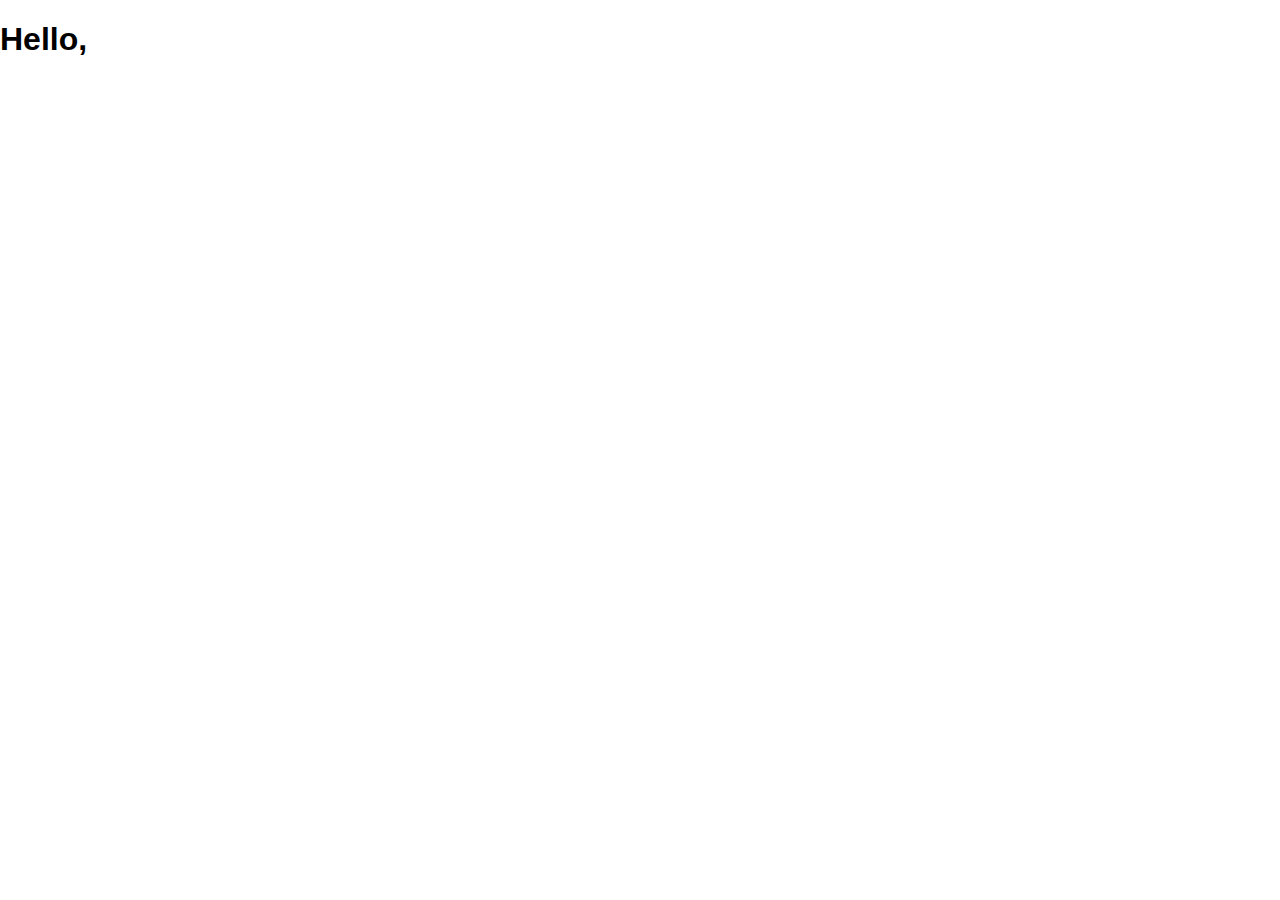
==== app/index.html @ 42dfd287 "Initial commit" ====
<!DOCTYPE html>
<html>
<head>
  <title>Hello, World</title>
  <link rel="stylesheet" type="text/css" href="css/normalize.css">
  <link rel="stylesheet" type="text/css" href="css/main.css">
</head>
<body>
  <h1>Hello, <i class="fa fa-globe"></i></h1>
  
  <script src="js/main.js"></script>
</body>
</html>
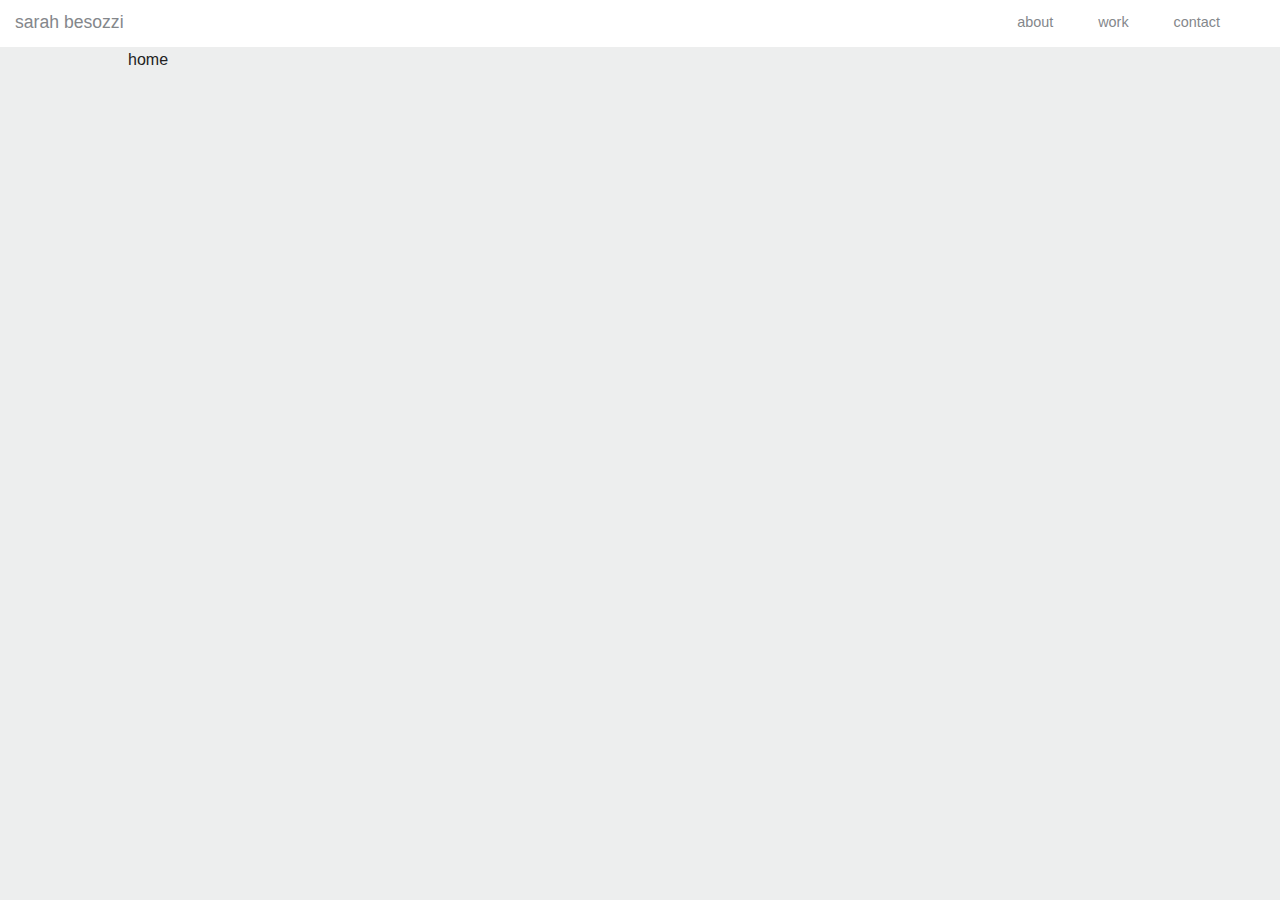
==== commit 31957634: "Set up modules & nav bar working" ====
--- a/app/index.html
+++ b/app/index.html
@@ -1,13 +1,14 @@
 <!DOCTYPE html>
-<html>
+<html ng-app="app">
 <head>
-  <title>Hello, World</title>
+  <title>Sarah Besozzi</title>
   <link rel="stylesheet" type="text/css" href="css/normalize.css">
   <link rel="stylesheet" type="text/css" href="css/main.css">
 </head>
 <body>
-  <h1>Hello, <i class="fa fa-globe"></i></h1>
-  
+
+  <div ui-view></div>
+
   <script src="js/main.js"></script>
 </body>
 </html>
--- a/app/css/main.css
+++ b/app/css/main.css
@@ -0,0 +1,8454 @@
+@charset "UTF-8";
+meta.foundation-version {
+  font-family: "/5.5.3/"; }
+
+meta.foundation-mq-small {
+  font-family: "/only screen/";
+  width: 0; }
+
+meta.foundation-mq-small-only {
+  font-family: "/only screen and (max-width: 40em)/";
+  width: 0; }
+
+meta.foundation-mq-medium {
+  font-family: "/only screen and (min-width:40.0625em)/";
+  width: 40.0625em; }
+
+meta.foundation-mq-medium-only {
+  font-family: "/only screen and (min-width:40.0625em) and (max-width:64em)/";
+  width: 40.0625em; }
+
+meta.foundation-mq-large {
+  font-family: "/only screen and (min-width:64.0625em)/";
+  width: 64.0625em; }
+
+meta.foundation-mq-large-only {
+  font-family: "/only screen and (min-width:64.0625em) and (max-width:90em)/";
+  width: 64.0625em; }
+
+meta.foundation-mq-xlarge {
+  font-family: "/only screen and (min-width:90.0625em)/";
+  width: 90.0625em; }
+
+meta.foundation-mq-xlarge-only {
+  font-family: "/only screen and (min-width:90.0625em) and (max-width:120em)/";
+  width: 90.0625em; }
+
+meta.foundation-mq-xxlarge {
+  font-family: "/only screen and (min-width:120.0625em)/";
+  width: 120.0625em; }
+
+meta.foundation-data-attribute-namespace {
+  font-family: false; }
+
+html, body {
+  height: 100%; }
+
+*,
+*:before,
+*:after {
+  -webkit-box-sizing: border-box;
+  -moz-box-sizing: border-box;
+  box-sizing: border-box; }
+
+html,
+body {
+  font-size: 100%; }
+
+body {
+  background: #fff;
+  color: #222;
+  cursor: auto;
+  font-family: "Helvetica Neue", Helvetica, Roboto, Arial, sans-serif;
+  font-style: normal;
+  font-weight: normal;
+  line-height: 1.5;
+  margin: 0;
+  padding: 0;
+  position: relative; }
+
+a:hover {
+  cursor: pointer; }
+
+img {
+  max-width: 100%;
+  height: auto; }
+
+img {
+  -ms-interpolation-mode: bicubic; }
+
+#map_canvas img,
+#map_canvas embed,
+#map_canvas object,
+.map_canvas img,
+.map_canvas embed,
+.map_canvas object,
+.mqa-display img,
+.mqa-display embed,
+.mqa-display object {
+  max-width: none !important; }
+
+.left {
+  float: left !important; }
+
+.right {
+  float: right !important; }
+
+.clearfix:before, .clearfix:after {
+  content: " ";
+  display: table; }
+
+.clearfix:after {
+  clear: both; }
+
+.hide {
+  display: none; }
+
+.invisible {
+  visibility: hidden; }
+
+.antialiased {
+  -webkit-font-smoothing: antialiased;
+  -moz-osx-font-smoothing: grayscale; }
+
+img {
+  display: inline-block;
+  vertical-align: middle; }
+
+textarea {
+  height: auto;
+  min-height: 50px; }
+
+select {
+  width: 100%; }
+
+.row {
+  margin: 0 auto;
+  max-width: 62.5rem;
+  width: 100%; }
+  .row:before, .row:after {
+    content: " ";
+    display: table; }
+  .row:after {
+    clear: both; }
+  .row.collapse > .column,
+  .row.collapse > .columns {
+    padding-left: 0;
+    padding-right: 0; }
+  .row.collapse .row {
+    margin-left: 0;
+    margin-right: 0; }
+  .row .row {
+    margin: 0 -0.9375rem;
+    max-width: none;
+    width: auto; }
+    .row .row:before, .row .row:after {
+      content: " ";
+      display: table; }
+    .row .row:after {
+      clear: both; }
+    .row .row.collapse {
+      margin: 0;
+      max-width: none;
+      width: auto; }
+      .row .row.collapse:before, .row .row.collapse:after {
+        content: " ";
+        display: table; }
+      .row .row.collapse:after {
+        clear: both; }
+
+.column,
+.columns {
+  padding-left: 0.9375rem;
+  padding-right: 0.9375rem;
+  width: 100%;
+  float: left; }
+
+.column + .column:last-child,
+.columns + .column:last-child, .column +
+.columns:last-child,
+.columns +
+.columns:last-child {
+  float: right; }
+
+.column + .column.end,
+.columns + .column.end, .column +
+.columns.end,
+.columns +
+.columns.end {
+  float: left; }
+
+@media only screen {
+  .small-push-0 {
+    position: relative;
+    left: 0;
+    right: auto; }
+  .small-pull-0 {
+    position: relative;
+    right: 0;
+    left: auto; }
+  .small-push-1 {
+    position: relative;
+    left: 8.33333%;
+    right: auto; }
+  .small-pull-1 {
+    position: relative;
+    right: 8.33333%;
+    left: auto; }
+  .small-push-2 {
+    position: relative;
+    left: 16.66667%;
+    right: auto; }
+  .small-pull-2 {
+    position: relative;
+    right: 16.66667%;
+    left: auto; }
+  .small-push-3 {
+    position: relative;
+    left: 25%;
+    right: auto; }
+  .small-pull-3 {
+    position: relative;
+    right: 25%;
+    left: auto; }
+  .small-push-4 {
+    position: relative;
+    left: 33.33333%;
+    right: auto; }
+  .small-pull-4 {
+    position: relative;
+    right: 33.33333%;
+    left: auto; }
+  .small-push-5 {
+    position: relative;
+    left: 41.66667%;
+    right: auto; }
+  .small-pull-5 {
+    position: relative;
+    right: 41.66667%;
+    left: auto; }
+  .small-push-6 {
+    position: relative;
+    left: 50%;
+    right: auto; }
+  .small-pull-6 {
+    position: relative;
+    right: 50%;
+    left: auto; }
+  .small-push-7 {
+    position: relative;
+    left: 58.33333%;
+    right: auto; }
+  .small-pull-7 {
+    position: relative;
+    right: 58.33333%;
+    left: auto; }
+  .small-push-8 {
+    position: relative;
+    left: 66.66667%;
+    right: auto; }
+  .small-pull-8 {
+    position: relative;
+    right: 66.66667%;
+    left: auto; }
+  .small-push-9 {
+    position: relative;
+    left: 75%;
+    right: auto; }
+  .small-pull-9 {
+    position: relative;
+    right: 75%;
+    left: auto; }
+  .small-push-10 {
+    position: relative;
+    left: 83.33333%;
+    right: auto; }
+  .small-pull-10 {
+    position: relative;
+    right: 83.33333%;
+    left: auto; }
+  .small-push-11 {
+    position: relative;
+    left: 91.66667%;
+    right: auto; }
+  .small-pull-11 {
+    position: relative;
+    right: 91.66667%;
+    left: auto; }
+  .column,
+  .columns {
+    position: relative;
+    padding-left: 0.9375rem;
+    padding-right: 0.9375rem;
+    float: left; }
+  .small-1 {
+    width: 8.33333%; }
+  .small-2 {
+    width: 16.66667%; }
+  .small-3 {
+    width: 25%; }
+  .small-4 {
+    width: 33.33333%; }
+  .small-5 {
+    width: 41.66667%; }
+  .small-6 {
+    width: 50%; }
+  .small-7 {
+    width: 58.33333%; }
+  .small-8 {
+    width: 66.66667%; }
+  .small-9 {
+    width: 75%; }
+  .small-10 {
+    width: 83.33333%; }
+  .small-11 {
+    width: 91.66667%; }
+  .small-12 {
+    width: 100%; }
+  .small-offset-0 {
+    margin-left: 0 !important; }
+  .small-offset-1 {
+    margin-left: 8.33333% !important; }
+  .small-offset-2 {
+    margin-left: 16.66667% !important; }
+  .small-offset-3 {
+    margin-left: 25% !important; }
+  .small-offset-4 {
+    margin-left: 33.33333% !important; }
+  .small-offset-5 {
+    margin-left: 41.66667% !important; }
+  .small-offset-6 {
+    margin-left: 50% !important; }
+  .small-offset-7 {
+    margin-left: 58.33333% !important; }
+  .small-offset-8 {
+    margin-left: 66.66667% !important; }
+  .small-offset-9 {
+    margin-left: 75% !important; }
+  .small-offset-10 {
+    margin-left: 83.33333% !important; }
+  .small-offset-11 {
+    margin-left: 91.66667% !important; }
+  .small-reset-order {
+    float: left;
+    left: auto;
+    margin-left: 0;
+    margin-right: 0;
+    right: auto; }
+  .column.small-centered,
+  .columns.small-centered {
+    margin-left: auto;
+    margin-right: auto;
+    float: none; }
+  .column.small-uncentered,
+  .columns.small-uncentered {
+    float: left;
+    margin-left: 0;
+    margin-right: 0; }
+  .column.small-centered:last-child,
+  .columns.small-centered:last-child {
+    float: none; }
+  .column.small-uncentered:last-child,
+  .columns.small-uncentered:last-child {
+    float: left; }
+  .column.small-uncentered.opposite,
+  .columns.small-uncentered.opposite {
+    float: right; }
+  .row.small-collapse > .column,
+  .row.small-collapse > .columns {
+    padding-left: 0;
+    padding-right: 0; }
+  .row.small-collapse .row {
+    margin-left: 0;
+    margin-right: 0; }
+  .row.small-uncollapse > .column,
+  .row.small-uncollapse > .columns {
+    padding-left: 0.9375rem;
+    padding-right: 0.9375rem;
+    float: left; } }
+
+@media only screen and (min-width: 40.0625em) {
+  .medium-push-0 {
+    position: relative;
+    left: 0;
+    right: auto; }
+  .medium-pull-0 {
+    position: relative;
+    right: 0;
+    left: auto; }
+  .medium-push-1 {
+    position: relative;
+    left: 8.33333%;
+    right: auto; }
+  .medium-pull-1 {
+    position: relative;
+    right: 8.33333%;
+    left: auto; }
+  .medium-push-2 {
+    position: relative;
+    left: 16.66667%;
+    right: auto; }
+  .medium-pull-2 {
+    position: relative;
+    right: 16.66667%;
+    left: auto; }
+  .medium-push-3 {
+    position: relative;
+    left: 25%;
+    right: auto; }
+  .medium-pull-3 {
+    position: relative;
+    right: 25%;
+    left: auto; }
+  .medium-push-4 {
+    position: relative;
+    left: 33.33333%;
+    right: auto; }
+  .medium-pull-4 {
+    position: relative;
+    right: 33.33333%;
+    left: auto; }
+  .medium-push-5 {
+    position: relative;
+    left: 41.66667%;
+    right: auto; }
+  .medium-pull-5 {
+    position: relative;
+    right: 41.66667%;
+    left: auto; }
+  .medium-push-6 {
+    position: relative;
+    left: 50%;
+    right: auto; }
+  .medium-pull-6 {
+    position: relative;
+    right: 50%;
+    left: auto; }
+  .medium-push-7 {
+    position: relative;
+    left: 58.33333%;
+    right: auto; }
+  .medium-pull-7 {
+    position: relative;
+    right: 58.33333%;
+    left: auto; }
+  .medium-push-8 {
+    position: relative;
+    left: 66.66667%;
+    right: auto; }
+  .medium-pull-8 {
+    position: relative;
+    right: 66.66667%;
+    left: auto; }
+  .medium-push-9 {
+    position: relative;
+    left: 75%;
+    right: auto; }
+  .medium-pull-9 {
+    position: relative;
+    right: 75%;
+    left: auto; }
+  .medium-push-10 {
+    position: relative;
+    left: 83.33333%;
+    right: auto; }
+  .medium-pull-10 {
+    position: relative;
+    right: 83.33333%;
+    left: auto; }
+  .medium-push-11 {
+    position: relative;
+    left: 91.66667%;
+    right: auto; }
+  .medium-pull-11 {
+    position: relative;
+    right: 91.66667%;
+    left: auto; }
+  .column,
+  .columns {
+    position: relative;
+    padding-left: 0.9375rem;
+    padding-right: 0.9375rem;
+    float: left; }
+  .medium-1 {
+    width: 8.33333%; }
+  .medium-2 {
+    width: 16.66667%; }
+  .medium-3 {
+    width: 25%; }
+  .medium-4 {
+    width: 33.33333%; }
+  .medium-5 {
+    width: 41.66667%; }
+  .medium-6 {
+    width: 50%; }
+  .medium-7 {
+    width: 58.33333%; }
+  .medium-8 {
+    width: 66.66667%; }
+  .medium-9 {
+    width: 75%; }
+  .medium-10 {
+    width: 83.33333%; }
+  .medium-11 {
+    width: 91.66667%; }
+  .medium-12 {
+    width: 100%; }
+  .medium-offset-0 {
+    margin-left: 0 !important; }
+  .medium-offset-1 {
+    margin-left: 8.33333% !important; }
+  .medium-offset-2 {
+    margin-left: 16.66667% !important; }
+  .medium-offset-3 {
+    margin-left: 25% !important; }
+  .medium-offset-4 {
+    margin-left: 33.33333% !important; }
+  .medium-offset-5 {
+    margin-left: 41.66667% !important; }
+  .medium-offset-6 {
+    margin-left: 50% !important; }
+  .medium-offset-7 {
+    margin-left: 58.33333% !important; }
+  .medium-offset-8 {
+    margin-left: 66.66667% !important; }
+  .medium-offset-9 {
+    margin-left: 75% !important; }
+  .medium-offset-10 {
+    margin-left: 83.33333% !important; }
+  .medium-offset-11 {
+    margin-left: 91.66667% !important; }
+  .medium-reset-order {
+    float: left;
+    left: auto;
+    margin-left: 0;
+    margin-right: 0;
+    right: auto; }
+  .column.medium-centered,
+  .columns.medium-centered {
+    margin-left: auto;
+    margin-right: auto;
+    float: none; }
+  .column.medium-uncentered,
+  .columns.medium-uncentered {
+    float: left;
+    margin-left: 0;
+    margin-right: 0; }
+  .column.medium-centered:last-child,
+  .columns.medium-centered:last-child {
+    float: none; }
+  .column.medium-uncentered:last-child,
+  .columns.medium-uncentered:last-child {
+    float: left; }
+  .column.medium-uncentered.opposite,
+  .columns.medium-uncentered.opposite {
+    float: right; }
+  .row.medium-collapse > .column,
+  .row.medium-collapse > .columns {
+    padding-left: 0;
+    padding-right: 0; }
+  .row.medium-collapse .row {
+    margin-left: 0;
+    margin-right: 0; }
+  .row.medium-uncollapse > .column,
+  .row.medium-uncollapse > .columns {
+    padding-left: 0.9375rem;
+    padding-right: 0.9375rem;
+    float: left; }
+  .push-0 {
+    position: relative;
+    left: 0;
+    right: auto; }
+  .pull-0 {
+    position: relative;
+    right: 0;
+    left: auto; }
+  .push-1 {
+    position: relative;
+    left: 8.33333%;
+    right: auto; }
+  .pull-1 {
+    position: relative;
+    right: 8.33333%;
+    left: auto; }
+  .push-2 {
+    position: relative;
+    left: 16.66667%;
+    right: auto; }
+  .pull-2 {
+    position: relative;
+    right: 16.66667%;
+    left: auto; }
+  .push-3 {
+    position: relative;
+    left: 25%;
+    right: auto; }
+  .pull-3 {
+    position: relative;
+    right: 25%;
+    left: auto; }
+  .push-4 {
+    position: relative;
+    left: 33.33333%;
+    right: auto; }
+  .pull-4 {
+    position: relative;
+    right: 33.33333%;
+    left: auto; }
+  .push-5 {
+    position: relative;
+    left: 41.66667%;
+    right: auto; }
+  .pull-5 {
+    position: relative;
+    right: 41.66667%;
+    left: auto; }
+  .push-6 {
+    position: relative;
+    left: 50%;
+    right: auto; }
+  .pull-6 {
+    position: relative;
+    right: 50%;
+    left: auto; }
+  .push-7 {
+    position: relative;
+    left: 58.33333%;
+    right: auto; }
+  .pull-7 {
+    position: relative;
+    right: 58.33333%;
+    left: auto; }
+  .push-8 {
+    position: relative;
+    left: 66.66667%;
+    right: auto; }
+  .pull-8 {
+    position: relative;
+    right: 66.66667%;
+    left: auto; }
+  .push-9 {
+    position: relative;
+    left: 75%;
+    right: auto; }
+  .pull-9 {
+    position: relative;
+    right: 75%;
+    left: auto; }
+  .push-10 {
+    position: relative;
+    left: 83.33333%;
+    right: auto; }
+  .pull-10 {
+    position: relative;
+    right: 83.33333%;
+    left: auto; }
+  .push-11 {
+    position: relative;
+    left: 91.66667%;
+    right: auto; }
+  .pull-11 {
+    position: relative;
+    right: 91.66667%;
+    left: auto; } }
+
+@media only screen and (min-width: 64.0625em) {
+  .large-push-0 {
+    position: relative;
+    left: 0;
+    right: auto; }
+  .large-pull-0 {
+    position: relative;
+    right: 0;
+    left: auto; }
+  .large-push-1 {
+    position: relative;
+    left: 8.33333%;
+    right: auto; }
+  .large-pull-1 {
+    position: relative;
+    right: 8.33333%;
+    left: auto; }
+  .large-push-2 {
+    position: relative;
+    left: 16.66667%;
+    right: auto; }
+  .large-pull-2 {
+    position: relative;
+    right: 16.66667%;
+    left: auto; }
+  .large-push-3 {
+    position: relative;
+    left: 25%;
+    right: auto; }
+  .large-pull-3 {
+    position: relative;
+    right: 25%;
+    left: auto; }
+  .large-push-4 {
+    position: relative;
+    left: 33.33333%;
+    right: auto; }
+  .large-pull-4 {
+    position: relative;
+    right: 33.33333%;
+    left: auto; }
+  .large-push-5 {
+    position: relative;
+    left: 41.66667%;
+    right: auto; }
+  .large-pull-5 {
+    position: relative;
+    right: 41.66667%;
+    left: auto; }
+  .large-push-6 {
+    position: relative;
+    left: 50%;
+    right: auto; }
+  .large-pull-6 {
+    position: relative;
+    right: 50%;
+    left: auto; }
+  .large-push-7 {
+    position: relative;
+    left: 58.33333%;
+    right: auto; }
+  .large-pull-7 {
+    position: relative;
+    right: 58.33333%;
+    left: auto; }
+  .large-push-8 {
+    position: relative;
+    left: 66.66667%;
+    right: auto; }
+  .large-pull-8 {
+    position: relative;
+    right: 66.66667%;
+    left: auto; }
+  .large-push-9 {
+    position: relative;
+    left: 75%;
+    right: auto; }
+  .large-pull-9 {
+    position: relative;
+    right: 75%;
+    left: auto; }
+  .large-push-10 {
+    position: relative;
+    left: 83.33333%;
+    right: auto; }
+  .large-pull-10 {
+    position: relative;
+    right: 83.33333%;
+    left: auto; }
+  .large-push-11 {
+    position: relative;
+    left: 91.66667%;
+    right: auto; }
+  .large-pull-11 {
+    position: relative;
+    right: 91.66667%;
+    left: auto; }
+  .column,
+  .columns {
+    position: relative;
+    padding-left: 0.9375rem;
+    padding-right: 0.9375rem;
+    float: left; }
+  .large-1 {
+    width: 8.33333%; }
+  .large-2 {
+    width: 16.66667%; }
+  .large-3 {
+    width: 25%; }
+  .large-4 {
+    width: 33.33333%; }
+  .large-5 {
+    width: 41.66667%; }
+  .large-6 {
+    width: 50%; }
+  .large-7 {
+    width: 58.33333%; }
+  .large-8 {
+    width: 66.66667%; }
+  .large-9 {
+    width: 75%; }
+  .large-10 {
+    width: 83.33333%; }
+  .large-11 {
+    width: 91.66667%; }
+  .large-12 {
+    width: 100%; }
+  .large-offset-0 {
+    margin-left: 0 !important; }
+  .large-offset-1 {
+    margin-left: 8.33333% !important; }
+  .large-offset-2 {
+    margin-left: 16.66667% !important; }
+  .large-offset-3 {
+    margin-left: 25% !important; }
+  .large-offset-4 {
+    margin-left: 33.33333% !important; }
+  .large-offset-5 {
+    margin-left: 41.66667% !important; }
+  .large-offset-6 {
+    margin-left: 50% !important; }
+  .large-offset-7 {
+    margin-left: 58.33333% !important; }
+  .large-offset-8 {
+    margin-left: 66.66667% !important; }
+  .large-offset-9 {
+    margin-left: 75% !important; }
+  .large-offset-10 {
+    margin-left: 83.33333% !important; }
+  .large-offset-11 {
+    margin-left: 91.66667% !important; }
+  .large-reset-order {
+    float: left;
+    left: auto;
+    margin-left: 0;
+    margin-right: 0;
+    right: auto; }
+  .column.large-centered,
+  .columns.large-centered {
+    margin-left: auto;
+    margin-right: auto;
+    float: none; }
+  .column.large-uncentered,
+  .columns.large-uncentered {
+    float: left;
+    margin-left: 0;
+    margin-right: 0; }
+  .column.large-centered:last-child,
+  .columns.large-centered:last-child {
+    float: none; }
+  .column.large-uncentered:last-child,
+  .columns.large-uncentered:last-child {
+    float: left; }
+  .column.large-uncentered.opposite,
+  .columns.large-uncentered.opposite {
+    float: right; }
+  .row.large-collapse > .column,
+  .row.large-collapse > .columns {
+    padding-left: 0;
+    padding-right: 0; }
+  .row.large-collapse .row {
+    margin-left: 0;
+    margin-right: 0; }
+  .row.large-uncollapse > .column,
+  .row.large-uncollapse > .columns {
+    padding-left: 0.9375rem;
+    padding-right: 0.9375rem;
+    float: left; }
+  .push-0 {
+    position: relative;
+    left: 0;
+    right: auto; }
+  .pull-0 {
+    position: relative;
+    right: 0;
+    left: auto; }
+  .push-1 {
+    position: relative;
+    left: 8.33333%;
+    right: auto; }
+  .pull-1 {
+    position: relative;
+    right: 8.33333%;
+    left: auto; }
+  .push-2 {
+    position: relative;
+    left: 16.66667%;
+    right: auto; }
+  .pull-2 {
+    position: relative;
+    right: 16.66667%;
+    left: auto; }
+  .push-3 {
+    position: relative;
+    left: 25%;
+    right: auto; }
+  .pull-3 {
+    position: relative;
+    right: 25%;
+    left: auto; }
+  .push-4 {
+    position: relative;
+    left: 33.33333%;
+    right: auto; }
+  .pull-4 {
+    position: relative;
+    right: 33.33333%;
+    left: auto; }
+  .push-5 {
+    position: relative;
+    left: 41.66667%;
+    right: auto; }
+  .pull-5 {
+    position: relative;
+    right: 41.66667%;
+    left: auto; }
+  .push-6 {
+    position: relative;
+    left: 50%;
+    right: auto; }
+  .pull-6 {
+    position: relative;
+    right: 50%;
+    left: auto; }
+  .push-7 {
+    position: relative;
+    left: 58.33333%;
+    right: auto; }
+  .pull-7 {
+    position: relative;
+    right: 58.33333%;
+    left: auto; }
+  .push-8 {
+    position: relative;
+    left: 66.66667%;
+    right: auto; }
+  .pull-8 {
+    position: relative;
+    right: 66.66667%;
+    left: auto; }
+  .push-9 {
+    position: relative;
+    left: 75%;
+    right: auto; }
+  .pull-9 {
+    position: relative;
+    right: 75%;
+    left: auto; }
+  .push-10 {
+    position: relative;
+    left: 83.33333%;
+    right: auto; }
+  .pull-10 {
+    position: relative;
+    right: 83.33333%;
+    left: auto; }
+  .push-11 {
+    position: relative;
+    left: 91.66667%;
+    right: auto; }
+  .pull-11 {
+    position: relative;
+    right: 91.66667%;
+    left: auto; } }
+
+.accordion {
+  margin-bottom: 0;
+  margin-left: 0; }
+  .accordion:before, .accordion:after {
+    content: " ";
+    display: table; }
+  .accordion:after {
+    clear: both; }
+  .accordion .accordion-navigation, .accordion dd {
+    display: block;
+    margin-bottom: 0 !important; }
+    .accordion .accordion-navigation.active > a, .accordion dd.active > a {
+      background: #e8e8e8;
+      color: #222222; }
+    .accordion .accordion-navigation > a, .accordion dd > a {
+      background: #EFEFEF;
+      color: #222222;
+      display: block;
+      font-family: "Helvetica Neue", Helvetica, Roboto, Arial, sans-serif;
+      font-size: 1rem;
+      padding: 1rem; }
+      .accordion .accordion-navigation > a:hover, .accordion dd > a:hover {
+        background: #e3e3e3; }
+    .accordion .accordion-navigation > .content, .accordion dd > .content {
+      display: none;
+      padding: 0.9375rem; }
+      .accordion .accordion-navigation > .content.active, .accordion dd > .content.active {
+        background: #FFFFFF;
+        display: block; }
+
+.alert-box {
+  border-style: solid;
+  border-width: 1px;
+  display: block;
+  font-size: 0.8125rem;
+  font-weight: normal;
+  margin-bottom: 1.25rem;
+  padding: 0.875rem 1.5rem 0.875rem 0.875rem;
+  position: relative;
+  transition: opacity 300ms ease-out;
+  background-color: #008CBA;
+  border-color: #0078a0;
+  color: #FFFFFF; }
+  .alert-box .close {
+    right: 0.25rem;
+    background: inherit;
+    color: #333333;
+    font-size: 1.375rem;
+    line-height: .9;
+    margin-top: -0.6875rem;
+    opacity: 0.3;
+    padding: 0 6px 4px;
+    position: absolute;
+    top: 50%; }
+    .alert-box .close:hover, .alert-box .close:focus {
+      opacity: 0.5; }
+  .alert-box.radius {
+    border-radius: 3px; }
+  .alert-box.round {
+    border-radius: 1000px; }
+  .alert-box.success {
+    background-color: #43AC6A;
+    border-color: #3a945b;
+    color: #FFFFFF; }
+  .alert-box.alert {
+    background-color: #f04124;
+    border-color: #de2d0f;
+    color: #FFFFFF; }
+  .alert-box.secondary {
+    background-color: #e7e7e7;
+    border-color: #c7c7c7;
+    color: #4f4f4f; }
+  .alert-box.warning {
+    background-color: #f08a24;
+    border-color: #de770f;
+    color: #FFFFFF; }
+  .alert-box.info {
+    background-color: #a0d3e8;
+    border-color: #74bfdd;
+    color: #4f4f4f; }
+  .alert-box.alert-close {
+    opacity: 0; }
+
+[class*="block-grid-"] {
+  display: block;
+  padding: 0;
+  margin: 0 -0.625rem; }
+  [class*="block-grid-"]:before, [class*="block-grid-"]:after {
+    content: " ";
+    display: table; }
+  [class*="block-grid-"]:after {
+    clear: both; }
+  [class*="block-grid-"] > li {
+    display: block;
+    float: left;
+    height: auto;
+    padding: 0 0.625rem 1.25rem; }
+
+@media only screen {
+  .small-block-grid-1 > li {
+    list-style: none;
+    width: 100%; }
+    .small-block-grid-1 > li:nth-of-type(1n) {
+      clear: none; }
+    .small-block-grid-1 > li:nth-of-type(1n+1) {
+      clear: both; }
+  .small-block-grid-2 > li {
+    list-style: none;
+    width: 50%; }
+    .small-block-grid-2 > li:nth-of-type(1n) {
+      clear: none; }
+    .small-block-grid-2 > li:nth-of-type(2n+1) {
+      clear: both; }
+  .small-block-grid-3 > li {
+    list-style: none;
+    width: 33.33333%; }
+    .small-block-grid-3 > li:nth-of-type(1n) {
+      clear: none; }
+    .small-block-grid-3 > li:nth-of-type(3n+1) {
+      clear: both; }
+  .small-block-grid-4 > li {
+    list-style: none;
+    width: 25%; }
+    .small-block-grid-4 > li:nth-of-type(1n) {
+      clear: none; }
+    .small-block-grid-4 > li:nth-of-type(4n+1) {
+      clear: both; }
+  .small-block-grid-5 > li {
+    list-style: none;
+    width: 20%; }
+    .small-block-grid-5 > li:nth-of-type(1n) {
+      clear: none; }
+    .small-block-grid-5 > li:nth-of-type(5n+1) {
+      clear: both; }
+  .small-block-grid-6 > li {
+    list-style: none;
+    width: 16.66667%; }
+    .small-block-grid-6 > li:nth-of-type(1n) {
+      clear: none; }
+    .small-block-grid-6 > li:nth-of-type(6n+1) {
+      clear: both; }
+  .small-block-grid-7 > li {
+    list-style: none;
+    width: 14.28571%; }
+    .small-block-grid-7 > li:nth-of-type(1n) {
+      clear: none; }
+    .small-block-grid-7 > li:nth-of-type(7n+1) {
+      clear: both; }
+  .small-block-grid-8 > li {
+    list-style: none;
+    width: 12.5%; }
+    .small-block-grid-8 > li:nth-of-type(1n) {
+      clear: none; }
+    .small-block-grid-8 > li:nth-of-type(8n+1) {
+      clear: both; }
+  .small-block-grid-9 > li {
+    list-style: none;
+    width: 11.11111%; }
+    .small-block-grid-9 > li:nth-of-type(1n) {
+      clear: none; }
+    .small-block-grid-9 > li:nth-of-type(9n+1) {
+      clear: both; }
+  .small-block-grid-10 > li {
+    list-style: none;
+    width: 10%; }
+    .small-block-grid-10 > li:nth-of-type(1n) {
+      clear: none; }
+    .small-block-grid-10 > li:nth-of-type(10n+1) {
+      clear: both; }
+  .small-block-grid-11 > li {
+    list-style: none;
+    width: 9.09091%; }
+    .small-block-grid-11 > li:nth-of-type(1n) {
+      clear: none; }
+    .small-block-grid-11 > li:nth-of-type(11n+1) {
+      clear: both; }
+  .small-block-grid-12 > li {
+    list-style: none;
+    width: 8.33333%; }
+    .small-block-grid-12 > li:nth-of-type(1n) {
+      clear: none; }
+    .small-block-grid-12 > li:nth-of-type(12n+1) {
+      clear: both; } }
+
+@media only screen and (min-width: 40.0625em) {
+  .medium-block-grid-1 > li {
+    list-style: none;
+    width: 100%; }
+    .medium-block-grid-1 > li:nth-of-type(1n) {
+      clear: none; }
+    .medium-block-grid-1 > li:nth-of-type(1n+1) {
+      clear: both; }
+  .medium-block-grid-2 > li {
+    list-style: none;
+    width: 50%; }
+    .medium-block-grid-2 > li:nth-of-type(1n) {
+      clear: none; }
+    .medium-block-grid-2 > li:nth-of-type(2n+1) {
+      clear: both; }
+  .medium-block-grid-3 > li {
+    list-style: none;
+    width: 33.33333%; }
+    .medium-block-grid-3 > li:nth-of-type(1n) {
+      clear: none; }
+    .medium-block-grid-3 > li:nth-of-type(3n+1) {
+      clear: both; }
+  .medium-block-grid-4 > li {
+    list-style: none;
+    width: 25%; }
+    .medium-block-grid-4 > li:nth-of-type(1n) {
+      clear: none; }
+    .medium-block-grid-4 > li:nth-of-type(4n+1) {
+      clear: both; }
+  .medium-block-grid-5 > li {
+    list-style: none;
+    width: 20%; }
+    .medium-block-grid-5 > li:nth-of-type(1n) {
+      clear: none; }
+    .medium-block-grid-5 > li:nth-of-type(5n+1) {
+      clear: both; }
+  .medium-block-grid-6 > li {
+    list-style: none;
+    width: 16.66667%; }
+    .medium-block-grid-6 > li:nth-of-type(1n) {
+      clear: none; }
+    .medium-block-grid-6 > li:nth-of-type(6n+1) {
+      clear: both; }
+  .medium-block-grid-7 > li {
+    list-style: none;
+    width: 14.28571%; }
+    .medium-block-grid-7 > li:nth-of-type(1n) {
+      clear: none; }
+    .medium-block-grid-7 > li:nth-of-type(7n+1) {
+      clear: both; }
+  .medium-block-grid-8 > li {
+    list-style: none;
+    width: 12.5%; }
+    .medium-block-grid-8 > li:nth-of-type(1n) {
+      clear: none; }
+    .medium-block-grid-8 > li:nth-of-type(8n+1) {
+      clear: both; }
+  .medium-block-grid-9 > li {
+    list-style: none;
+    width: 11.11111%; }
+    .medium-block-grid-9 > li:nth-of-type(1n) {
+      clear: none; }
+    .medium-block-grid-9 > li:nth-of-type(9n+1) {
+      clear: both; }
+  .medium-block-grid-10 > li {
+    list-style: none;
+    width: 10%; }
+    .medium-block-grid-10 > li:nth-of-type(1n) {
+      clear: none; }
+    .medium-block-grid-10 > li:nth-of-type(10n+1) {
+      clear: both; }
+  .medium-block-grid-11 > li {
+    list-style: none;
+    width: 9.09091%; }
+    .medium-block-grid-11 > li:nth-of-type(1n) {
+      clear: none; }
+    .medium-block-grid-11 > li:nth-of-type(11n+1) {
+      clear: both; }
+  .medium-block-grid-12 > li {
+    list-style: none;
+    width: 8.33333%; }
+    .medium-block-grid-12 > li:nth-of-type(1n) {
+      clear: none; }
+    .medium-block-grid-12 > li:nth-of-type(12n+1) {
+      clear: both; } }
+
+@media only screen and (min-width: 64.0625em) {
+  .large-block-grid-1 > li {
+    list-style: none;
+    width: 100%; }
+    .large-block-grid-1 > li:nth-of-type(1n) {
+      clear: none; }
+    .large-block-grid-1 > li:nth-of-type(1n+1) {
+      clear: both; }
+  .large-block-grid-2 > li {
+    list-style: none;
+    width: 50%; }
+    .large-block-grid-2 > li:nth-of-type(1n) {
+      clear: none; }
+    .large-block-grid-2 > li:nth-of-type(2n+1) {
+      clear: both; }
+  .large-block-grid-3 > li {
+    list-style: none;
+    width: 33.33333%; }
+    .large-block-grid-3 > li:nth-of-type(1n) {
+      clear: none; }
+    .large-block-grid-3 > li:nth-of-type(3n+1) {
+      clear: both; }
+  .large-block-grid-4 > li {
+    list-style: none;
+    width: 25%; }
+    .large-block-grid-4 > li:nth-of-type(1n) {
+      clear: none; }
+    .large-block-grid-4 > li:nth-of-type(4n+1) {
+      clear: both; }
+  .large-block-grid-5 > li {
+    list-style: none;
+    width: 20%; }
+    .large-block-grid-5 > li:nth-of-type(1n) {
+      clear: none; }
+    .large-block-grid-5 > li:nth-of-type(5n+1) {
+      clear: both; }
+  .large-block-grid-6 > li {
+    list-style: none;
+    width: 16.66667%; }
+    .large-block-grid-6 > li:nth-of-type(1n) {
+      clear: none; }
+    .large-block-grid-6 > li:nth-of-type(6n+1) {
+      clear: both; }
+  .large-block-grid-7 > li {
+    list-style: none;
+    width: 14.28571%; }
+    .large-block-grid-7 > li:nth-of-type(1n) {
+      clear: none; }
+    .large-block-grid-7 > li:nth-of-type(7n+1) {
+      clear: both; }
+  .large-block-grid-8 > li {
+    list-style: none;
+    width: 12.5%; }
+    .large-block-grid-8 > li:nth-of-type(1n) {
+      clear: none; }
+    .large-block-grid-8 > li:nth-of-type(8n+1) {
+      clear: both; }
+  .large-block-grid-9 > li {
+    list-style: none;
+    width: 11.11111%; }
+    .large-block-grid-9 > li:nth-of-type(1n) {
+      clear: none; }
+    .large-block-grid-9 > li:nth-of-type(9n+1) {
+      clear: both; }
+  .large-block-grid-10 > li {
+    list-style: none;
+    width: 10%; }
+    .large-block-grid-10 > li:nth-of-type(1n) {
+      clear: none; }
+    .large-block-grid-10 > li:nth-of-type(10n+1) {
+      clear: both; }
+  .large-block-grid-11 > li {
+    list-style: none;
+    width: 9.09091%; }
+    .large-block-grid-11 > li:nth-of-type(1n) {
+      clear: none; }
+    .large-block-grid-11 > li:nth-of-type(11n+1) {
+      clear: both; }
+  .large-block-grid-12 > li {
+    list-style: none;
+    width: 8.33333%; }
+    .large-block-grid-12 > li:nth-of-type(1n) {
+      clear: none; }
+    .large-block-grid-12 > li:nth-of-type(12n+1) {
+      clear: both; } }
+
+.breadcrumbs {
+  border-style: solid;
+  border-width: 1px;
+  display: block;
+  list-style: none;
+  margin-left: 0;
+  overflow: hidden;
+  padding: 0.5625rem 0.875rem 0.5625rem;
+  background-color: #f4f4f4;
+  border-color: gainsboro;
+  border-radius: 3px; }
+  .breadcrumbs > * {
+    color: #008CBA;
+    float: left;
+    font-size: 0.6875rem;
+    line-height: 0.6875rem;
+    margin: 0;
+    text-transform: uppercase; }
+    .breadcrumbs > *:hover a, .breadcrumbs > *:focus a {
+      text-decoration: underline; }
+    .breadcrumbs > * a {
+      color: #008CBA; }
+    .breadcrumbs > *.current {
+      color: #333333;
+      cursor: default; }
+      .breadcrumbs > *.current a {
+        color: #333333;
+        cursor: default; }
+      .breadcrumbs > *.current:hover, .breadcrumbs > *.current:hover a, .breadcrumbs > *.current:focus, .breadcrumbs > *.current:focus a {
+        text-decoration: none; }
+    .breadcrumbs > *.unavailable {
+      color: #999999; }
+      .breadcrumbs > *.unavailable a {
+        color: #999999; }
+      .breadcrumbs > *.unavailable:hover,
+      .breadcrumbs > *.unavailable:hover a, .breadcrumbs > *.unavailable:focus,
+      .breadcrumbs > *.unavailable a:focus {
+        color: #999999;
+        cursor: not-allowed;
+        text-decoration: none; }
+    .breadcrumbs > *:before {
+      color: #AAAAAA;
+      content: "/";
+      margin: 0 0.75rem;
+      position: relative;
+      top: 1px; }
+    .breadcrumbs > *:first-child:before {
+      content: " ";
+      margin: 0; }
+
+/* Accessibility - hides the forward slash */
+[aria-label="breadcrumbs"] [aria-hidden="true"]:after {
+  content: "/"; }
+
+button, .button {
+  -webkit-appearance: none;
+  -moz-appearance: none;
+  border-radius: 0;
+  border-style: solid;
+  border-width: 0;
+  cursor: pointer;
+  font-family: "Helvetica Neue", Helvetica, Roboto, Arial, sans-serif;
+  font-weight: normal;
+  line-height: normal;
+  margin: 0 0 1.25rem;
+  position: relative;
+  text-align: center;
+  text-decoration: none;
+  display: inline-block;
+  padding: 1rem 2rem 1.0625rem 2rem;
+  font-size: 1rem;
+  background-color: #008CBA;
+  border-color: #007095;
+  color: #FFFFFF;
+  transition: background-color 300ms ease-out; }
+  button:hover, button:focus, .button:hover, .button:focus {
+    background-color: #007095; }
+  button:hover, button:focus, .button:hover, .button:focus {
+    color: #FFFFFF; }
+  button.secondary, .button.secondary {
+    background-color: #e7e7e7;
+    border-color: #b9b9b9;
+    color: #333333; }
+    button.secondary:hover, button.secondary:focus, .button.secondary:hover, .button.secondary:focus {
+      background-color: #b9b9b9; }
+    button.secondary:hover, button.secondary:focus, .button.secondary:hover, .button.secondary:focus {
+      color: #333333; }
+  button.success, .button.success {
+    background-color: #43AC6A;
+    border-color: #368a55;
+    color: #FFFFFF; }
+    button.success:hover, button.success:focus, .button.success:hover, .button.success:focus {
+      background-color: #368a55; }
+    button.success:hover, button.success:focus, .button.success:hover, .button.success:focus {
+      color: #FFFFFF; }
+  button.alert, .button.alert {
+    background-color: #f04124;
+    border-color: #cf2a0e;
+    color: #FFFFFF; }
+    button.alert:hover, button.alert:focus, .button.alert:hover, .button.alert:focus {
+      background-color: #cf2a0e; }
+    button.alert:hover, button.alert:focus, .button.alert:hover, .button.alert:focus {
+      color: #FFFFFF; }
+  button.warning, .button.warning {
+    background-color: #f08a24;
+    border-color: #cf6e0e;
+    color: #FFFFFF; }
+    button.warning:hover, button.warning:focus, .button.warning:hover, .button.warning:focus {
+      background-color: #cf6e0e; }
+    button.warning:hover, button.warning:focus, .button.warning:hover, .button.warning:focus {
+      color: #FFFFFF; }
+  button.info, .button.info {
+    background-color: #a0d3e8;
+    border-color: #61b6d9;
+    color: #333333; }
+    button.info:hover, button.info:focus, .button.info:hover, .button.info:focus {
+      background-color: #61b6d9; }
+    button.info:hover, button.info:focus, .button.info:hover, .button.info:focus {
+      color: #FFFFFF; }
+  button.large, .button.large {
+    padding: 1.125rem 2.25rem 1.1875rem 2.25rem;
+    font-size: 1.25rem; }
+  button.small, .button.small {
+    padding: 0.875rem 1.75rem 0.9375rem 1.75rem;
+    font-size: 0.8125rem; }
+  button.tiny, .button.tiny {
+    padding: 0.625rem 1.25rem 0.6875rem 1.25rem;
+    font-size: 0.6875rem; }
+  button.expand, .button.expand {
+    padding: 1rem 2rem 1.0625rem 2rem;
+    font-size: 1rem;
+    padding-bottom: 1.0625rem;
+    padding-top: 1rem;
+    padding-left: 1rem;
+    padding-right: 1rem;
+    width: 100%; }
+  button.left-align, .button.left-align {
+    text-align: left;
+    text-indent: 0.75rem; }
+  button.right-align, .button.right-align {
+    text-align: right;
+    padding-right: 0.75rem; }
+  button.radius, .button.radius {
+    border-radius: 3px; }
+  button.round, .button.round {
+    border-radius: 1000px; }
+  button.disabled, button[disabled], .button.disabled, .button[disabled] {
+    background-color: #008CBA;
+    border-color: #007095;
+    color: #FFFFFF;
+    box-shadow: none;
+    cursor: default;
+    opacity: 0.7; }
+    button.disabled:hover, button.disabled:focus, button[disabled]:hover, button[disabled]:focus, .button.disabled:hover, .button.disabled:focus, .button[disabled]:hover, .button[disabled]:focus {
+      background-color: #007095; }
+    button.disabled:hover, button.disabled:focus, button[disabled]:hover, button[disabled]:focus, .button.disabled:hover, .button.disabled:focus, .button[disabled]:hover, .button[disabled]:focus {
+      color: #FFFFFF; }
+    button.disabled:hover, button.disabled:focus, button[disabled]:hover, button[disabled]:focus, .button.disabled:hover, .button.disabled:focus, .button[disabled]:hover, .button[disabled]:focus {
+      background-color: #008CBA; }
+    button.disabled.secondary, button[disabled].secondary, .button.disabled.secondary, .button[disabled].secondary {
+      background-color: #e7e7e7;
+      border-color: #b9b9b9;
+      color: #333333;
+      box-shadow: none;
+      cursor: default;
+      opacity: 0.7; }
+      button.disabled.secondary:hover, button.disabled.secondary:focus, button[disabled].secondary:hover, button[disabled].secondary:focus, .button.disabled.secondary:hover, .button.disabled.secondary:focus, .button[disabled].secondary:hover, .button[disabled].secondary:focus {
+        background-color: #b9b9b9; }
+      button.disabled.secondary:hover, button.disabled.secondary:focus, button[disabled].secondary:hover, button[disabled].secondary:focus, .button.disabled.secondary:hover, .button.disabled.secondary:focus, .button[disabled].secondary:hover, .button[disabled].secondary:focus {
+        color: #333333; }
+      button.disabled.secondary:hover, button.disabled.secondary:focus, button[disabled].secondary:hover, button[disabled].secondary:focus, .button.disabled.secondary:hover, .button.disabled.secondary:focus, .button[disabled].secondary:hover, .button[disabled].secondary:focus {
+        background-color: #e7e7e7; }
+    button.disabled.success, button[disabled].success, .button.disabled.success, .button[disabled].success {
+      background-color: #43AC6A;
+      border-color: #368a55;
+      color: #FFFFFF;
+      box-shadow: none;
+      cursor: default;
+      opacity: 0.7; }
+      button.disabled.success:hover, button.disabled.success:focus, button[disabled].success:hover, button[disabled].success:focus, .button.disabled.success:hover, .button.disabled.success:focus, .button[disabled].success:hover, .button[disabled].success:focus {
+        background-color: #368a55; }
+      button.disabled.success:hover, button.disabled.success:focus, button[disabled].success:hover, button[disabled].success:focus, .button.disabled.success:hover, .button.disabled.success:focus, .button[disabled].success:hover, .button[disabled].success:focus {
+        color: #FFFFFF; }
+      button.disabled.success:hover, button.disabled.success:focus, button[disabled].success:hover, button[disabled].success:focus, .button.disabled.success:hover, .button.disabled.success:focus, .button[disabled].success:hover, .button[disabled].success:focus {
+        background-color: #43AC6A; }
+    button.disabled.alert, button[disabled].alert, .button.disabled.alert, .button[disabled].alert {
+      background-color: #f04124;
+      border-color: #cf2a0e;
+      color: #FFFFFF;
+      box-shadow: none;
+      cursor: default;
+      opacity: 0.7; }
+      button.disabled.alert:hover, button.disabled.alert:focus, button[disabled].alert:hover, button[disabled].alert:focus, .button.disabled.alert:hover, .button.disabled.alert:focus, .button[disabled].alert:hover, .button[disabled].alert:focus {
+        background-color: #cf2a0e; }
+      button.disabled.alert:hover, button.disabled.alert:focus, button[disabled].alert:hover, button[disabled].alert:focus, .button.disabled.alert:hover, .button.disabled.alert:focus, .button[disabled].alert:hover, .button[disabled].alert:focus {
+        color: #FFFFFF; }
+      button.disabled.alert:hover, button.disabled.alert:focus, button[disabled].alert:hover, button[disabled].alert:focus, .button.disabled.alert:hover, .button.disabled.alert:focus, .button[disabled].alert:hover, .button[disabled].alert:focus {
+        background-color: #f04124; }
+    button.disabled.warning, button[disabled].warning, .button.disabled.warning, .button[disabled].warning {
+      background-color: #f08a24;
+      border-color: #cf6e0e;
+      color: #FFFFFF;
+      box-shadow: none;
+      cursor: default;
+      opacity: 0.7; }
+      button.disabled.warning:hover, button.disabled.warning:focus, button[disabled].warning:hover, button[disabled].warning:focus, .button.disabled.warning:hover, .button.disabled.warning:focus, .button[disabled].warning:hover, .button[disabled].warning:focus {
+        background-color: #cf6e0e; }
+      button.disabled.warning:hover, button.disabled.warning:focus, button[disabled].warning:hover, button[disabled].warning:focus, .button.disabled.warning:hover, .button.disabled.warning:focus, .button[disabled].warning:hover, .button[disabled].warning:focus {
+        color: #FFFFFF; }
+      button.disabled.warning:hover, button.disabled.warning:focus, button[disabled].warning:hover, button[disabled].warning:focus, .button.disabled.warning:hover, .button.disabled.warning:focus, .button[disabled].warning:hover, .button[disabled].warning:focus {
+        background-color: #f08a24; }
+    button.disabled.info, button[disabled].info, .button.disabled.info, .button[disabled].info {
+      background-color: #a0d3e8;
+      border-color: #61b6d9;
+      color: #333333;
+      box-shadow: none;
+      cursor: default;
+      opacity: 0.7; }
+      button.disabled.info:hover, button.disabled.info:focus, button[disabled].info:hover, button[disabled].info:focus, .button.disabled.info:hover, .button.disabled.info:focus, .button[disabled].info:hover, .button[disabled].info:focus {
+        background-color: #61b6d9; }
+      button.disabled.info:hover, button.disabled.info:focus, button[disabled].info:hover, button[disabled].info:focus, .button.disabled.info:hover, .button.disabled.info:focus, .button[disabled].info:hover, .button[disabled].info:focus {
+        color: #FFFFFF; }
+      button.disabled.info:hover, button.disabled.info:focus, button[disabled].info:hover, button[disabled].info:focus, .button.disabled.info:hover, .button.disabled.info:focus, .button[disabled].info:hover, .button[disabled].info:focus {
+        background-color: #a0d3e8; }
+
+button::-moz-focus-inner {
+  border: 0;
+  padding: 0; }
+
+@media only screen and (min-width: 40.0625em) {
+  button, .button {
+    display: inline-block; } }
+
+.button-group {
+  list-style: none;
+  margin: 0;
+  left: 0; }
+  .button-group:before, .button-group:after {
+    content: " ";
+    display: table; }
+  .button-group:after {
+    clear: both; }
+  .button-group.even-2 li {
+    display: inline-block;
+    margin: 0 -2px;
+    width: 50%; }
+    .button-group.even-2 li > button, .button-group.even-2 li .button {
+      border-left: 1px solid;
+      border-color: rgba(255, 255, 255, 0.5); }
+    .button-group.even-2 li:first-child button, .button-group.even-2 li:first-child .button {
+      border-left: 0; }
+    .button-group.even-2 li button, .button-group.even-2 li .button {
+      width: 100%; }
+  .button-group.even-3 li {
+    display: inline-block;
+    margin: 0 -2px;
+    width: 33.33333%; }
+    .button-group.even-3 li > button, .button-group.even-3 li .button {
+      border-left: 1px solid;
+      border-color: rgba(255, 255, 255, 0.5); }
+    .button-group.even-3 li:first-child button, .button-group.even-3 li:first-child .button {
+      border-left: 0; }
+    .button-group.even-3 li button, .button-group.even-3 li .button {
+      width: 100%; }
+  .button-group.even-4 li {
+    display: inline-block;
+    margin: 0 -2px;
+    width: 25%; }
+    .button-group.even-4 li > button, .button-group.even-4 li .button {
+      border-left: 1px solid;
+      border-color: rgba(255, 255, 255, 0.5); }
+    .button-group.even-4 li:first-child button, .button-group.even-4 li:first-child .button {
+      border-left: 0; }
+    .button-group.even-4 li button, .button-group.even-4 li .button {
+      width: 100%; }
+  .button-group.even-5 li {
+    display: inline-block;
+    margin: 0 -2px;
+    width: 20%; }
+    .button-group.even-5 li > button, .button-group.even-5 li .button {
+      border-left: 1px solid;
+      border-color: rgba(255, 255, 255, 0.5); }
+    .button-group.even-5 li:first-child button, .button-group.even-5 li:first-child .button {
+      border-left: 0; }
+    .button-group.even-5 li button, .button-group.even-5 li .button {
+      width: 100%; }
+  .button-group.even-6 li {
+    display: inline-block;
+    margin: 0 -2px;
+    width: 16.66667%; }
+    .button-group.even-6 li > button, .button-group.even-6 li .button {
+      border-left: 1px solid;
+      border-color: rgba(255, 255, 255, 0.5); }
+    .button-group.even-6 li:first-child button, .button-group.even-6 li:first-child .button {
+      border-left: 0; }
+    .button-group.even-6 li button, .button-group.even-6 li .button {
+      width: 100%; }
+  .button-group.even-7 li {
+    display: inline-block;
+    margin: 0 -2px;
+    width: 14.28571%; }
+    .button-group.even-7 li > button, .button-group.even-7 li .button {
+      border-left: 1px solid;
+      border-color: rgba(255, 255, 255, 0.5); }
+    .button-group.even-7 li:first-child button, .button-group.even-7 li:first-child .button {
+      border-left: 0; }
+    .button-group.even-7 li button, .button-group.even-7 li .button {
+      width: 100%; }
+  .button-group.even-8 li {
+    display: inline-block;
+    margin: 0 -2px;
+    width: 12.5%; }
+    .button-group.even-8 li > button, .button-group.even-8 li .button {
+      border-left: 1px solid;
+      border-color: rgba(255, 255, 255, 0.5); }
+    .button-group.even-8 li:first-child button, .button-group.even-8 li:first-child .button {
+      border-left: 0; }
+    .button-group.even-8 li button, .button-group.even-8 li .button {
+      width: 100%; }
+  .button-group > li {
+    display: inline-block;
+    margin: 0 -2px; }
+    .button-group > li > button, .button-group > li .button {
+      border-left: 1px solid;
+      border-color: rgba(255, 255, 255, 0.5); }
+    .button-group > li:first-child button, .button-group > li:first-child .button {
+      border-left: 0; }
+  .button-group.stack > li {
+    display: block;
+    margin: 0;
+    float: none; }
+    .button-group.stack > li > button, .button-group.stack > li .button {
+      border-left: 1px solid;
+      border-color: rgba(255, 255, 255, 0.5); }
+    .button-group.stack > li:first-child button, .button-group.stack > li:first-child .button {
+      border-left: 0; }
+    .button-group.stack > li > button, .button-group.stack > li .button {
+      border-color: rgba(255, 255, 255, 0.5);
+      border-left-width: 0;
+      border-top: 1px solid;
+      display: block;
+      margin: 0; }
+    .button-group.stack > li > button {
+      width: 100%; }
+    .button-group.stack > li:first-child button, .button-group.stack > li:first-child .button {
+      border-top: 0; }
+  .button-group.stack-for-small > li {
+    display: inline-block;
+    margin: 0 -2px; }
+    .button-group.stack-for-small > li > button, .button-group.stack-for-small > li .button {
+      border-left: 1px solid;
+      border-color: rgba(255, 255, 255, 0.5); }
+    .button-group.stack-for-small > li:first-child button, .button-group.stack-for-small > li:first-child .button {
+      border-left: 0; }
+    @media only screen and (max-width: 40em) {
+      .button-group.stack-for-small > li {
+        display: block;
+        margin: 0;
+        width: 100%; }
+        .button-group.stack-for-small > li > button, .button-group.stack-for-small > li .button {
+          border-left: 1px solid;
+          border-color: rgba(255, 255, 255, 0.5); }
+        .button-group.stack-for-small > li:first-child button, .button-group.stack-for-small > li:first-child .button {
+          border-left: 0; }
+        .button-group.stack-for-small > li > button, .button-group.stack-for-small > li .button {
+          border-color: rgba(255, 255, 255, 0.5);
+          border-left-width: 0;
+          border-top: 1px solid;
+          display: block;
+          margin: 0; }
+        .button-group.stack-for-small > li > button {
+          width: 100%; }
+        .button-group.stack-for-small > li:first-child button, .button-group.stack-for-small > li:first-child .button {
+          border-top: 0; } }
+  .button-group.radius > * {
+    display: inline-block;
+    margin: 0 -2px; }
+    .button-group.radius > * > button, .button-group.radius > * .button {
+      border-left: 1px solid;
+      border-color: rgba(255, 255, 255, 0.5); }
+    .button-group.radius > *:first-child button, .button-group.radius > *:first-child .button {
+      border-left: 0; }
+    .button-group.radius > *,
+    .button-group.radius > * > a,
+    .button-group.radius > * > button,
+    .button-group.radius > * > .button {
+      border-radius: 0; }
+    .button-group.radius > *:first-child,
+    .button-group.radius > *:first-child > a,
+    .button-group.radius > *:first-child > button,
+    .button-group.radius > *:first-child > .button {
+      -webkit-border-bottom-left-radius: 3px;
+      -webkit-border-top-left-radius: 3px;
+      border-bottom-left-radius: 3px;
+      border-top-left-radius: 3px; }
+    .button-group.radius > *:last-child,
+    .button-group.radius > *:last-child > a,
+    .button-group.radius > *:last-child > button,
+    .button-group.radius > *:last-child > .button {
+      -webkit-border-bottom-right-radius: 3px;
+      -webkit-border-top-right-radius: 3px;
+      border-bottom-right-radius: 3px;
+      border-top-right-radius: 3px; }
+  .button-group.radius.stack > * {
+    display: block;
+    margin: 0; }
+    .button-group.radius.stack > * > button, .button-group.radius.stack > * .button {
+      border-left: 1px solid;
+      border-color: rgba(255, 255, 255, 0.5); }
+    .button-group.radius.stack > *:first-child button, .button-group.radius.stack > *:first-child .button {
+      border-left: 0; }
+    .button-group.radius.stack > * > button, .button-group.radius.stack > * .button {
+      border-color: rgba(255, 255, 255, 0.5);
+      border-left-width: 0;
+      border-top: 1px solid;
+      display: block;
+      margin: 0; }
+    .button-group.radius.stack > * > button {
+      width: 100%; }
+    .button-group.radius.stack > *:first-child button, .button-group.radius.stack > *:first-child .button {
+      border-top: 0; }
+    .button-group.radius.stack > *,
+    .button-group.radius.stack > * > a,
+    .button-group.radius.stack > * > button,
+    .button-group.radius.stack > * > .button {
+      border-radius: 0; }
+    .button-group.radius.stack > *:first-child,
+    .button-group.radius.stack > *:first-child > a,
+    .button-group.radius.stack > *:first-child > button,
+    .button-group.radius.stack > *:first-child > .button {
+      -webkit-top-left-radius: 3px;
+      -webkit-top-right-radius: 3px;
+      border-top-left-radius: 3px;
+      border-top-right-radius: 3px; }
+    .button-group.radius.stack > *:last-child,
+    .button-group.radius.stack > *:last-child > a,
+    .button-group.radius.stack > *:last-child > button,
+    .button-group.radius.stack > *:last-child > .button {
+      -webkit-bottom-left-radius: 3px;
+      -webkit-bottom-right-radius: 3px;
+      border-bottom-left-radius: 3px;
+      border-bottom-right-radius: 3px; }
+  @media only screen and (min-width: 40.0625em) {
+    .button-group.radius.stack-for-small > * {
+      display: inline-block;
+      margin: 0 -2px; }
+      .button-group.radius.stack-for-small > * > button, .button-group.radius.stack-for-small > * .button {
+        border-left: 1px solid;
+        border-color: rgba(255, 255, 255, 0.5); }
+      .button-group.radius.stack-for-small > *:first-child button, .button-group.radius.stack-for-small > *:first-child .button {
+        border-left: 0; }
+      .button-group.radius.stack-for-small > *,
+      .button-group.radius.stack-for-small > * > a,
+      .button-group.radius.stack-for-small > * > button,
+      .button-group.radius.stack-for-small > * > .button {
+        border-radius: 0; }
+      .button-group.radius.stack-for-small > *:first-child,
+      .button-group.radius.stack-for-small > *:first-child > a,
+      .button-group.radius.stack-for-small > *:first-child > button,
+      .button-group.radius.stack-for-small > *:first-child > .button {
+        -webkit-border-bottom-left-radius: 3px;
+        -webkit-border-top-left-radius: 3px;
+        border-bottom-left-radius: 3px;
+        border-top-left-radius: 3px; }
+      .button-group.radius.stack-for-small > *:last-child,
+      .button-group.radius.stack-for-small > *:last-child > a,
+      .button-group.radius.stack-for-small > *:last-child > button,
+      .button-group.radius.stack-for-small > *:last-child > .button {
+        -webkit-border-bottom-right-radius: 3px;
+        -webkit-border-top-right-radius: 3px;
+        border-bottom-right-radius: 3px;
+        border-top-right-radius: 3px; } }
+  @media only screen and (max-width: 40em) {
+    .button-group.radius.stack-for-small > * {
+      display: block;
+      margin: 0; }
+      .button-group.radius.stack-for-small > * > button, .button-group.radius.stack-for-small > * .button {
+        border-left: 1px solid;
+        border-color: rgba(255, 255, 255, 0.5); }
+      .button-group.radius.stack-for-small > *:first-child button, .button-group.radius.stack-for-small > *:first-child .button {
+        border-left: 0; }
+      .button-group.radius.stack-for-small > * > button, .button-group.radius.stack-for-small > * .button {
+        border-color: rgba(255, 255, 255, 0.5);
+        border-left-width: 0;
+        border-top: 1px solid;
+        display: block;
+        margin: 0; }
+      .button-group.radius.stack-for-small > * > button {
+        width: 100%; }
+      .button-group.radius.stack-for-small > *:first-child button, .button-group.radius.stack-for-small > *:first-child .button {
+        border-top: 0; }
+      .button-group.radius.stack-for-small > *,
+      .button-group.radius.stack-for-small > * > a,
+      .button-group.radius.stack-for-small > * > button,
+      .button-group.radius.stack-for-small > * > .button {
+        border-radius: 0; }
+      .button-group.radius.stack-for-small > *:first-child,
+      .button-group.radius.stack-for-small > *:first-child > a,
+      .button-group.radius.stack-for-small > *:first-child > button,
+      .button-group.radius.stack-for-small > *:first-child > .button {
+        -webkit-top-left-radius: 3px;
+        -webkit-top-right-radius: 3px;
+        border-top-left-radius: 3px;
+        border-top-right-radius: 3px; }
+      .button-group.radius.stack-for-small > *:last-child,
+      .button-group.radius.stack-for-small > *:last-child > a,
+      .button-group.radius.stack-for-small > *:last-child > button,
+      .button-group.radius.stack-for-small > *:last-child > .button {
+        -webkit-bottom-left-radius: 3px;
+        -webkit-bottom-right-radius: 3px;
+        border-bottom-left-radius: 3px;
+        border-bottom-right-radius: 3px; } }
+  .button-group.round > * {
+    display: inline-block;
+    margin: 0 -2px; }
+    .button-group.round > * > button, .button-group.round > * .button {
+      border-left: 1px solid;
+      border-color: rgba(255, 255, 255, 0.5); }
+    .button-group.round > *:first-child button, .button-group.round > *:first-child .button {
+      border-left: 0; }
+    .button-group.round > *,
+    .button-group.round > * > a,
+    .button-group.round > * > button,
+    .button-group.round > * > .button {
+      border-radius: 0; }
+    .button-group.round > *:first-child,
+    .button-group.round > *:first-child > a,
+    .button-group.round > *:first-child > button,
+    .button-group.round > *:first-child > .button {
+      -webkit-border-bottom-left-radius: 1000px;
+      -webkit-border-top-left-radius: 1000px;
+      border-bottom-left-radius: 1000px;
+      border-top-left-radius: 1000px; }
+    .button-group.round > *:last-child,
+    .button-group.round > *:last-child > a,
+    .button-group.round > *:last-child > button,
+    .button-group.round > *:last-child > .button {
+      -webkit-border-bottom-right-radius: 1000px;
+      -webkit-border-top-right-radius: 1000px;
+      border-bottom-right-radius: 1000px;
+      border-top-right-radius: 1000px; }
+  .button-group.round.stack > * {
+    display: block;
+    margin: 0; }
+    .button-group.round.stack > * > button, .button-group.round.stack > * .button {
+      border-left: 1px solid;
+      border-color: rgba(255, 255, 255, 0.5); }
+    .button-group.round.stack > *:first-child button, .button-group.round.stack > *:first-child .button {
+      border-left: 0; }
+    .button-group.round.stack > * > button, .button-group.round.stack > * .button {
+      border-color: rgba(255, 255, 255, 0.5);
+      border-left-width: 0;
+      border-top: 1px solid;
+      display: block;
+      margin: 0; }
+    .button-group.round.stack > * > button {
+      width: 100%; }
+    .button-group.round.stack > *:first-child button, .button-group.round.stack > *:first-child .button {
+      border-top: 0; }
+    .button-group.round.stack > *,
+    .button-group.round.stack > * > a,
+    .button-group.round.stack > * > button,
+    .button-group.round.stack > * > .button {
+      border-radius: 0; }
+    .button-group.round.stack > *:first-child,
+    .button-group.round.stack > *:first-child > a,
+    .button-group.round.stack > *:first-child > button,
+    .button-group.round.stack > *:first-child > .button {
+      -webkit-top-left-radius: 1rem;
+      -webkit-top-right-radius: 1rem;
+      border-top-left-radius: 1rem;
+      border-top-right-radius: 1rem; }
+    .button-group.round.stack > *:last-child,
+    .button-group.round.stack > *:last-child > a,
+    .button-group.round.stack > *:last-child > button,
+    .button-group.round.stack > *:last-child > .button {
+      -webkit-bottom-left-radius: 1rem;
+      -webkit-bottom-right-radius: 1rem;
+      border-bottom-left-radius: 1rem;
+      border-bottom-right-radius: 1rem; }
+  @media only screen and (min-width: 40.0625em) {
+    .button-group.round.stack-for-small > * {
+      display: inline-block;
+      margin: 0 -2px; }
+      .button-group.round.stack-for-small > * > button, .button-group.round.stack-for-small > * .button {
+        border-left: 1px solid;
+        border-color: rgba(255, 255, 255, 0.5); }
+      .button-group.round.stack-for-small > *:first-child button, .button-group.round.stack-for-small > *:first-child .button {
+        border-left: 0; }
+      .button-group.round.stack-for-small > *,
+      .button-group.round.stack-for-small > * > a,
+      .button-group.round.stack-for-small > * > button,
+      .button-group.round.stack-for-small > * > .button {
+        border-radius: 0; }
+      .button-group.round.stack-for-small > *:first-child,
+      .button-group.round.stack-for-small > *:first-child > a,
+      .button-group.round.stack-for-small > *:first-child > button,
+      .button-group.round.stack-for-small > *:first-child > .button {
+        -webkit-border-bottom-left-radius: 1000px;
+        -webkit-border-top-left-radius: 1000px;
+        border-bottom-left-radius: 1000px;
+        border-top-left-radius: 1000px; }
+      .button-group.round.stack-for-small > *:last-child,
+      .button-group.round.stack-for-small > *:last-child > a,
+      .button-group.round.stack-for-small > *:last-child > button,
+      .button-group.round.stack-for-small > *:last-child > .button {
+        -webkit-border-bottom-right-radius: 1000px;
+        -webkit-border-top-right-radius: 1000px;
+        border-bottom-right-radius: 1000px;
+        border-top-right-radius: 1000px; } }
+  @media only screen and (max-width: 40em) {
+    .button-group.round.stack-for-small > * {
+      display: block;
+      margin: 0; }
+      .button-group.round.stack-for-small > * > button, .button-group.round.stack-for-small > * .button {
+        border-left: 1px solid;
+        border-color: rgba(255, 255, 255, 0.5); }
+      .button-group.round.stack-for-small > *:first-child button, .button-group.round.stack-for-small > *:first-child .button {
+        border-left: 0; }
+      .button-group.round.stack-for-small > * > button, .button-group.round.stack-for-small > * .button {
+        border-color: rgba(255, 255, 255, 0.5);
+        border-left-width: 0;
+        border-top: 1px solid;
+        display: block;
+        margin: 0; }
+      .button-group.round.stack-for-small > * > button {
+        width: 100%; }
+      .button-group.round.stack-for-small > *:first-child button, .button-group.round.stack-for-small > *:first-child .button {
+        border-top: 0; }
+      .button-group.round.stack-for-small > *,
+      .button-group.round.stack-for-small > * > a,
+      .button-group.round.stack-for-small > * > button,
+      .button-group.round.stack-for-small > * > .button {
+        border-radius: 0; }
+      .button-group.round.stack-for-small > *:first-child,
+      .button-group.round.stack-for-small > *:first-child > a,
+      .button-group.round.stack-for-small > *:first-child > button,
+      .button-group.round.stack-for-small > *:first-child > .button {
+        -webkit-top-left-radius: 1rem;
+        -webkit-top-right-radius: 1rem;
+        border-top-left-radius: 1rem;
+        border-top-right-radius: 1rem; }
+      .button-group.round.stack-for-small > *:last-child,
+      .button-group.round.stack-for-small > *:last-child > a,
+      .button-group.round.stack-for-small > *:last-child > button,
+      .button-group.round.stack-for-small > *:last-child > .button {
+        -webkit-bottom-left-radius: 1rem;
+        -webkit-bottom-right-radius: 1rem;
+        border-bottom-left-radius: 1rem;
+        border-bottom-right-radius: 1rem; } }
+
+.button-bar:before, .button-bar:after {
+  content: " ";
+  display: table; }
+
+.button-bar:after {
+  clear: both; }
+
+.button-bar .button-group {
+  float: left;
+  margin-right: 0.625rem; }
+  .button-bar .button-group div {
+    overflow: hidden; }
+
+/* Clearing Styles */
+.clearing-thumbs, [data-clearing] {
+  list-style: none;
+  margin-left: 0;
+  margin-bottom: 0; }
+  .clearing-thumbs:before, .clearing-thumbs:after, [data-clearing]:before, [data-clearing]:after {
+    content: " ";
+    display: table; }
+  .clearing-thumbs:after, [data-clearing]:after {
+    clear: both; }
+  .clearing-thumbs li, [data-clearing] li {
+    float: left;
+    margin-right: 10px; }
+  .clearing-thumbs[class*="block-grid-"] li, [data-clearing][class*="block-grid-"] li {
+    margin-right: 0; }
+
+.clearing-blackout {
+  background: #333333;
+  height: 100%;
+  position: fixed;
+  top: 0;
+  width: 100%;
+  z-index: 998;
+  left: 0; }
+  .clearing-blackout .clearing-close {
+    display: block; }
+
+.clearing-container {
+  height: 100%;
+  margin: 0;
+  overflow: hidden;
+  position: relative;
+  z-index: 998; }
+
+.clearing-touch-label {
+  color: #AAAAAA;
+  font-size: .6em;
+  left: 50%;
+  position: absolute;
+  top: 50%; }
+
+.visible-img {
+  height: 95%;
+  position: relative; }
+  .visible-img img {
+    position: absolute;
+    left: 50%;
+    top: 50%;
+    -webkit-transform: translateY(-50%) translateX(-50%);
+    -moz-transform: translateY(-50%) translateX(-50%);
+    -ms-transform: translateY(-50%) translateX(-50%);
+    -o-transform: translateY(-50%) translateX(-50%);
+    transform: translateY(-50%) translateX(-50%);
+    max-height: 100%;
+    max-width: 100%; }
+
+.clearing-caption {
+  background: #333333;
+  bottom: 0;
+  color: #CCCCCC;
+  font-size: 0.875em;
+  line-height: 1.3;
+  margin-bottom: 0;
+  padding: 10px 30px 20px;
+  position: absolute;
+  text-align: center;
+  width: 100%;
+  left: 0; }
+
+.clearing-close {
+  color: #CCCCCC;
+  display: none;
+  font-size: 30px;
+  line-height: 1;
+  padding-left: 20px;
+  padding-top: 10px;
+  z-index: 999; }
+  .clearing-close:hover, .clearing-close:focus {
+    color: #CCCCCC; }
+
+.clearing-assembled .clearing-container {
+  height: 100%; }
+  .clearing-assembled .clearing-container .carousel > ul {
+    display: none; }
+
+.clearing-feature li {
+  display: none; }
+  .clearing-feature li.clearing-featured-img {
+    display: block; }
+
+@media only screen and (min-width: 40.0625em) {
+  .clearing-main-prev,
+  .clearing-main-next {
+    height: 100%;
+    position: absolute;
+    top: 0;
+    width: 40px; }
+    .clearing-main-prev > span,
+    .clearing-main-next > span {
+      border: solid 12px;
+      display: block;
+      height: 0;
+      position: absolute;
+      top: 50%;
+      width: 0; }
+      .clearing-main-prev > span:hover,
+      .clearing-main-next > span:hover {
+        opacity: .8; }
+  .clearing-main-prev {
+    left: 0; }
+    .clearing-main-prev > span {
+      left: 5px;
+      border-color: transparent;
+      border-right-color: #CCCCCC; }
+  .clearing-main-next {
+    right: 0; }
+    .clearing-main-next > span {
+      border-color: transparent;
+      border-left-color: #CCCCCC; }
+  .clearing-main-prev.disabled,
+  .clearing-main-next.disabled {
+    opacity: .3; }
+  .clearing-assembled .clearing-container .carousel {
+    background: rgba(51, 51, 51, 0.8);
+    height: 120px;
+    margin-top: 10px;
+    text-align: center; }
+    .clearing-assembled .clearing-container .carousel > ul {
+      display: inline-block;
+      z-index: 999;
+      height: 100%;
+      position: relative;
+      float: none; }
+      .clearing-assembled .clearing-container .carousel > ul li {
+        clear: none;
+        cursor: pointer;
+        display: block;
+        float: left;
+        margin-right: 0;
+        min-height: inherit;
+        opacity: .4;
+        overflow: hidden;
+        padding: 0;
+        position: relative;
+        width: 120px; }
+        .clearing-assembled .clearing-container .carousel > ul li.fix-height img {
+          height: 100%;
+          max-width: none; }
+        .clearing-assembled .clearing-container .carousel > ul li a.th {
+          border: none;
+          box-shadow: none;
+          display: block; }
+        .clearing-assembled .clearing-container .carousel > ul li img {
+          cursor: pointer !important;
+          width: 100% !important; }
+        .clearing-assembled .clearing-container .carousel > ul li.visible {
+          opacity: 1; }
+        .clearing-assembled .clearing-container .carousel > ul li:hover {
+          opacity: .8; }
+  .clearing-assembled .clearing-container .visible-img {
+    background: #333333;
+    height: 85%;
+    overflow: hidden; }
+  .clearing-close {
+    padding-left: 0;
+    padding-top: 0;
+    position: absolute;
+    top: 10px;
+    right: 20px; } }
+
+/* Foundation Dropdowns */
+.f-dropdown {
+  display: none;
+  left: -9999px;
+  list-style: none;
+  margin-left: 0;
+  position: absolute;
+  background: #FFFFFF;
+  border: solid 1px #cccccc;
+  font-size: 0.875rem;
+  height: auto;
+  max-height: none;
+  width: 100%;
+  z-index: 89;
+  margin-top: 2px;
+  max-width: 200px; }
+  .f-dropdown.open {
+    display: block; }
+  .f-dropdown > *:first-child {
+    margin-top: 0; }
+  .f-dropdown > *:last-child {
+    margin-bottom: 0; }
+  .f-dropdown:before {
+    border: inset 6px;
+    content: "";
+    display: block;
+    height: 0;
+    width: 0;
+    border-color: transparent transparent #FFFFFF transparent;
+    border-bottom-style: solid;
+    position: absolute;
+    top: -12px;
+    left: 10px;
+    z-index: 89; }
+  .f-dropdown:after {
+    border: inset 7px;
+    content: "";
+    display: block;
+    height: 0;
+    width: 0;
+    border-color: transparent transparent #cccccc transparent;
+    border-bottom-style: solid;
+    position: absolute;
+    top: -14px;
+    left: 9px;
+    z-index: 88; }
+  .f-dropdown.right:before {
+    left: auto;
+    right: 10px; }
+  .f-dropdown.right:after {
+    left: auto;
+    right: 9px; }
+  .f-dropdown.drop-right {
+    display: none;
+    left: -9999px;
+    list-style: none;
+    margin-left: 0;
+    position: absolute;
+    background: #FFFFFF;
+    border: solid 1px #cccccc;
+    font-size: 0.875rem;
+    height: auto;
+    max-height: none;
+    width: 100%;
+    z-index: 89;
+    margin-top: 0;
+    margin-left: 2px;
+    max-width: 200px; }
+    .f-dropdown.drop-right.open {
+      display: block; }
+    .f-dropdown.drop-right > *:first-child {
+      margin-top: 0; }
+    .f-dropdown.drop-right > *:last-child {
+      margin-bottom: 0; }
+    .f-dropdown.drop-right:before {
+      border: inset 6px;
+      content: "";
+      display: block;
+      height: 0;
+      width: 0;
+      border-color: transparent #FFFFFF transparent transparent;
+      border-right-style: solid;
+      position: absolute;
+      top: 10px;
+      left: -12px;
+      z-index: 89; }
+    .f-dropdown.drop-right:after {
+      border: inset 7px;
+      content: "";
+      display: block;
+      height: 0;
+      width: 0;
+      border-color: transparent #cccccc transparent transparent;
+      border-right-style: solid;
+      position: absolute;
+      top: 9px;
+      left: -14px;
+      z-index: 88; }
+  .f-dropdown.drop-left {
+    display: none;
+    left: -9999px;
+    list-style: none;
+    margin-left: 0;
+    position: absolute;
+    background: #FFFFFF;
+    border: solid 1px #cccccc;
+    font-size: 0.875rem;
+    height: auto;
+    max-height: none;
+    width: 100%;
+    z-index: 89;
+    margin-top: 0;
+    margin-left: -2px;
+    max-width: 200px; }
+    .f-dropdown.drop-left.open {
+      display: block; }
+    .f-dropdown.drop-left > *:first-child {
+      margin-top: 0; }
+    .f-dropdown.drop-left > *:last-child {
+      margin-bottom: 0; }
+    .f-dropdown.drop-left:before {
+      border: inset 6px;
+      content: "";
+      display: block;
+      height: 0;
+      width: 0;
+      border-color: transparent transparent transparent #FFFFFF;
+      border-left-style: solid;
+      position: absolute;
+      top: 10px;
+      right: -12px;
+      left: auto;
+      z-index: 89; }
+    .f-dropdown.drop-left:after {
+      border: inset 7px;
+      content: "";
+      display: block;
+      height: 0;
+      width: 0;
+      border-color: transparent transparent transparent #cccccc;
+      border-left-style: solid;
+      position: absolute;
+      top: 9px;
+      right: -14px;
+      left: auto;
+      z-index: 88; }
+  .f-dropdown.drop-top {
+    display: none;
+    left: -9999px;
+    list-style: none;
+    margin-left: 0;
+    position: absolute;
+    background: #FFFFFF;
+    border: solid 1px #cccccc;
+    font-size: 0.875rem;
+    height: auto;
+    max-height: none;
+    width: 100%;
+    z-index: 89;
+    margin-left: 0;
+    margin-top: -2px;
+    max-width: 200px; }
+    .f-dropdown.drop-top.open {
+      display: block; }
+    .f-dropdown.drop-top > *:first-child {
+      margin-top: 0; }
+    .f-dropdown.drop-top > *:last-child {
+      margin-bottom: 0; }
+    .f-dropdown.drop-top:before {
+      border: inset 6px;
+      content: "";
+      display: block;
+      height: 0;
+      width: 0;
+      border-color: #FFFFFF transparent transparent transparent;
+      border-top-style: solid;
+      bottom: -12px;
+      position: absolute;
+      top: auto;
+      left: 10px;
+      right: auto;
+      z-index: 89; }
+    .f-dropdown.drop-top:after {
+      border: inset 7px;
+      content: "";
+      display: block;
+      height: 0;
+      width: 0;
+      border-color: #cccccc transparent transparent transparent;
+      border-top-style: solid;
+      bottom: -14px;
+      position: absolute;
+      top: auto;
+      left: 9px;
+      right: auto;
+      z-index: 88; }
+  .f-dropdown li {
+    cursor: pointer;
+    font-size: 0.875rem;
+    line-height: 1.125rem;
+    margin: 0; }
+    .f-dropdown li:hover, .f-dropdown li:focus {
+      background: #EEEEEE; }
+    .f-dropdown li a {
+      display: block;
+      padding: 0.5rem;
+      color: #555555; }
+  .f-dropdown.content {
+    display: none;
+    left: -9999px;
+    list-style: none;
+    margin-left: 0;
+    position: absolute;
+    background: #FFFFFF;
+    border: solid 1px #cccccc;
+    font-size: 0.875rem;
+    height: auto;
+    max-height: none;
+    padding: 1.25rem;
+    width: 100%;
+    z-index: 89;
+    max-width: 200px; }
+    .f-dropdown.content.open {
+      display: block; }
+    .f-dropdown.content > *:first-child {
+      margin-top: 0; }
+    .f-dropdown.content > *:last-child {
+      margin-bottom: 0; }
+  .f-dropdown.radius {
+    border-radius: 3px; }
+  .f-dropdown.tiny {
+    max-width: 200px; }
+  .f-dropdown.small {
+    max-width: 300px; }
+  .f-dropdown.medium {
+    max-width: 500px; }
+  .f-dropdown.large {
+    max-width: 800px; }
+  .f-dropdown.mega {
+    width: 100% !important;
+    max-width: 100% !important; }
+    .f-dropdown.mega.open {
+      left: 0 !important; }
+
+.dropdown.button, button.dropdown {
+  position: relative;
+  padding-right: 3.5625rem; }
+  .dropdown.button::after, button.dropdown::after {
+    border-color: #FFFFFF transparent transparent transparent;
+    border-style: solid;
+    content: "";
+    display: block;
+    height: 0;
+    position: absolute;
+    top: 50%;
+    width: 0; }
+  .dropdown.button::after, button.dropdown::after {
+    border-width: 0.375rem;
+    right: 1.40625rem;
+    margin-top: -0.15625rem; }
+  .dropdown.button::after, button.dropdown::after {
+    border-color: #FFFFFF transparent transparent transparent; }
+  .dropdown.button.tiny, button.dropdown.tiny {
+    padding-right: 2.625rem; }
+    .dropdown.button.tiny:after, button.dropdown.tiny:after {
+      border-width: 0.375rem;
+      right: 1.125rem;
+      margin-top: -0.125rem; }
+    .dropdown.button.tiny::after, button.dropdown.tiny::after {
+      border-color: #FFFFFF transparent transparent transparent; }
+  .dropdown.button.small, button.dropdown.small {
+    padding-right: 3.0625rem; }
+    .dropdown.button.small::after, button.dropdown.small::after {
+      border-width: 0.4375rem;
+      right: 1.3125rem;
+      margin-top: -0.15625rem; }
+    .dropdown.button.small::after, button.dropdown.small::after {
+      border-color: #FFFFFF transparent transparent transparent; }
+  .dropdown.button.large, button.dropdown.large {
+    padding-right: 3.625rem; }
+    .dropdown.button.large::after, button.dropdown.large::after {
+      border-width: 0.3125rem;
+      right: 1.71875rem;
+      margin-top: -0.15625rem; }
+    .dropdown.button.large::after, button.dropdown.large::after {
+      border-color: #FFFFFF transparent transparent transparent; }
+  .dropdown.button.secondary:after, button.dropdown.secondary:after {
+    border-color: #333333 transparent transparent transparent; }
+
+.flex-video {
+  height: 0;
+  margin-bottom: 1rem;
+  overflow: hidden;
+  padding-bottom: 67.5%;
+  padding-top: 1.5625rem;
+  position: relative; }
+  .flex-video.widescreen {
+    padding-bottom: 56.34%; }
+  .flex-video.vimeo {
+    padding-top: 0; }
+  .flex-video iframe,
+  .flex-video object,
+  .flex-video embed,
+  .flex-video video {
+    height: 100%;
+    position: absolute;
+    top: 0;
+    width: 100%;
+    left: 0; }
+
+/* Standard Forms */
+form {
+  margin: 0 0 1rem; }
+
+/* Using forms within rows, we need to set some defaults */
+form .row .row {
+  margin: 0 -0.5rem; }
+  form .row .row .column,
+  form .row .row .columns {
+    padding: 0 0.5rem; }
+  form .row .row.collapse {
+    margin: 0; }
+    form .row .row.collapse .column,
+    form .row .row.collapse .columns {
+      padding: 0; }
+    form .row .row.collapse input {
+      -webkit-border-bottom-right-radius: 0;
+      -webkit-border-top-right-radius: 0;
+      border-bottom-right-radius: 0;
+      border-top-right-radius: 0; }
+
+form .row input.column,
+form .row input.columns,
+form .row textarea.column,
+form .row textarea.columns {
+  padding-left: 0.5rem; }
+
+/* Label Styles */
+label {
+  color: #4d4d4d;
+  cursor: pointer;
+  display: block;
+  font-size: 0.875rem;
+  font-weight: normal;
+  line-height: 1.5;
+  margin-bottom: 0;
+  /* Styles for required inputs */ }
+  label.right {
+    float: none !important;
+    text-align: right; }
+  label.inline {
+    margin: 0 0 1rem 0;
+    padding: 0.5625rem 0; }
+  label small {
+    text-transform: capitalize;
+    color: #676767; }
+
+/* Attach elements to the beginning or end of an input */
+.prefix,
+.postfix {
+  border-style: solid;
+  border-width: 1px;
+  display: block;
+  font-size: 0.875rem;
+  height: 2.3125rem;
+  line-height: 2.3125rem;
+  overflow: visible;
+  padding-bottom: 0;
+  padding-top: 0;
+  position: relative;
+  text-align: center;
+  width: 100%;
+  z-index: 2; }
+
+/* Adjust padding, alignment and radius if pre/post element is a button */
+.postfix.button {
+  border: none;
+  padding-left: 0;
+  padding-right: 0;
+  padding-bottom: 0;
+  padding-top: 0;
+  text-align: center; }
+
+.prefix.button {
+  border: none;
+  padding-left: 0;
+  padding-right: 0;
+  padding-bottom: 0;
+  padding-top: 0;
+  text-align: center; }
+
+.prefix.button.radius {
+  border-radius: 0;
+  -webkit-border-bottom-left-radius: 3px;
+  -webkit-border-top-left-radius: 3px;
+  border-bottom-left-radius: 3px;
+  border-top-left-radius: 3px; }
+
+.postfix.button.radius {
+  border-radius: 0;
+  -webkit-border-bottom-right-radius: 3px;
+  -webkit-border-top-right-radius: 3px;
+  border-bottom-right-radius: 3px;
+  border-top-right-radius: 3px; }
+
+.prefix.button.round {
+  border-radius: 0;
+  -webkit-border-bottom-left-radius: 1000px;
+  -webkit-border-top-left-radius: 1000px;
+  border-bottom-left-radius: 1000px;
+  border-top-left-radius: 1000px; }
+
+.postfix.button.round {
+  border-radius: 0;
+  -webkit-border-bottom-right-radius: 1000px;
+  -webkit-border-top-right-radius: 1000px;
+  border-bottom-right-radius: 1000px;
+  border-top-right-radius: 1000px; }
+
+/* Separate prefix and postfix styles when on span or label so buttons keep their own */
+span.prefix, label.prefix {
+  background: #f2f2f2;
+  border-right: none;
+  color: #333333;
+  border-color: #cccccc; }
+
+span.postfix, label.postfix {
+  background: #f2f2f2;
+  border-left: none;
+  color: #333333;
+  border-color: #cccccc; }
+
+/* We use this to get basic styling on all basic form elements */
+input:not([type]), input[type="text"], input[type="password"], input[type="date"], input[type="datetime"], input[type="datetime-local"], input[type="month"], input[type="week"], input[type="email"], input[type="number"], input[type="search"], input[type="tel"], input[type="time"], input[type="url"], input[type="color"], textarea {
+  -webkit-appearance: none;
+  -moz-appearance: none;
+  border-radius: 0;
+  background-color: #FFFFFF;
+  border-style: solid;
+  border-width: 1px;
+  border-color: #cccccc;
+  box-shadow: inset 0 1px 2px rgba(0, 0, 0, 0.1);
+  color: rgba(0, 0, 0, 0.75);
+  display: block;
+  font-family: inherit;
+  font-size: 0.875rem;
+  height: 2.3125rem;
+  margin: 0 0 1rem 0;
+  padding: 0.5rem;
+  width: 100%;
+  -webkit-box-sizing: border-box;
+  -moz-box-sizing: border-box;
+  box-sizing: border-box;
+  -webkit-transition: border-color 0.15s linear, background 0.15s linear;
+  -moz-transition: border-color 0.15s linear, background 0.15s linear;
+  -ms-transition: border-color 0.15s linear, background 0.15s linear;
+  -o-transition: border-color 0.15s linear, background 0.15s linear;
+  transition: border-color 0.15s linear, background 0.15s linear; }
+  input:not([type]):focus, input[type="text"]:focus, input[type="password"]:focus, input[type="date"]:focus, input[type="datetime"]:focus, input[type="datetime-local"]:focus, input[type="month"]:focus, input[type="week"]:focus, input[type="email"]:focus, input[type="number"]:focus, input[type="search"]:focus, input[type="tel"]:focus, input[type="time"]:focus, input[type="url"]:focus, input[type="color"]:focus, textarea:focus {
+    background: #fafafa;
+    border-color: #999999;
+    outline: none; }
+  input:not([type]):disabled, input[type="text"]:disabled, input[type="password"]:disabled, input[type="date"]:disabled, input[type="datetime"]:disabled, input[type="datetime-local"]:disabled, input[type="month"]:disabled, input[type="week"]:disabled, input[type="email"]:disabled, input[type="number"]:disabled, input[type="search"]:disabled, input[type="tel"]:disabled, input[type="time"]:disabled, input[type="url"]:disabled, input[type="color"]:disabled, textarea:disabled {
+    background-color: #DDDDDD;
+    cursor: default; }
+  input:not([type])[disabled], input:not([type])[readonly],
+  fieldset[disabled] input:not([type]), input[type="text"][disabled], input[type="text"][readonly],
+  fieldset[disabled] input[type="text"], input[type="password"][disabled], input[type="password"][readonly],
+  fieldset[disabled] input[type="password"], input[type="date"][disabled], input[type="date"][readonly],
+  fieldset[disabled] input[type="date"], input[type="datetime"][disabled], input[type="datetime"][readonly],
+  fieldset[disabled] input[type="datetime"], input[type="datetime-local"][disabled], input[type="datetime-local"][readonly],
+  fieldset[disabled] input[type="datetime-local"], input[type="month"][disabled], input[type="month"][readonly],
+  fieldset[disabled] input[type="month"], input[type="week"][disabled], input[type="week"][readonly],
+  fieldset[disabled] input[type="week"], input[type="email"][disabled], input[type="email"][readonly],
+  fieldset[disabled] input[type="email"], input[type="number"][disabled], input[type="number"][readonly],
+  fieldset[disabled] input[type="number"], input[type="search"][disabled], input[type="search"][readonly],
+  fieldset[disabled] input[type="search"], input[type="tel"][disabled], input[type="tel"][readonly],
+  fieldset[disabled] input[type="tel"], input[type="time"][disabled], input[type="time"][readonly],
+  fieldset[disabled] input[type="time"], input[type="url"][disabled], input[type="url"][readonly],
+  fieldset[disabled] input[type="url"], input[type="color"][disabled], input[type="color"][readonly],
+  fieldset[disabled] input[type="color"], textarea[disabled], textarea[readonly],
+  fieldset[disabled] textarea {
+    background-color: #DDDDDD;
+    cursor: default; }
+  input:not([type]).radius, input[type="text"].radius, input[type="password"].radius, input[type="date"].radius, input[type="datetime"].radius, input[type="datetime-local"].radius, input[type="month"].radius, input[type="week"].radius, input[type="email"].radius, input[type="number"].radius, input[type="search"].radius, input[type="tel"].radius, input[type="time"].radius, input[type="url"].radius, input[type="color"].radius, textarea.radius {
+    border-radius: 3px; }
+
+form .row .prefix-radius.row.collapse input,
+form .row .prefix-radius.row.collapse textarea,
+form .row .prefix-radius.row.collapse select,
+form .row .prefix-radius.row.collapse button {
+  border-radius: 0;
+  -webkit-border-bottom-right-radius: 3px;
+  -webkit-border-top-right-radius: 3px;
+  border-bottom-right-radius: 3px;
+  border-top-right-radius: 3px; }
+
+form .row .prefix-radius.row.collapse .prefix {
+  border-radius: 0;
+  -webkit-border-bottom-left-radius: 3px;
+  -webkit-border-top-left-radius: 3px;
+  border-bottom-left-radius: 3px;
+  border-top-left-radius: 3px; }
+
+form .row .postfix-radius.row.collapse input,
+form .row .postfix-radius.row.collapse textarea,
+form .row .postfix-radius.row.collapse select,
+form .row .postfix-radius.row.collapse button {
+  border-radius: 0;
+  -webkit-border-bottom-left-radius: 3px;
+  -webkit-border-top-left-radius: 3px;
+  border-bottom-left-radius: 3px;
+  border-top-left-radius: 3px; }
+
+form .row .postfix-radius.row.collapse .postfix {
+  border-radius: 0;
+  -webkit-border-bottom-right-radius: 3px;
+  -webkit-border-top-right-radius: 3px;
+  border-bottom-right-radius: 3px;
+  border-top-right-radius: 3px; }
+
+form .row .prefix-round.row.collapse input,
+form .row .prefix-round.row.collapse textarea,
+form .row .prefix-round.row.collapse select,
+form .row .prefix-round.row.collapse button {
+  border-radius: 0;
+  -webkit-border-bottom-right-radius: 1000px;
+  -webkit-border-top-right-radius: 1000px;
+  border-bottom-right-radius: 1000px;
+  border-top-right-radius: 1000px; }
+
+form .row .prefix-round.row.collapse .prefix {
+  border-radius: 0;
+  -webkit-border-bottom-left-radius: 1000px;
+  -webkit-border-top-left-radius: 1000px;
+  border-bottom-left-radius: 1000px;
+  border-top-left-radius: 1000px; }
+
+form .row .postfix-round.row.collapse input,
+form .row .postfix-round.row.collapse textarea,
+form .row .postfix-round.row.collapse select,
+form .row .postfix-round.row.collapse button {
+  border-radius: 0;
+  -webkit-border-bottom-left-radius: 1000px;
+  -webkit-border-top-left-radius: 1000px;
+  border-bottom-left-radius: 1000px;
+  border-top-left-radius: 1000px; }
+
+form .row .postfix-round.row.collapse .postfix {
+  border-radius: 0;
+  -webkit-border-bottom-right-radius: 1000px;
+  -webkit-border-top-right-radius: 1000px;
+  border-bottom-right-radius: 1000px;
+  border-top-right-radius: 1000px; }
+
+input[type="submit"] {
+  -webkit-appearance: none;
+  -moz-appearance: none;
+  border-radius: 0; }
+
+/* Respect enforced amount of rows for textarea */
+textarea[rows] {
+  height: auto; }
+
+/* Not allow resize out of parent */
+textarea {
+  max-width: 100%; }
+
+::-webkit-input-placeholder {
+  color: #666666; }
+
+:-moz-placeholder {
+  /* Firefox 18- */
+  color: #666666; }
+
+::-moz-placeholder {
+  /* Firefox 19+ */
+  color: #666666; }
+
+:-ms-input-placeholder {
+  color: #666666; }
+
+/* Add height value for select elements to match text input height */
+select {
+  -webkit-appearance: none !important;
+  -moz-appearance: none !important;
+  background-color: #FAFAFA;
+  border-radius: 0;
+  background-image: url("[data-uri]");
+  background-position: 100% center;
+  background-repeat: no-repeat;
+  border-style: solid;
+  border-width: 1px;
+  border-color: #cccccc;
+  color: rgba(0, 0, 0, 0.75);
+  font-family: inherit;
+  font-size: 0.875rem;
+  line-height: normal;
+  padding: 0.5rem;
+  border-radius: 0;
+  height: 2.3125rem; }
+  select::-ms-expand {
+    display: none; }
+  select.radius {
+    border-radius: 3px; }
+  select:focus {
+    background-color: #f3f3f3;
+    border-color: #999999; }
+  select:disabled {
+    background-color: #DDDDDD;
+    cursor: default; }
+  select[multiple] {
+    height: auto; }
+
+/* Adjust margin for form elements below */
+input[type="file"],
+input[type="checkbox"],
+input[type="radio"],
+select {
+  margin: 0 0 1rem 0; }
+
+input[type="checkbox"] + label,
+input[type="radio"] + label {
+  display: inline-block;
+  margin-left: 0.5rem;
+  margin-right: 1rem;
+  margin-bottom: 0;
+  vertical-align: baseline; }
+
+/* Normalize file input width */
+input[type="file"] {
+  width: 100%; }
+
+/* HTML5 Number spinners settings */
+/* We add basic fieldset styling */
+fieldset {
+  border: 1px solid #DDDDDD;
+  margin: 1.125rem 0;
+  padding: 1.25rem; }
+  fieldset legend {
+    font-weight: bold;
+    margin: 0;
+    margin-left: -0.1875rem;
+    padding: 0 0.1875rem; }
+
+/* Error Handling */
+[data-abide] .error small.error, [data-abide] .error span.error, [data-abide] span.error, [data-abide] small.error {
+  display: block;
+  font-size: 0.75rem;
+  font-style: italic;
+  font-weight: normal;
+  margin-bottom: 1rem;
+  margin-top: -1px;
+  padding: 0.375rem 0.5625rem 0.5625rem;
+  background: #f04124;
+  color: #FFFFFF; }
+
+[data-abide] span.error, [data-abide] small.error {
+  display: none; }
+
+span.error, small.error {
+  display: block;
+  font-size: 0.75rem;
+  font-style: italic;
+  font-weight: normal;
+  margin-bottom: 1rem;
+  margin-top: -1px;
+  padding: 0.375rem 0.5625rem 0.5625rem;
+  background: #f04124;
+  color: #FFFFFF; }
+
+.error input,
+.error textarea,
+.error select {
+  margin-bottom: 0; }
+
+.error input[type="checkbox"],
+.error input[type="radio"] {
+  margin-bottom: 1rem; }
+
+.error label,
+.error label.error {
+  color: #f04124; }
+
+.error small.error {
+  display: block;
+  font-size: 0.75rem;
+  font-style: italic;
+  font-weight: normal;
+  margin-bottom: 1rem;
+  margin-top: -1px;
+  padding: 0.375rem 0.5625rem 0.5625rem;
+  background: #f04124;
+  color: #FFFFFF; }
+
+.error > label > small {
+  background: transparent;
+  color: #676767;
+  display: inline;
+  font-size: 60%;
+  font-style: normal;
+  margin: 0;
+  padding: 0;
+  text-transform: capitalize; }
+
+.error span.error-message {
+  display: block; }
+
+input.error,
+textarea.error,
+select.error {
+  margin-bottom: 0; }
+
+label.error {
+  color: #f04124; }
+
+.icon-bar {
+  display: inline-block;
+  font-size: 0;
+  width: 100%;
+  background: #333333; }
+  .icon-bar > * {
+    display: block;
+    float: left;
+    font-size: 1rem;
+    margin: 0 auto;
+    padding: 1.25rem;
+    text-align: center;
+    width: 25%; }
+    .icon-bar > * i, .icon-bar > * img {
+      display: block;
+      margin: 0 auto; }
+      .icon-bar > * i + label, .icon-bar > * img + label {
+        margin-top: .0625rem; }
+    .icon-bar > * i {
+      font-size: 1.875rem;
+      vertical-align: middle; }
+    .icon-bar > * img {
+      height: 1.875rem;
+      width: 1.875rem; }
+  .icon-bar.label-right > * i, .icon-bar.label-right > * img {
+    display: inline-block;
+    margin: 0 .0625rem 0 0; }
+    .icon-bar.label-right > * i + label, .icon-bar.label-right > * img + label {
+      margin-top: 0; }
+  .icon-bar.label-right > * label {
+    display: inline-block; }
+  .icon-bar.vertical.label-right > * {
+    text-align: left; }
+  .icon-bar.vertical, .icon-bar.small-vertical {
+    height: 100%;
+    width: auto; }
+    .icon-bar.vertical .item, .icon-bar.small-vertical .item {
+      float: none;
+      margin: auto;
+      width: auto; }
+  @media only screen and (min-width: 40.0625em) {
+    .icon-bar.medium-vertical {
+      height: 100%;
+      width: auto; }
+      .icon-bar.medium-vertical .item {
+        float: none;
+        margin: auto;
+        width: auto; } }
+  @media only screen and (min-width: 64.0625em) {
+    .icon-bar.large-vertical {
+      height: 100%;
+      width: auto; }
+      .icon-bar.large-vertical .item {
+        float: none;
+        margin: auto;
+        width: auto; } }
+  .icon-bar > * {
+    font-size: 1rem;
+    padding: 1.25rem; }
+    .icon-bar > * i + label, .icon-bar > * img + label {
+      margin-top: .0625rem;
+      font-size: 1rem; }
+    .icon-bar > * i {
+      font-size: 1.875rem; }
+    .icon-bar > * img {
+      height: 1.875rem;
+      width: 1.875rem; }
+  .icon-bar > * label {
+    color: #FFFFFF; }
+  .icon-bar > * i {
+    color: #FFFFFF; }
+  .icon-bar > a:hover {
+    background: #008CBA; }
+    .icon-bar > a:hover label {
+      color: #FFFFFF; }
+    .icon-bar > a:hover i {
+      color: #FFFFFF; }
+  .icon-bar > a.active {
+    background: #008CBA; }
+    .icon-bar > a.active label {
+      color: #FFFFFF; }
+    .icon-bar > a.active i {
+      color: #FFFFFF; }
+  .icon-bar .item.disabled {
+    cursor: not-allowed;
+    opacity: 0.7;
+    pointer-events: none; }
+    .icon-bar .item.disabled > * {
+      opacity: 0.7;
+      cursor: not-allowed; }
+  .icon-bar.two-up .item {
+    width: 50%; }
+  .icon-bar.two-up.vertical .item, .icon-bar.two-up.small-vertical .item {
+    width: auto; }
+  @media only screen and (min-width: 40.0625em) {
+    .icon-bar.two-up.medium-vertical .item {
+      width: auto; } }
+  @media only screen and (min-width: 64.0625em) {
+    .icon-bar.two-up.large-vertical .item {
+      width: auto; } }
+  .icon-bar.three-up .item {
+    width: 33.3333%; }
+  .icon-bar.three-up.vertical .item, .icon-bar.three-up.small-vertical .item {
+    width: auto; }
+  @media only screen and (min-width: 40.0625em) {
+    .icon-bar.three-up.medium-vertical .item {
+      width: auto; } }
+  @media only screen and (min-width: 64.0625em) {
+    .icon-bar.three-up.large-vertical .item {
+      width: auto; } }
+  .icon-bar.four-up .item {
+    width: 25%; }
+  .icon-bar.four-up.vertical .item, .icon-bar.four-up.small-vertical .item {
+    width: auto; }
+  @media only screen and (min-width: 40.0625em) {
+    .icon-bar.four-up.medium-vertical .item {
+      width: auto; } }
+  @media only screen and (min-width: 64.0625em) {
+    .icon-bar.four-up.large-vertical .item {
+      width: auto; } }
+  .icon-bar.five-up .item {
+    width: 20%; }
+  .icon-bar.five-up.vertical .item, .icon-bar.five-up.small-vertical .item {
+    width: auto; }
+  @media only screen and (min-width: 40.0625em) {
+    .icon-bar.five-up.medium-vertical .item {
+      width: auto; } }
+  @media only screen and (min-width: 64.0625em) {
+    .icon-bar.five-up.large-vertical .item {
+      width: auto; } }
+  .icon-bar.six-up .item {
+    width: 16.66667%; }
+  .icon-bar.six-up.vertical .item, .icon-bar.six-up.small-vertical .item {
+    width: auto; }
+  @media only screen and (min-width: 40.0625em) {
+    .icon-bar.six-up.medium-vertical .item {
+      width: auto; } }
+  @media only screen and (min-width: 64.0625em) {
+    .icon-bar.six-up.large-vertical .item {
+      width: auto; } }
+  .icon-bar.seven-up .item {
+    width: 14.28571%; }
+  .icon-bar.seven-up.vertical .item, .icon-bar.seven-up.small-vertical .item {
+    width: auto; }
+  @media only screen and (min-width: 40.0625em) {
+    .icon-bar.seven-up.medium-vertical .item {
+      width: auto; } }
+  @media only screen and (min-width: 64.0625em) {
+    .icon-bar.seven-up.large-vertical .item {
+      width: auto; } }
+  .icon-bar.eight-up .item {
+    width: 12.5%; }
+  .icon-bar.eight-up.vertical .item, .icon-bar.eight-up.small-vertical .item {
+    width: auto; }
+  @media only screen and (min-width: 40.0625em) {
+    .icon-bar.eight-up.medium-vertical .item {
+      width: auto; } }
+  @media only screen and (min-width: 64.0625em) {
+    .icon-bar.eight-up.large-vertical .item {
+      width: auto; } }
+
+.icon-bar.two-up .item {
+  width: 50%; }
+
+.icon-bar.two-up.vertical .item, .icon-bar.two-up.small-vertical .item {
+  width: auto; }
+
+@media only screen and (min-width: 40.0625em) {
+  .icon-bar.two-up.medium-vertical .item {
+    width: auto; } }
+
+@media only screen and (min-width: 64.0625em) {
+  .icon-bar.two-up.large-vertical .item {
+    width: auto; } }
+
+.icon-bar.three-up .item {
+  width: 33.3333%; }
+
+.icon-bar.three-up.vertical .item, .icon-bar.three-up.small-vertical .item {
+  width: auto; }
+
+@media only screen and (min-width: 40.0625em) {
+  .icon-bar.three-up.medium-vertical .item {
+    width: auto; } }
+
+@media only screen and (min-width: 64.0625em) {
+  .icon-bar.three-up.large-vertical .item {
+    width: auto; } }
+
+.icon-bar.four-up .item {
+  width: 25%; }
+
+.icon-bar.four-up.vertical .item, .icon-bar.four-up.small-vertical .item {
+  width: auto; }
+
+@media only screen and (min-width: 40.0625em) {
+  .icon-bar.four-up.medium-vertical .item {
+    width: auto; } }
+
+@media only screen and (min-width: 64.0625em) {
+  .icon-bar.four-up.large-vertical .item {
+    width: auto; } }
+
+.icon-bar.five-up .item {
+  width: 20%; }
+
+.icon-bar.five-up.vertical .item, .icon-bar.five-up.small-vertical .item {
+  width: auto; }
+
+@media only screen and (min-width: 40.0625em) {
+  .icon-bar.five-up.medium-vertical .item {
+    width: auto; } }
+
+@media only screen and (min-width: 64.0625em) {
+  .icon-bar.five-up.large-vertical .item {
+    width: auto; } }
+
+.icon-bar.six-up .item {
+  width: 16.66667%; }
+
+.icon-bar.six-up.vertical .item, .icon-bar.six-up.small-vertical .item {
+  width: auto; }
+
+@media only screen and (min-width: 40.0625em) {
+  .icon-bar.six-up.medium-vertical .item {
+    width: auto; } }
+
+@media only screen and (min-width: 64.0625em) {
+  .icon-bar.six-up.large-vertical .item {
+    width: auto; } }
+
+.icon-bar.seven-up .item {
+  width: 14.28571%; }
+
+.icon-bar.seven-up.vertical .item, .icon-bar.seven-up.small-vertical .item {
+  width: auto; }
+
+@media only screen and (min-width: 40.0625em) {
+  .icon-bar.seven-up.medium-vertical .item {
+    width: auto; } }
+
+@media only screen and (min-width: 64.0625em) {
+  .icon-bar.seven-up.large-vertical .item {
+    width: auto; } }
+
+.icon-bar.eight-up .item {
+  width: 12.5%; }
+
+.icon-bar.eight-up.vertical .item, .icon-bar.eight-up.small-vertical .item {
+  width: auto; }
+
+@media only screen and (min-width: 40.0625em) {
+  .icon-bar.eight-up.medium-vertical .item {
+    width: auto; } }
+
+@media only screen and (min-width: 64.0625em) {
+  .icon-bar.eight-up.large-vertical .item {
+    width: auto; } }
+
+.inline-list {
+  list-style: none;
+  margin-top: 0;
+  margin-bottom: 1.0625rem;
+  margin-left: -1.375rem;
+  margin-right: 0;
+  overflow: hidden;
+  padding: 0; }
+  .inline-list > li {
+    display: block;
+    float: left;
+    list-style: none;
+    margin-left: 1.375rem; }
+    .inline-list > li > * {
+      display: block; }
+
+/* Foundation Joyride */
+.joyride-list {
+  display: none; }
+
+/* Default styles for the container */
+.joyride-tip-guide {
+  background: #333333;
+  color: #FFFFFF;
+  display: none;
+  font-family: inherit;
+  font-weight: normal;
+  position: absolute;
+  top: 0;
+  width: 95%;
+  z-index: 103;
+  left: 2.5%; }
+
+.lt-ie9 .joyride-tip-guide {
+  margin-left: -400px;
+  max-width: 800px;
+  left: 50%; }
+
+.joyride-content-wrapper {
+  padding: 1.125rem 1.25rem 1.5rem;
+  width: 100%; }
+  .joyride-content-wrapper .button {
+    margin-bottom: 0 !important; }
+  .joyride-content-wrapper .joyride-prev-tip {
+    margin-right: 10px; }
+
+/* Add a little css triangle pip, older browser just miss out on the fanciness of it */
+.joyride-tip-guide .joyride-nub {
+  border: 10px solid #333333;
+  display: block;
+  height: 0;
+  position: absolute;
+  width: 0;
+  left: 22px; }
+  .joyride-tip-guide .joyride-nub.top {
+    border-color: #333333;
+    border-top-color: transparent !important;
+    border-top-style: solid;
+    border-left-color: transparent !important;
+    border-right-color: transparent !important;
+    top: -20px; }
+  .joyride-tip-guide .joyride-nub.bottom {
+    border-color: #333333 !important;
+    border-bottom-color: transparent !important;
+    border-bottom-style: solid;
+    border-left-color: transparent !important;
+    border-right-color: transparent !important;
+    bottom: -20px; }
+  .joyride-tip-guide .joyride-nub.right {
+    right: -20px; }
+  .joyride-tip-guide .joyride-nub.left {
+    left: -20px; }
+
+/* Typography */
+.joyride-tip-guide h1,
+.joyride-tip-guide h2,
+.joyride-tip-guide h3,
+.joyride-tip-guide h4,
+.joyride-tip-guide h5,
+.joyride-tip-guide h6 {
+  color: #FFFFFF;
+  font-weight: bold;
+  line-height: 1.25;
+  margin: 0; }
+
+.joyride-tip-guide p {
+  font-size: 0.875rem;
+  line-height: 1.3;
+  margin: 0 0 1.125rem 0; }
+
+.joyride-timer-indicator-wrap {
+  border: solid 1px #555555;
+  bottom: 1rem;
+  height: 3px;
+  position: absolute;
+  width: 50px;
+  right: 1.0625rem; }
+
+.joyride-timer-indicator {
+  background: #666666;
+  display: block;
+  height: inherit;
+  width: 0; }
+
+.joyride-close-tip {
+  color: #777777 !important;
+  font-size: 24px;
+  font-weight: normal;
+  line-height: .5 !important;
+  position: absolute;
+  text-decoration: none;
+  top: 10px;
+  right: 12px; }
+  .joyride-close-tip:hover, .joyride-close-tip:focus {
+    color: #EEEEEE !important; }
+
+.joyride-modal-bg {
+  background: rgba(0, 0, 0, 0.5);
+  cursor: pointer;
+  display: none;
+  height: 100%;
+  position: fixed;
+  top: 0;
+  width: 100%;
+  z-index: 100;
+  left: 0; }
+
+.joyride-expose-wrapper {
+  background-color: #FFFFFF;
+  border-radius: 3px;
+  box-shadow: 0 0 15px #FFFFFF;
+  position: absolute;
+  z-index: 102; }
+
+.joyride-expose-cover {
+  background: transparent;
+  border-radius: 3px;
+  left: 0;
+  position: absolute;
+  top: 0;
+  z-index: 9999; }
+
+/* Styles for screens that are at least 768px; */
+@media only screen {
+  .joyride-tip-guide {
+    width: 300px;
+    left: inherit; }
+    .joyride-tip-guide .joyride-nub.bottom {
+      border-color: #333333 !important;
+      border-bottom-color: transparent !important;
+      border-left-color: transparent !important;
+      border-right-color: transparent !important;
+      bottom: -20px; }
+    .joyride-tip-guide .joyride-nub.right {
+      border-color: #333333 !important;
+      border-right-color: transparent !important;
+      border-bottom-color: transparent !important;
+      border-top-color: transparent !important;
+      left: auto;
+      right: -20px;
+      top: 22px; }
+    .joyride-tip-guide .joyride-nub.left {
+      border-color: #333333 !important;
+      border-bottom-color: transparent !important;
+      border-left-color: transparent !important;
+      border-top-color: transparent !important;
+      left: -20px;
+      right: auto;
+      top: 22px; } }
+
+.keystroke,
+kbd {
+  background-color: #ededed;
+  border-color: #dddddd;
+  color: #222222;
+  border-style: solid;
+  border-width: 1px;
+  font-family: "Consolas", "Menlo", "Courier", monospace;
+  font-size: inherit;
+  margin: 0;
+  padding: 0.125rem 0.25rem 0;
+  border-radius: 3px; }
+
+.label {
+  display: inline-block;
+  font-family: "Helvetica Neue", Helvetica, Roboto, Arial, sans-serif;
+  font-weight: normal;
+  line-height: 1;
+  margin-bottom: auto;
+  position: relative;
+  text-align: center;
+  text-decoration: none;
+  white-space: nowrap;
+  padding: 0.25rem 0.5rem 0.25rem;
+  font-size: 0.6875rem;
+  background-color: #008CBA;
+  color: #FFFFFF; }
+  .label.radius {
+    border-radius: 3px; }
+  .label.round {
+    border-radius: 1000px; }
+  .label.alert {
+    background-color: #f04124;
+    color: #FFFFFF; }
+  .label.warning {
+    background-color: #f08a24;
+    color: #FFFFFF; }
+  .label.success {
+    background-color: #43AC6A;
+    color: #FFFFFF; }
+  .label.secondary {
+    background-color: #e7e7e7;
+    color: #333333; }
+  .label.info {
+    background-color: #a0d3e8;
+    color: #333333; }
+
+"[data-magellan-expedition]", [data-magellan-expedition-clone] {
+  background: #FFFFFF;
+  min-width: 100%;
+  padding: 10px;
+  z-index: 50; }
+  "[data-magellan-expedition]" .sub-nav, [data-magellan-expedition-clone] .sub-nav {
+    margin-bottom: 0; }
+    "[data-magellan-expedition]" .sub-nav dd, [data-magellan-expedition-clone] .sub-nav dd {
+      margin-bottom: 0; }
+    "[data-magellan-expedition]" .sub-nav a, [data-magellan-expedition-clone] .sub-nav a {
+      line-height: 1.8em; }
+
+@-webkit-keyframes rotate {
+  from {
+    -webkit-transform: rotate(0deg);
+    transform: rotate(0deg); }
+  to {
+    -webkit-transform: rotate(360deg);
+    transform: rotate(360deg); } }
+
+@keyframes rotate {
+  from {
+    -webkit-transform: rotate(0deg);
+    -moz-transform: rotate(0deg);
+    -ms-transform: rotate(0deg);
+    transform: rotate(0deg); }
+  to {
+    -webkit-transform: rotate(360deg);
+    -moz-transform: rotate(360deg);
+    -ms-transform: rotate(360deg);
+    transform: rotate(360deg); } }
+
+/* Orbit Graceful Loading */
+.slideshow-wrapper {
+  position: relative; }
+  .slideshow-wrapper ul {
+    list-style-type: none;
+    margin: 0; }
+    .slideshow-wrapper ul li,
+    .slideshow-wrapper ul li .orbit-caption {
+      display: none; }
+    .slideshow-wrapper ul li:first-child {
+      display: block; }
+  .slideshow-wrapper .orbit-container {
+    background-color: transparent; }
+    .slideshow-wrapper .orbit-container li {
+      display: block; }
+      .slideshow-wrapper .orbit-container li .orbit-caption {
+        display: block; }
+    .slideshow-wrapper .orbit-container .orbit-bullets li {
+      display: inline-block; }
+  .slideshow-wrapper .preloader {
+    border-radius: 1000px;
+    animation-duration: 1.5s;
+    animation-iteration-count: infinite;
+    animation-name: rotate;
+    animation-timing-function: linear;
+    border-color: #555555 #FFFFFF;
+    border: solid 3px;
+    display: block;
+    height: 40px;
+    left: 50%;
+    margin-left: -20px;
+    margin-top: -20px;
+    position: absolute;
+    top: 50%;
+    width: 40px; }
+
+.orbit-container {
+  background: none;
+  overflow: hidden;
+  position: relative;
+  width: 100%; }
+  .orbit-container .orbit-slides-container {
+    list-style: none;
+    margin: 0;
+    padding: 0;
+    position: relative;
+    -webkit-transform: translateZ(0);
+    -moz-transform: translateZ(0);
+    -ms-transform: translateZ(0);
+    -o-transform: translateZ(0);
+    transform: translateZ(0); }
+    .orbit-container .orbit-slides-container img {
+      display: block;
+      max-width: 100%; }
+    .orbit-container .orbit-slides-container > * {
+      position: absolute;
+      top: 0;
+      width: 100%;
+      margin-left: 100%; }
+      .orbit-container .orbit-slides-container > *:first-child {
+        margin-left: 0; }
+      .orbit-container .orbit-slides-container > * .orbit-caption {
+        bottom: 0;
+        position: absolute;
+        background-color: rgba(51, 51, 51, 0.8);
+        color: #FFFFFF;
+        font-size: 0.875rem;
+        padding: 0.625rem 0.875rem;
+        width: 100%; }
+  .orbit-container .orbit-slide-number {
+    left: 10px;
+    background: transparent;
+    color: #FFFFFF;
+    font-size: 12px;
+    position: absolute;
+    top: 10px;
+    z-index: 10; }
+    .orbit-container .orbit-slide-number span {
+      font-weight: 700;
+      padding: 0.3125rem; }
+  .orbit-container .orbit-timer {
+    position: absolute;
+    top: 12px;
+    right: 10px;
+    height: 6px;
+    width: 100px;
+    z-index: 10; }
+    .orbit-container .orbit-timer .orbit-progress {
+      height: 3px;
+      background-color: rgba(255, 255, 255, 0.3);
+      display: block;
+      width: 0;
+      position: relative;
+      right: 20px;
+      top: 5px; }
+    .orbit-container .orbit-timer > span {
+      border: solid 4px #FFFFFF;
+      border-bottom: none;
+      border-top: none;
+      display: none;
+      height: 14px;
+      position: absolute;
+      top: 0;
+      width: 11px;
+      right: 0; }
+    .orbit-container .orbit-timer.paused > span {
+      top: 0;
+      width: 11px;
+      height: 14px;
+      border: inset 8px;
+      border-left-style: solid;
+      border-color: transparent;
+      border-left-color: #FFFFFF;
+      right: -4px; }
+      .orbit-container .orbit-timer.paused > span.dark {
+        border-left-color: #333333; }
+  .orbit-container:hover .orbit-timer > span {
+    display: block; }
+  .orbit-container .orbit-prev,
+  .orbit-container .orbit-next {
+    background-color: transparent;
+    color: white;
+    height: 60px;
+    line-height: 50px;
+    margin-top: -25px;
+    position: absolute;
+    text-indent: -9999px !important;
+    top: 45%;
+    width: 36px;
+    z-index: 10; }
+    .orbit-container .orbit-prev:hover,
+    .orbit-container .orbit-next:hover {
+      background-color: rgba(0, 0, 0, 0.3); }
+    .orbit-container .orbit-prev > span,
+    .orbit-container .orbit-next > span {
+      border: inset 10px;
+      display: block;
+      height: 0;
+      margin-top: -10px;
+      position: absolute;
+      top: 50%;
+      width: 0; }
+  .orbit-container .orbit-prev {
+    left: 0; }
+    .orbit-container .orbit-prev > span {
+      border-right-style: solid;
+      border-color: transparent;
+      border-right-color: #FFFFFF; }
+    .orbit-container .orbit-prev:hover > span {
+      border-right-color: #FFFFFF; }
+  .orbit-container .orbit-next {
+    right: 0; }
+    .orbit-container .orbit-next > span {
+      border-color: transparent;
+      border-left-style: solid;
+      border-left-color: #FFFFFF;
+      left: 50%;
+      margin-left: -4px; }
+    .orbit-container .orbit-next:hover > span {
+      border-left-color: #FFFFFF; }
+
+.orbit-bullets-container {
+  text-align: center; }
+
+.orbit-bullets {
+  display: block;
+  float: none;
+  margin: 0 auto 30px auto;
+  overflow: hidden;
+  position: relative;
+  text-align: center;
+  top: 10px; }
+  .orbit-bullets li {
+    background: #CCCCCC;
+    cursor: pointer;
+    display: inline-block;
+    float: none;
+    height: 0.5625rem;
+    margin-right: 6px;
+    width: 0.5625rem;
+    border-radius: 1000px; }
+    .orbit-bullets li.active {
+      background: #999999; }
+    .orbit-bullets li:last-child {
+      margin-right: 0; }
+
+.touch .orbit-container .orbit-prev,
+.touch .orbit-container .orbit-next {
+  display: none; }
+
+.touch .orbit-bullets {
+  display: none; }
+
+@media only screen and (min-width: 40.0625em) {
+  .touch .orbit-container .orbit-prev,
+  .touch .orbit-container .orbit-next {
+    display: inherit; }
+  .touch .orbit-bullets {
+    display: block; } }
+
+@media only screen and (max-width: 40em) {
+  .orbit-stack-on-small .orbit-slides-container {
+    height: auto !important; }
+  .orbit-stack-on-small .orbit-slides-container > * {
+    margin: 0  !important;
+    opacity: 1 !important;
+    position: relative; }
+  .orbit-stack-on-small .orbit-slide-number {
+    display: none; }
+  .orbit-timer {
+    display: none; }
+  .orbit-next, .orbit-prev {
+    display: none; }
+  .orbit-bullets {
+    display: none; } }
+
+ul.pagination {
+  display: block;
+  margin-left: -0.3125rem;
+  min-height: 1.5rem; }
+  ul.pagination li {
+    color: #222222;
+    font-size: 0.875rem;
+    height: 1.5rem;
+    margin-left: 0.3125rem; }
+    ul.pagination li a, ul.pagination li button {
+      border-radius: 3px;
+      transition: background-color 300ms ease-out;
+      background: none;
+      color: #999999;
+      display: block;
+      font-size: 1em;
+      font-weight: normal;
+      line-height: inherit;
+      padding: 0.0625rem 0.625rem 0.0625rem; }
+    ul.pagination li:hover a,
+    ul.pagination li a:focus,
+    ul.pagination li:hover button,
+    ul.pagination li button:focus {
+      background: #e6e6e6; }
+    ul.pagination li.unavailable a, ul.pagination li.unavailable button {
+      cursor: default;
+      color: #999999;
+      pointer-events: none; }
+    ul.pagination li.unavailable:hover a,
+    ul.pagination li.unavailable a:focus,
+    ul.pagination li.unavailable:hover button,
+    ul.pagination li.unavailable button:focus {
+      background: transparent; }
+    ul.pagination li.current a, ul.pagination li.current button {
+      background: #008CBA;
+      color: #FFFFFF;
+      cursor: default;
+      font-weight: bold; }
+      ul.pagination li.current a:hover, ul.pagination li.current a:focus, ul.pagination li.current button:hover, ul.pagination li.current button:focus {
+        background: #008CBA; }
+  ul.pagination li {
+    display: block;
+    float: left; }
+
+/* Pagination centred wrapper */
+.pagination-centered {
+  text-align: center; }
+  .pagination-centered ul.pagination li {
+    display: inline-block;
+    float: none; }
+
+/* Panels */
+.panel {
+  border-style: solid;
+  border-width: 1px;
+  border-color: #d8d8d8;
+  margin-bottom: 1.25rem;
+  padding: 1.25rem;
+  background: #f2f2f2;
+  color: #333333; }
+  .panel > :first-child {
+    margin-top: 0; }
+  .panel > :last-child {
+    margin-bottom: 0; }
+  .panel h1, .panel h2, .panel h3, .panel h4, .panel h5, .panel h6, .panel p, .panel li, .panel dl {
+    color: #333333; }
+  .panel h1, .panel h2, .panel h3, .panel h4, .panel h5, .panel h6 {
+    line-height: 1;
+    margin-bottom: 0.625rem; }
+    .panel h1.subheader, .panel h2.subheader, .panel h3.subheader, .panel h4.subheader, .panel h5.subheader, .panel h6.subheader {
+      line-height: 1.4; }
+  .panel.callout {
+    border-style: solid;
+    border-width: 1px;
+    border-color: #d8d8d8;
+    margin-bottom: 1.25rem;
+    padding: 1.25rem;
+    background: #ecfaff;
+    color: #333333; }
+    .panel.callout > :first-child {
+      margin-top: 0; }
+    .panel.callout > :last-child {
+      margin-bottom: 0; }
+    .panel.callout h1, .panel.callout h2, .panel.callout h3, .panel.callout h4, .panel.callout h5, .panel.callout h6, .panel.callout p, .panel.callout li, .panel.callout dl {
+      color: #333333; }
+    .panel.callout h1, .panel.callout h2, .panel.callout h3, .panel.callout h4, .panel.callout h5, .panel.callout h6 {
+      line-height: 1;
+      margin-bottom: 0.625rem; }
+      .panel.callout h1.subheader, .panel.callout h2.subheader, .panel.callout h3.subheader, .panel.callout h4.subheader, .panel.callout h5.subheader, .panel.callout h6.subheader {
+        line-height: 1.4; }
+    .panel.callout a:not(.button) {
+      color: #008CBA; }
+      .panel.callout a:not(.button):hover, .panel.callout a:not(.button):focus {
+        color: #0078a0; }
+  .panel.radius {
+    border-radius: 3px; }
+
+/* Pricing Tables */
+.pricing-table {
+  border: solid 1px #DDDDDD;
+  margin-left: 0;
+  margin-bottom: 1.25rem; }
+  .pricing-table * {
+    list-style: none;
+    line-height: 1; }
+  .pricing-table .title {
+    background-color: #333333;
+    color: #EEEEEE;
+    font-family: "Helvetica Neue", Helvetica, Roboto, Arial, sans-serif;
+    font-size: 1rem;
+    font-weight: normal;
+    padding: 0.9375rem 1.25rem;
+    text-align: center; }
+  .pricing-table .price {
+    background-color: #F6F6F6;
+    color: #333333;
+    font-family: "Helvetica Neue", Helvetica, Roboto, Arial, sans-serif;
+    font-size: 2rem;
+    font-weight: normal;
+    padding: 0.9375rem 1.25rem;
+    text-align: center; }
+  .pricing-table .description {
+    background-color: #FFFFFF;
+    border-bottom: dotted 1px #DDDDDD;
+    color: #777777;
+    font-size: 0.75rem;
+    font-weight: normal;
+    line-height: 1.4;
+    padding: 0.9375rem;
+    text-align: center; }
+  .pricing-table .bullet-item {
+    background-color: #FFFFFF;
+    border-bottom: dotted 1px #DDDDDD;
+    color: #333333;
+    font-size: 0.875rem;
+    font-weight: normal;
+    padding: 0.9375rem;
+    text-align: center; }
+  .pricing-table .cta-button {
+    background-color: #FFFFFF;
+    padding: 1.25rem 1.25rem 0;
+    text-align: center; }
+
+/* Progress Bar */
+.progress {
+  background-color: #F6F6F6;
+  border: 1px solid white;
+  height: 1.5625rem;
+  margin-bottom: 0.625rem;
+  padding: 0.125rem; }
+  .progress .meter {
+    background: #008CBA;
+    display: block;
+    height: 100%;
+    float: left;
+    width: 0%; }
+    .progress .meter.secondary {
+      background: #e7e7e7;
+      display: block;
+      height: 100%;
+      float: left;
+      width: 0%; }
+    .progress .meter.success {
+      background: #43AC6A;
+      display: block;
+      height: 100%;
+      float: left;
+      width: 0%; }
+    .progress .meter.alert {
+      background: #f04124;
+      display: block;
+      height: 100%;
+      float: left;
+      width: 0%; }
+  .progress.secondary .meter {
+    background: #e7e7e7;
+    display: block;
+    height: 100%;
+    float: left;
+    width: 0%; }
+  .progress.success .meter {
+    background: #43AC6A;
+    display: block;
+    height: 100%;
+    float: left;
+    width: 0%; }
+  .progress.alert .meter {
+    background: #f04124;
+    display: block;
+    height: 100%;
+    float: left;
+    width: 0%; }
+  .progress.radius {
+    border-radius: 3px; }
+    .progress.radius .meter {
+      border-radius: 2px; }
+  .progress.round {
+    border-radius: 1000px; }
+    .progress.round .meter {
+      border-radius: 999px; }
+
+.range-slider {
+  border: 1px solid #DDDDDD;
+  margin: 1.25rem 0;
+  position: relative;
+  -ms-touch-action: none;
+  touch-action: none;
+  display: block;
+  height: 1rem;
+  width: 100%;
+  background: #FAFAFA; }
+  .range-slider.vertical-range {
+    border: 1px solid #DDDDDD;
+    margin: 1.25rem 0;
+    position: relative;
+    -ms-touch-action: none;
+    touch-action: none;
+    display: inline-block;
+    height: 12.5rem;
+    width: 1rem; }
+    .range-slider.vertical-range .range-slider-handle {
+      bottom: -10.5rem;
+      margin-left: -0.5rem;
+      margin-top: 0;
+      position: absolute; }
+    .range-slider.vertical-range .range-slider-active-segment {
+      border-bottom-left-radius: inherit;
+      border-bottom-right-radius: inherit;
+      border-top-left-radius: initial;
+      bottom: 0;
+      height: auto;
+      width: 0.875rem; }
+  .range-slider.radius {
+    background: #FAFAFA;
+    border-radius: 3px; }
+    .range-slider.radius .range-slider-handle {
+      background: #008CBA;
+      border-radius: 3px; }
+      .range-slider.radius .range-slider-handle:hover {
+        background: #007ba4; }
+  .range-slider.round {
+    background: #FAFAFA;
+    border-radius: 1000px; }
+    .range-slider.round .range-slider-handle {
+      background: #008CBA;
+      border-radius: 1000px; }
+      .range-slider.round .range-slider-handle:hover {
+        background: #007ba4; }
+  .range-slider.disabled, .range-slider[disabled] {
+    background: #FAFAFA;
+    cursor: not-allowed;
+    opacity: 0.7; }
+    .range-slider.disabled .range-slider-handle, .range-slider[disabled] .range-slider-handle {
+      background: #008CBA;
+      cursor: default;
+      opacity: 0.7; }
+      .range-slider.disabled .range-slider-handle:hover, .range-slider[disabled] .range-slider-handle:hover {
+        background: #007ba4; }
+
+.range-slider-active-segment {
+  background: #e5e5e5;
+  border-bottom-left-radius: inherit;
+  border-top-left-radius: inherit;
+  display: inline-block;
+  height: 0.875rem;
+  position: absolute; }
+
+.range-slider-handle {
+  border: 1px solid none;
+  cursor: pointer;
+  display: inline-block;
+  height: 1.375rem;
+  position: absolute;
+  top: -0.3125rem;
+  width: 2rem;
+  z-index: 1;
+  -ms-touch-action: manipulation;
+  touch-action: manipulation;
+  background: #008CBA; }
+  .range-slider-handle:hover {
+    background: #007ba4; }
+
+.reveal-modal-bg {
+  background: #000000;
+  background: rgba(0, 0, 0, 0.45);
+  bottom: 0;
+  display: none;
+  left: 0;
+  position: fixed;
+  right: 0;
+  top: 0;
+  z-index: 1004;
+  left: 0; }
+
+.reveal-modal {
+  border-radius: 3px;
+  display: none;
+  position: absolute;
+  top: 0;
+  visibility: hidden;
+  width: 100%;
+  z-index: 1005;
+  left: 0;
+  background-color: #FFFFFF;
+  padding: 1.875rem;
+  border: solid 1px #666666;
+  box-shadow: 0 0 10px rgba(0, 0, 0, 0.4); }
+  @media only screen and (max-width: 40em) {
+    .reveal-modal {
+      min-height: 100vh; } }
+  .reveal-modal .column, .reveal-modal .columns {
+    min-width: 0; }
+  .reveal-modal > :first-child {
+    margin-top: 0; }
+  .reveal-modal > :last-child {
+    margin-bottom: 0; }
+  @media only screen and (min-width: 40.0625em) {
+    .reveal-modal {
+      left: 0;
+      margin: 0 auto;
+      max-width: 62.5rem;
+      right: 0;
+      width: 80%; } }
+  @media only screen and (min-width: 40.0625em) {
+    .reveal-modal {
+      top: 6.25rem; } }
+  .reveal-modal.radius {
+    box-shadow: none;
+    border-radius: 3px; }
+  .reveal-modal.round {
+    box-shadow: none;
+    border-radius: 1000px; }
+  .reveal-modal.collapse {
+    padding: 0;
+    box-shadow: none; }
+  @media only screen and (min-width: 40.0625em) {
+    .reveal-modal.tiny {
+      left: 0;
+      margin: 0 auto;
+      max-width: 62.5rem;
+      right: 0;
+      width: 30%; } }
+  @media only screen and (min-width: 40.0625em) {
+    .reveal-modal.small {
+      left: 0;
+      margin: 0 auto;
+      max-width: 62.5rem;
+      right: 0;
+      width: 40%; } }
+  @media only screen and (min-width: 40.0625em) {
+    .reveal-modal.medium {
+      left: 0;
+      margin: 0 auto;
+      max-width: 62.5rem;
+      right: 0;
+      width: 60%; } }
+  @media only screen and (min-width: 40.0625em) {
+    .reveal-modal.large {
+      left: 0;
+      margin: 0 auto;
+      max-width: 62.5rem;
+      right: 0;
+      width: 70%; } }
+  @media only screen and (min-width: 40.0625em) {
+    .reveal-modal.xlarge {
+      left: 0;
+      margin: 0 auto;
+      max-width: 62.5rem;
+      right: 0;
+      width: 95%; } }
+  .reveal-modal.full {
+    height: 100vh;
+    height: 100%;
+    left: 0;
+    margin-left: 0 !important;
+    max-width: none !important;
+    min-height: 100vh;
+    top: 0; }
+    @media only screen and (min-width: 40.0625em) {
+      .reveal-modal.full {
+        left: 0;
+        margin: 0 auto;
+        max-width: 62.5rem;
+        right: 0;
+        width: 100%; } }
+  .reveal-modal.toback {
+    z-index: 1003; }
+  .reveal-modal .close-reveal-modal {
+    color: #AAAAAA;
+    cursor: pointer;
+    font-size: 2.5rem;
+    font-weight: bold;
+    line-height: 1;
+    position: absolute;
+    top: 0.625rem;
+    right: 1.375rem; }
+
+.side-nav {
+  display: block;
+  font-family: "Helvetica Neue", Helvetica, Roboto, Arial, sans-serif;
+  list-style-position: outside;
+  list-style-type: none;
+  margin: 0;
+  padding: 0.875rem 0; }
+  .side-nav li {
+    font-size: 0.875rem;
+    font-weight: normal;
+    margin: 0 0 0.4375rem 0; }
+    .side-nav li a:not(.button) {
+      color: #008CBA;
+      display: block;
+      margin: 0;
+      padding: 0.4375rem 0.875rem; }
+      .side-nav li a:not(.button):hover, .side-nav li a:not(.button):focus {
+        background: rgba(0, 0, 0, 0.025);
+        color: #1cc7ff; }
+      .side-nav li a:not(.button):active {
+        color: #1cc7ff; }
+    .side-nav li.active > a:first-child:not(.button) {
+      color: #1cc7ff;
+      font-family: "Helvetica Neue", Helvetica, Roboto, Arial, sans-serif;
+      font-weight: normal; }
+    .side-nav li.divider {
+      border-top: 1px solid;
+      height: 0;
+      list-style: none;
+      padding: 0;
+      border-top-color: #e6e6e6; }
+    .side-nav li.heading {
+      color: #008CBA;
+      font-size: 0.875rem;
+      font-weight: bold;
+      text-transform: uppercase; }
+
+.split.button {
+  position: relative;
+  padding-right: 5.0625rem; }
+  .split.button span {
+    display: block;
+    height: 100%;
+    position: absolute;
+    right: 0;
+    top: 0;
+    border-left: solid 1px; }
+    .split.button span:after {
+      position: absolute;
+      content: "";
+      width: 0;
+      height: 0;
+      display: block;
+      border-style: inset;
+      top: 50%;
+      left: 50%; }
+    .split.button span:active {
+      background-color: rgba(0, 0, 0, 0.1); }
+  .split.button span {
+    border-left-color: rgba(255, 255, 255, 0.5); }
+  .split.button span {
+    width: 3.09375rem; }
+    .split.button span:after {
+      border-top-style: solid;
+      border-width: 0.375rem;
+      margin-left: -0.375rem;
+      top: 48%; }
+  .split.button span:after {
+    border-color: #FFFFFF transparent transparent transparent; }
+  .split.button.secondary span {
+    border-left-color: rgba(255, 255, 255, 0.5); }
+  .split.button.secondary span:after {
+    border-color: #FFFFFF transparent transparent transparent; }
+  .split.button.alert span {
+    border-left-color: rgba(255, 255, 255, 0.5); }
+  .split.button.success span {
+    border-left-color: rgba(255, 255, 255, 0.5); }
+  .split.button.tiny {
+    padding-right: 3.75rem; }
+    .split.button.tiny span {
+      width: 2.25rem; }
+      .split.button.tiny span:after {
+        border-top-style: solid;
+        border-width: 0.375rem;
+        margin-left: -0.375rem;
+        top: 48%; }
+  .split.button.small {
+    padding-right: 4.375rem; }
+    .split.button.small span {
+      width: 2.625rem; }
+      .split.button.small span:after {
+        border-top-style: solid;
+        border-width: 0.4375rem;
+        margin-left: -0.375rem;
+        top: 48%; }
+  .split.button.large {
+    padding-right: 5.5rem; }
+    .split.button.large span {
+      width: 3.4375rem; }
+      .split.button.large span:after {
+        border-top-style: solid;
+        border-width: 0.3125rem;
+        margin-left: -0.375rem;
+        top: 48%; }
+  .split.button.expand {
+    padding-left: 2rem; }
+  .split.button.secondary span:after {
+    border-color: #333333 transparent transparent transparent; }
+  .split.button.radius span {
+    -webkit-border-bottom-right-radius: 3px;
+    -webkit-border-top-right-radius: 3px;
+    border-bottom-right-radius: 3px;
+    border-top-right-radius: 3px; }
+  .split.button.round span {
+    -webkit-border-bottom-right-radius: 1000px;
+    -webkit-border-top-right-radius: 1000px;
+    border-bottom-right-radius: 1000px;
+    border-top-right-radius: 1000px; }
+  .split.button.no-pip span:before {
+    border-style: none; }
+  .split.button.no-pip span:after {
+    border-style: none; }
+  .split.button.no-pip span > i {
+    display: block;
+    left: 50%;
+    margin-left: -0.28889em;
+    margin-top: -0.48889em;
+    position: absolute;
+    top: 50%; }
+
+.sub-nav {
+  display: block;
+  margin: -0.25rem 0 1.125rem;
+  overflow: hidden;
+  padding-top: 0.25rem;
+  width: auto; }
+  .sub-nav dt {
+    text-transform: uppercase; }
+  .sub-nav dt,
+  .sub-nav dd,
+  .sub-nav li {
+    color: #999999;
+    float: left;
+    font-family: "Helvetica Neue", Helvetica, Roboto, Arial, sans-serif;
+    font-size: 0.875rem;
+    font-weight: normal;
+    margin-left: 1rem;
+    margin-bottom: 0; }
+    .sub-nav dt a,
+    .sub-nav dd a,
+    .sub-nav li a {
+      color: #999999;
+      padding: 0.1875rem 1rem;
+      text-decoration: none; }
+      .sub-nav dt a:hover,
+      .sub-nav dd a:hover,
+      .sub-nav li a:hover {
+        color: #737373; }
+    .sub-nav dt.active a,
+    .sub-nav dd.active a,
+    .sub-nav li.active a {
+      border-radius: 3px;
+      background: #008CBA;
+      color: #FFFFFF;
+      cursor: default;
+      font-weight: normal;
+      padding: 0.1875rem 1rem; }
+      .sub-nav dt.active a:hover,
+      .sub-nav dd.active a:hover,
+      .sub-nav li.active a:hover {
+        background: #0078a0; }
+
+.switch {
+  border: none;
+  margin-bottom: 1.5rem;
+  outline: 0;
+  padding: 0;
+  position: relative;
+  -webkit-user-select: none;
+  -moz-user-select: none;
+  -ms-user-select: none;
+  user-select: none; }
+  .switch label {
+    background: #DDDDDD;
+    color: transparent;
+    cursor: pointer;
+    display: block;
+    margin-bottom: 1rem;
+    position: relative;
+    text-indent: 100%;
+    width: 4rem;
+    height: 2rem;
+    transition: left 0.15s ease-out; }
+  .switch input {
+    left: 10px;
+    opacity: 0;
+    padding: 0;
+    position: absolute;
+    top: 9px; }
+    .switch input + label {
+      margin-left: 0;
+      margin-right: 0; }
+  .switch label:after {
+    background: #FFFFFF;
+    content: "";
+    display: block;
+    height: 1.5rem;
+    left: .25rem;
+    position: absolute;
+    top: .25rem;
+    width: 1.5rem;
+    -webkit-transition: left 0.15s ease-out;
+    -moz-transition: left 0.15s ease-out;
+    -o-transition: translate3d(0, 0, 0);
+    transition: left 0.15s ease-out;
+    -webkit-transform: translate3d(0, 0, 0);
+    -moz-transform: translate3d(0, 0, 0);
+    -ms-transform: translate3d(0, 0, 0);
+    -o-transform: translate3d(0, 0, 0);
+    transform: translate3d(0, 0, 0); }
+  .switch input:checked + label {
+    background: #008CBA; }
+  .switch input:checked + label:after {
+    left: 2.25rem; }
+  .switch label {
+    height: 2rem;
+    width: 4rem; }
+  .switch label:after {
+    height: 1.5rem;
+    width: 1.5rem; }
+  .switch input:checked + label:after {
+    left: 2.25rem; }
+  .switch label {
+    color: transparent;
+    background: #DDDDDD; }
+  .switch label:after {
+    background: #FFFFFF; }
+  .switch input:checked + label {
+    background: #008CBA; }
+  .switch.large label {
+    height: 2.5rem;
+    width: 5rem; }
+  .switch.large label:after {
+    height: 2rem;
+    width: 2rem; }
+  .switch.large input:checked + label:after {
+    left: 2.75rem; }
+  .switch.small label {
+    height: 1.75rem;
+    width: 3.5rem; }
+  .switch.small label:after {
+    height: 1.25rem;
+    width: 1.25rem; }
+  .switch.small input:checked + label:after {
+    left: 2rem; }
+  .switch.tiny label {
+    height: 1.5rem;
+    width: 3rem; }
+  .switch.tiny label:after {
+    height: 1rem;
+    width: 1rem; }
+  .switch.tiny input:checked + label:after {
+    left: 1.75rem; }
+  .switch.radius label {
+    border-radius: 4px; }
+  .switch.radius label:after {
+    border-radius: 3px; }
+  .switch.round {
+    border-radius: 1000px; }
+    .switch.round label {
+      border-radius: 2rem; }
+    .switch.round label:after {
+      border-radius: 2rem; }
+
+table {
+  background: #FFFFFF;
+  border: solid 1px #DDDDDD;
+  margin-bottom: 1.25rem;
+  table-layout: auto; }
+  table caption {
+    background: transparent;
+    color: #222222;
+    font-size: 1rem;
+    font-weight: bold; }
+  table thead {
+    background: #F5F5F5; }
+    table thead tr th,
+    table thead tr td {
+      color: #222222;
+      font-size: 0.875rem;
+      font-weight: bold;
+      padding: 0.5rem 0.625rem 0.625rem; }
+  table tfoot {
+    background: #F5F5F5; }
+    table tfoot tr th,
+    table tfoot tr td {
+      color: #222222;
+      font-size: 0.875rem;
+      font-weight: bold;
+      padding: 0.5rem 0.625rem 0.625rem; }
+  table tr th,
+  table tr td {
+    color: #222222;
+    font-size: 0.875rem;
+    padding: 0.5625rem 0.625rem;
+    text-align: left; }
+  table tr.even, table tr.alt, table tr:nth-of-type(even) {
+    background: #F9F9F9; }
+  table thead tr th,
+  table tfoot tr th,
+  table tfoot tr td,
+  table tbody tr th,
+  table tbody tr td,
+  table tr td {
+    display: table-cell;
+    line-height: 1.125rem; }
+
+.tabs {
+  margin-bottom: 0 !important;
+  margin-left: 0; }
+  .tabs:before, .tabs:after {
+    content: " ";
+    display: table; }
+  .tabs:after {
+    clear: both; }
+  .tabs dd,
+  .tabs .tab-title {
+    float: left;
+    list-style: none;
+    margin-bottom: 0 !important;
+    position: relative; }
+    .tabs dd > a,
+    .tabs .tab-title > a {
+      display: block;
+      background-color: #EFEFEF;
+      color: #222222;
+      font-family: "Helvetica Neue", Helvetica, Roboto, Arial, sans-serif;
+      font-size: 1rem;
+      padding: 1rem 2rem; }
+      .tabs dd > a:hover,
+      .tabs .tab-title > a:hover {
+        background-color: #e1e1e1; }
+    .tabs dd.active > a,
+    .tabs .tab-title.active > a {
+      background-color: #FFFFFF;
+      color: #222222; }
+  .tabs.radius dd:first-child a,
+  .tabs.radius .tab:first-child a {
+    -webkit-border-bottom-left-radius: 3px;
+    -webkit-border-top-left-radius: 3px;
+    border-bottom-left-radius: 3px;
+    border-top-left-radius: 3px; }
+  .tabs.radius dd:last-child a,
+  .tabs.radius .tab:last-child a {
+    -webkit-border-bottom-right-radius: 3px;
+    -webkit-border-top-right-radius: 3px;
+    border-bottom-right-radius: 3px;
+    border-top-right-radius: 3px; }
+  .tabs.vertical dd,
+  .tabs.vertical .tab-title {
+    position: inherit;
+    float: none;
+    display: block;
+    top: auto; }
+
+.tabs-content {
+  margin-bottom: 1.5rem;
+  width: 100%; }
+  .tabs-content:before, .tabs-content:after {
+    content: " ";
+    display: table; }
+  .tabs-content:after {
+    clear: both; }
+  .tabs-content > .content {
+    display: none;
+    float: left;
+    padding: 0.9375rem 0;
+    width: 100%; }
+    .tabs-content > .content.active {
+      display: block;
+      float: none; }
+    .tabs-content > .content.contained {
+      padding: 0.9375rem; }
+  .tabs-content.vertical {
+    display: block; }
+    .tabs-content.vertical > .content {
+      padding: 0 0.9375rem; }
+
+@media only screen and (min-width: 40.0625em) {
+  .tabs.vertical {
+    float: left;
+    margin: 0;
+    margin-bottom: 1.25rem !important;
+    max-width: 20%;
+    width: 20%; }
+  .tabs-content.vertical {
+    float: left;
+    margin-left: -1px;
+    max-width: 80%;
+    padding-left: 1rem;
+    width: 80%; } }
+
+.no-js .tabs-content > .content {
+  display: block;
+  float: none; }
+
+/* Image Thumbnails */
+.th {
+  border: solid 4px #FFFFFF;
+  box-shadow: 0 0 0 1px rgba(0, 0, 0, 0.2);
+  display: inline-block;
+  line-height: 0;
+  max-width: 100%;
+  transition: all 200ms ease-out; }
+  .th:hover, .th:focus {
+    box-shadow: 0 0 6px 1px rgba(0, 140, 186, 0.5); }
+  .th.radius {
+    border-radius: 3px; }
+
+/* Tooltips */
+.has-tip {
+  border-bottom: dotted 1px #CCCCCC;
+  color: #333333;
+  cursor: help;
+  font-weight: bold; }
+  .has-tip:hover, .has-tip:focus {
+    border-bottom: dotted 1px #003f54;
+    color: #008CBA; }
+  .has-tip.tip-left, .has-tip.tip-right {
+    float: none !important; }
+
+.tooltip {
+  background: #333333;
+  color: #FFFFFF;
+  display: none;
+  font-size: 0.875rem;
+  font-weight: normal;
+  line-height: 1.3;
+  max-width: 300px;
+  padding: 0.75rem;
+  position: absolute;
+  width: 100%;
+  z-index: 1006;
+  left: 50%; }
+  .tooltip > .nub {
+    border: solid 5px;
+    border-color: transparent transparent #333333 transparent;
+    display: block;
+    height: 0;
+    pointer-events: none;
+    position: absolute;
+    top: -10px;
+    width: 0;
+    left: 5px; }
+    .tooltip > .nub.rtl {
+      left: auto;
+      right: 5px; }
+  .tooltip.radius {
+    border-radius: 3px; }
+  .tooltip.round {
+    border-radius: 1000px; }
+    .tooltip.round > .nub {
+      left: 2rem; }
+  .tooltip.opened {
+    border-bottom: dotted 1px #003f54 !important;
+    color: #008CBA !important; }
+
+.tap-to-close {
+  color: #777777;
+  display: block;
+  font-size: 0.625rem;
+  font-weight: normal; }
+
+@media only screen {
+  .tooltip > .nub {
+    border-color: transparent transparent #333333 transparent;
+    top: -10px; }
+  .tooltip.tip-top > .nub {
+    border-color: #333333 transparent transparent transparent;
+    bottom: -10px;
+    top: auto; }
+  .tooltip.tip-left, .tooltip.tip-right {
+    float: none !important; }
+  .tooltip.tip-left > .nub {
+    border-color: transparent transparent transparent #333333;
+    left: auto;
+    margin-top: -5px;
+    right: -10px;
+    top: 50%; }
+  .tooltip.tip-right > .nub {
+    border-color: transparent #333333 transparent transparent;
+    left: -10px;
+    margin-top: -5px;
+    right: auto;
+    top: 50%; } }
+
+meta.foundation-mq-topbar {
+  font-family: "/only screen and (min-width:40.0625em)/";
+  width: 40.0625em; }
+
+/* Wrapped around .top-bar to contain to grid width */
+.contain-to-grid {
+  width: 100%;
+  background: #333333; }
+  .contain-to-grid .top-bar {
+    margin-bottom: 0; }
+
+.fixed {
+  position: fixed;
+  top: 0;
+  width: 100%;
+  z-index: 99;
+  left: 0; }
+  .fixed.expanded:not(.top-bar) {
+    height: auto;
+    max-height: 100%;
+    overflow-y: auto;
+    width: 100%; }
+    .fixed.expanded:not(.top-bar) .title-area {
+      position: fixed;
+      width: 100%;
+      z-index: 99; }
+    .fixed.expanded:not(.top-bar) .top-bar-section {
+      margin-top: 2.8125rem;
+      z-index: 98; }
+
+.top-bar {
+  background: #333333;
+  height: 2.8125rem;
+  line-height: 2.8125rem;
+  margin-bottom: 0;
+  overflow: hidden;
+  position: relative; }
+  .top-bar ul {
+    list-style: none;
+    margin-bottom: 0; }
+  .top-bar .row {
+    max-width: none; }
+  .top-bar form,
+  .top-bar input,
+  .top-bar select {
+    margin-bottom: 0; }
+  .top-bar input,
+  .top-bar select {
+    font-size: 0.75rem;
+    height: 1.75rem;
+    padding-bottom: .35rem;
+    padding-top: .35rem; }
+  .top-bar .button, .top-bar button {
+    font-size: 0.75rem;
+    margin-bottom: 0;
+    padding-bottom: 0.4125rem;
+    padding-top: 0.4125rem; }
+    @media only screen and (max-width: 40em) {
+      .top-bar .button, .top-bar button {
+        position: relative;
+        top: -1px; } }
+  .top-bar .title-area {
+    margin: 0;
+    position: relative; }
+  .top-bar .name {
+    font-size: 16px;
+    height: 2.8125rem;
+    margin: 0; }
+    .top-bar .name h1, .top-bar .name h2, .top-bar .name h3, .top-bar .name h4, .top-bar .name p, .top-bar .name span {
+      font-size: 1.0625rem;
+      line-height: 2.8125rem;
+      margin: 0; }
+      .top-bar .name h1 a, .top-bar .name h2 a, .top-bar .name h3 a, .top-bar .name h4 a, .top-bar .name p a, .top-bar .name span a {
+        color: #FFFFFF;
+        display: block;
+        font-weight: normal;
+        padding: 0 0.9375rem;
+        width: 75%; }
+  .top-bar .toggle-topbar {
+    position: absolute;
+    right: 0;
+    top: 0; }
+    .top-bar .toggle-topbar a {
+      color: #FFFFFF;
+      display: block;
+      font-size: 0.8125rem;
+      font-weight: bold;
+      height: 2.8125rem;
+      line-height: 2.8125rem;
+      padding: 0 0.9375rem;
+      position: relative;
+      text-transform: uppercase; }
+    .top-bar .toggle-topbar.menu-icon {
+      margin-top: -16px;
+      top: 50%; }
+      .top-bar .toggle-topbar.menu-icon a {
+        color: #FFFFFF;
+        height: 34px;
+        line-height: 33px;
+        padding: 0 2.5rem 0 0.9375rem;
+        position: relative; }
+        .top-bar .toggle-topbar.menu-icon a span::after {
+          content: "";
+          display: block;
+          height: 0;
+          position: absolute;
+          margin-top: -8px;
+          top: 50%;
+          right: 0.9375rem;
+          box-shadow: 0 0 0 1px #FFFFFF, 0 7px 0 1px #FFFFFF, 0 14px 0 1px #FFFFFF;
+          width: 16px; }
+        .top-bar .toggle-topbar.menu-icon a span:hover:after {
+          box-shadow: 0 0 0 1px "", 0 7px 0 1px "", 0 14px 0 1px ""; }
+  .top-bar.expanded {
+    background: transparent;
+    height: auto; }
+    .top-bar.expanded .title-area {
+      background: #333333; }
+    .top-bar.expanded .toggle-topbar a {
+      color: #888888; }
+      .top-bar.expanded .toggle-topbar a span::after {
+        box-shadow: 0 0 0 1px #888888, 0 7px 0 1px #888888, 0 14px 0 1px #888888; }
+    @media screen and (-webkit-min-device-pixel-ratio: 0) {
+      .top-bar.expanded .top-bar-section .has-dropdown.moved > .dropdown,
+      .top-bar.expanded .top-bar-section .dropdown {
+        clip: initial; }
+      .top-bar.expanded .top-bar-section .has-dropdown:not(.moved) > ul {
+        padding: 0; } }
+
+.top-bar-section {
+  left: 0;
+  position: relative;
+  width: auto;
+  transition: left 300ms ease-out; }
+  .top-bar-section ul {
+    display: block;
+    font-size: 16px;
+    height: auto;
+    margin: 0;
+    padding: 0;
+    width: 100%; }
+  .top-bar-section .divider,
+  .top-bar-section [role="separator"] {
+    border-top: solid 1px #1a1a1a;
+    clear: both;
+    height: 1px;
+    width: 100%; }
+  .top-bar-section ul li {
+    background: #333333; }
+    .top-bar-section ul li > a {
+      color: #FFFFFF;
+      display: block;
+      font-family: "Helvetica Neue", Helvetica, Roboto, Arial, sans-serif;
+      font-size: 0.8125rem;
+      font-weight: normal;
+      padding-left: 0.9375rem;
+      padding: 12px 0 12px 0.9375rem;
+      text-transform: none;
+      width: 100%; }
+      .top-bar-section ul li > a.button {
+        font-size: 0.8125rem;
+        padding-left: 0.9375rem;
+        padding-right: 0.9375rem;
+        background-color: #008CBA;
+        border-color: #007095;
+        color: #FFFFFF; }
+        .top-bar-section ul li > a.button:hover, .top-bar-section ul li > a.button:focus {
+          background-color: #007095; }
+        .top-bar-section ul li > a.button:hover, .top-bar-section ul li > a.button:focus {
+          color: #FFFFFF; }
+      .top-bar-section ul li > a.button.secondary {
+        background-color: #e7e7e7;
+        border-color: #b9b9b9;
+        color: #333333; }
+        .top-bar-section ul li > a.button.secondary:hover, .top-bar-section ul li > a.button.secondary:focus {
+          background-color: #b9b9b9; }
+        .top-bar-section ul li > a.button.secondary:hover, .top-bar-section ul li > a.button.secondary:focus {
+          color: #333333; }
+      .top-bar-section ul li > a.button.success {
+        background-color: #43AC6A;
+        border-color: #368a55;
+        color: #FFFFFF; }
+        .top-bar-section ul li > a.button.success:hover, .top-bar-section ul li > a.button.success:focus {
+          background-color: #368a55; }
+        .top-bar-section ul li > a.button.success:hover, .top-bar-section ul li > a.button.success:focus {
+          color: #FFFFFF; }
+      .top-bar-section ul li > a.button.alert {
+        background-color: #f04124;
+        border-color: #cf2a0e;
+        color: #FFFFFF; }
+        .top-bar-section ul li > a.button.alert:hover, .top-bar-section ul li > a.button.alert:focus {
+          background-color: #cf2a0e; }
+        .top-bar-section ul li > a.button.alert:hover, .top-bar-section ul li > a.button.alert:focus {
+          color: #FFFFFF; }
+      .top-bar-section ul li > a.button.warning {
+        background-color: #f08a24;
+        border-color: #cf6e0e;
+        color: #FFFFFF; }
+        .top-bar-section ul li > a.button.warning:hover, .top-bar-section ul li > a.button.warning:focus {
+          background-color: #cf6e0e; }
+        .top-bar-section ul li > a.button.warning:hover, .top-bar-section ul li > a.button.warning:focus {
+          color: #FFFFFF; }
+      .top-bar-section ul li > a.button.info {
+        background-color: #a0d3e8;
+        border-color: #61b6d9;
+        color: #333333; }
+        .top-bar-section ul li > a.button.info:hover, .top-bar-section ul li > a.button.info:focus {
+          background-color: #61b6d9; }
+        .top-bar-section ul li > a.button.info:hover, .top-bar-section ul li > a.button.info:focus {
+          color: #FFFFFF; }
+    .top-bar-section ul li > button {
+      font-size: 0.8125rem;
+      padding-left: 0.9375rem;
+      padding-right: 0.9375rem;
+      background-color: #008CBA;
+      border-color: #007095;
+      color: #FFFFFF; }
+      .top-bar-section ul li > button:hover, .top-bar-section ul li > button:focus {
+        background-color: #007095; }
+      .top-bar-section ul li > button:hover, .top-bar-section ul li > button:focus {
+        color: #FFFFFF; }
+      .top-bar-section ul li > button.secondary {
+        background-color: #e7e7e7;
+        border-color: #b9b9b9;
+        color: #333333; }
+        .top-bar-section ul li > button.secondary:hover, .top-bar-section ul li > button.secondary:focus {
+          background-color: #b9b9b9; }
+        .top-bar-section ul li > button.secondary:hover, .top-bar-section ul li > button.secondary:focus {
+          color: #333333; }
+      .top-bar-section ul li > button.success {
+        background-color: #43AC6A;
+        border-color: #368a55;
+        color: #FFFFFF; }
+        .top-bar-section ul li > button.success:hover, .top-bar-section ul li > button.success:focus {
+          background-color: #368a55; }
+        .top-bar-section ul li > button.success:hover, .top-bar-section ul li > button.success:focus {
+          color: #FFFFFF; }
+      .top-bar-section ul li > button.alert {
+        background-color: #f04124;
+        border-color: #cf2a0e;
+        color: #FFFFFF; }
+        .top-bar-section ul li > button.alert:hover, .top-bar-section ul li > button.alert:focus {
+          background-color: #cf2a0e; }
+        .top-bar-section ul li > button.alert:hover, .top-bar-section ul li > button.alert:focus {
+          color: #FFFFFF; }
+      .top-bar-section ul li > button.warning {
+        background-color: #f08a24;
+        border-color: #cf6e0e;
+        color: #FFFFFF; }
+        .top-bar-section ul li > button.warning:hover, .top-bar-section ul li > button.warning:focus {
+          background-color: #cf6e0e; }
+        .top-bar-section ul li > button.warning:hover, .top-bar-section ul li > button.warning:focus {
+          color: #FFFFFF; }
+      .top-bar-section ul li > button.info {
+        background-color: #a0d3e8;
+        border-color: #61b6d9;
+        color: #333333; }
+        .top-bar-section ul li > button.info:hover, .top-bar-section ul li > button.info:focus {
+          background-color: #61b6d9; }
+        .top-bar-section ul li > button.info:hover, .top-bar-section ul li > button.info:focus {
+          color: #FFFFFF; }
+    .top-bar-section ul li:hover:not(.has-form) > a {
+      background-color: #555555;
+      color: #FFFFFF;
+      background: #222222; }
+    .top-bar-section ul li.active > a {
+      background: #008CBA;
+      color: #FFFFFF; }
+      .top-bar-section ul li.active > a:hover {
+        background: #0078a0;
+        color: #FFFFFF; }
+  .top-bar-section .has-form {
+    padding: 0.9375rem; }
+  .top-bar-section .has-dropdown {
+    position: relative; }
+    .top-bar-section .has-dropdown > a:after {
+      border: inset 5px;
+      content: "";
+      display: block;
+      height: 0;
+      width: 0;
+      border-color: transparent transparent transparent rgba(255, 255, 255, 0.4);
+      border-left-style: solid;
+      margin-right: 0.9375rem;
+      margin-top: -4.5px;
+      position: absolute;
+      top: 50%;
+      right: 0; }
+    .top-bar-section .has-dropdown.moved {
+      position: static; }
+      .top-bar-section .has-dropdown.moved > .dropdown {
+        position: static !important;
+        height: auto;
+        width: auto;
+        overflow: visible;
+        clip: auto;
+        display: block;
+        position: absolute !important;
+        width: 100%; }
+      .top-bar-section .has-dropdown.moved > a:after {
+        display: none; }
+  .top-bar-section .dropdown {
+    clip: rect(1px, 1px, 1px, 1px);
+    height: 1px;
+    overflow: hidden;
+    position: absolute !important;
+    width: 1px;
+    display: block;
+    padding: 0;
+    position: absolute;
+    top: 0;
+    z-index: 99;
+    left: 100%; }
+    .top-bar-section .dropdown li {
+      height: auto;
+      width: 100%; }
+      .top-bar-section .dropdown li a {
+        font-weight: normal;
+        padding: 8px 0.9375rem; }
+        .top-bar-section .dropdown li a.parent-link {
+          font-weight: normal; }
+      .top-bar-section .dropdown li.title h5, .top-bar-section .dropdown li.parent-link {
+        margin-bottom: 0;
+        margin-top: 0;
+        font-size: 1.125rem; }
+        .top-bar-section .dropdown li.title h5 a, .top-bar-section .dropdown li.parent-link a {
+          color: #FFFFFF;
+          display: block; }
+          .top-bar-section .dropdown li.title h5 a:hover, .top-bar-section .dropdown li.parent-link a:hover {
+            background: none; }
+      .top-bar-section .dropdown li.has-form {
+        padding: 8px 0.9375rem; }
+      .top-bar-section .dropdown li .button,
+      .top-bar-section .dropdown li button {
+        top: auto; }
+    .top-bar-section .dropdown label {
+      color: #777777;
+      font-size: 0.625rem;
+      font-weight: bold;
+      margin-bottom: 0;
+      padding: 8px 0.9375rem 2px;
+      text-transform: uppercase; }
+
+.js-generated {
+  display: block; }
+
+@media only screen and (min-width: 40.0625em) {
+  .top-bar {
+    background: #333333;
+    overflow: visible; }
+    .top-bar:before, .top-bar:after {
+      content: " ";
+      display: table; }
+    .top-bar:after {
+      clear: both; }
+    .top-bar .toggle-topbar {
+      display: none; }
+    .top-bar .title-area {
+      float: left; }
+    .top-bar .name h1 a,
+    .top-bar .name h2 a,
+    .top-bar .name h3 a,
+    .top-bar .name h4 a,
+    .top-bar .name h5 a,
+    .top-bar .name h6 a {
+      width: auto; }
+    .top-bar input,
+    .top-bar select,
+    .top-bar .button,
+    .top-bar button {
+      font-size: 0.875rem;
+      height: 1.75rem;
+      position: relative;
+      top: 0.53125rem; }
+    .top-bar .has-form > .button,
+    .top-bar .has-form > button {
+      font-size: 0.875rem;
+      height: 1.75rem;
+      position: relative;
+      top: 0.53125rem; }
+    .top-bar.expanded {
+      background: #333333; }
+  .contain-to-grid .top-bar {
+    margin: 0 auto;
+    margin-bottom: 0;
+    max-width: 62.5rem; }
+  .top-bar-section {
+    transition: none 0 0;
+    left: 0 !important; }
+    .top-bar-section ul {
+      display: inline;
+      height: auto !important;
+      width: auto; }
+      .top-bar-section ul li {
+        float: left; }
+        .top-bar-section ul li .js-generated {
+          display: none; }
+    .top-bar-section li.hover > a:not(.button) {
+      background-color: #555555;
+      background: #222222;
+      color: #FFFFFF; }
+    .top-bar-section li:not(.has-form) a:not(.button) {
+      background: #333333;
+      line-height: 2.8125rem;
+      padding: 0 0.9375rem; }
+      .top-bar-section li:not(.has-form) a:not(.button):hover {
+        background-color: #555555;
+        background: #222222; }
+    .top-bar-section li.active:not(.has-form) a:not(.button) {
+      background: #008CBA;
+      color: #FFFFFF;
+      line-height: 2.8125rem;
+      padding: 0 0.9375rem; }
+      .top-bar-section li.active:not(.has-form) a:not(.button):hover {
+        background: #0078a0;
+        color: #FFFFFF; }
+    .top-bar-section .has-dropdown > a {
+      padding-right: 2.1875rem !important; }
+      .top-bar-section .has-dropdown > a:after {
+        border: inset 5px;
+        content: "";
+        display: block;
+        height: 0;
+        width: 0;
+        border-color: rgba(255, 255, 255, 0.4) transparent transparent transparent;
+        border-top-style: solid;
+        margin-top: -2.5px;
+        top: 1.40625rem; }
+    .top-bar-section .has-dropdown.moved {
+      position: relative; }
+      .top-bar-section .has-dropdown.moved > .dropdown {
+        clip: rect(1px, 1px, 1px, 1px);
+        height: 1px;
+        overflow: hidden;
+        position: absolute !important;
+        width: 1px;
+        display: block; }
+    .top-bar-section .has-dropdown.hover > .dropdown, .top-bar-section .has-dropdown.not-click:hover > .dropdown {
+      position: static !important;
+      height: auto;
+      width: auto;
+      overflow: visible;
+      clip: auto;
+      display: block;
+      position: absolute !important; }
+    .top-bar-section .has-dropdown > a:focus + .dropdown {
+      position: static !important;
+      height: auto;
+      width: auto;
+      overflow: visible;
+      clip: auto;
+      display: block;
+      position: absolute !important; }
+    .top-bar-section .has-dropdown .dropdown li.has-dropdown > a:after {
+      border: none;
+      content: "\00bb";
+      top: 0.1875rem;
+      right: 5px; }
+    .top-bar-section .dropdown {
+      left: 0;
+      background: transparent;
+      min-width: 100%;
+      top: auto; }
+      .top-bar-section .dropdown li a {
+        background: #333333;
+        color: #FFFFFF;
+        line-height: 2.8125rem;
+        padding: 12px 0.9375rem;
+        white-space: nowrap; }
+      .top-bar-section .dropdown li:not(.has-form):not(.active) > a:not(.button) {
+        background: #333333;
+        color: #FFFFFF; }
+      .top-bar-section .dropdown li:not(.has-form):not(.active):hover > a:not(.button) {
+        background-color: #555555;
+        color: #FFFFFF;
+        background: #222222; }
+      .top-bar-section .dropdown li label {
+        background: #333333;
+        white-space: nowrap; }
+      .top-bar-section .dropdown li .dropdown {
+        left: 100%;
+        top: 0; }
+    .top-bar-section > ul > .divider,
+    .top-bar-section > ul > [role="separator"] {
+      border-right: solid 1px #4e4e4e;
+      border-bottom: none;
+      border-top: none;
+      clear: none;
+      height: 2.8125rem;
+      width: 0; }
+    .top-bar-section .has-form {
+      background: #333333;
+      height: 2.8125rem;
+      padding: 0 0.9375rem; }
+    .top-bar-section .right li .dropdown {
+      left: auto;
+      right: 0; }
+      .top-bar-section .right li .dropdown li .dropdown {
+        right: 100%; }
+    .top-bar-section .left li .dropdown {
+      right: auto;
+      left: 0; }
+      .top-bar-section .left li .dropdown li .dropdown {
+        left: 100%; }
+  .no-js .top-bar-section ul li:hover > a {
+    background-color: #555555;
+    background: #222222;
+    color: #FFFFFF; }
+  .no-js .top-bar-section ul li:active > a {
+    background: #008CBA;
+    color: #FFFFFF; }
+  .no-js .top-bar-section .has-dropdown:hover > .dropdown {
+    position: static !important;
+    height: auto;
+    width: auto;
+    overflow: visible;
+    clip: auto;
+    display: block;
+    position: absolute !important; }
+  .no-js .top-bar-section .has-dropdown > a:focus + .dropdown {
+    position: static !important;
+    height: auto;
+    width: auto;
+    overflow: visible;
+    clip: auto;
+    display: block;
+    position: absolute !important; } }
+
+.text-left {
+  text-align: left !important; }
+
+.text-right {
+  text-align: right !important; }
+
+.text-center {
+  text-align: center !important; }
+
+.text-justify {
+  text-align: justify !important; }
+
+@media only screen and (max-width: 40em) {
+  .small-only-text-left {
+    text-align: left !important; }
+  .small-only-text-right {
+    text-align: right !important; }
+  .small-only-text-center {
+    text-align: center !important; }
+  .small-only-text-justify {
+    text-align: justify !important; } }
+
+@media only screen {
+  .small-text-left {
+    text-align: left !important; }
+  .small-text-right {
+    text-align: right !important; }
+  .small-text-center {
+    text-align: center !important; }
+  .small-text-justify {
+    text-align: justify !important; } }
+
+@media only screen and (min-width: 40.0625em) and (max-width: 64em) {
+  .medium-only-text-left {
+    text-align: left !important; }
+  .medium-only-text-right {
+    text-align: right !important; }
+  .medium-only-text-center {
+    text-align: center !important; }
+  .medium-only-text-justify {
+    text-align: justify !important; } }
+
+@media only screen and (min-width: 40.0625em) {
+  .medium-text-left {
+    text-align: left !important; }
+  .medium-text-right {
+    text-align: right !important; }
+  .medium-text-center {
+    text-align: center !important; }
+  .medium-text-justify {
+    text-align: justify !important; } }
+
+@media only screen and (min-width: 64.0625em) and (max-width: 90em) {
+  .large-only-text-left {
+    text-align: left !important; }
+  .large-only-text-right {
+    text-align: right !important; }
+  .large-only-text-center {
+    text-align: center !important; }
+  .large-only-text-justify {
+    text-align: justify !important; } }
+
+@media only screen and (min-width: 64.0625em) {
+  .large-text-left {
+    text-align: left !important; }
+  .large-text-right {
+    text-align: right !important; }
+  .large-text-center {
+    text-align: center !important; }
+  .large-text-justify {
+    text-align: justify !important; } }
+
+@media only screen and (min-width: 90.0625em) and (max-width: 120em) {
+  .xlarge-only-text-left {
+    text-align: left !important; }
+  .xlarge-only-text-right {
+    text-align: right !important; }
+  .xlarge-only-text-center {
+    text-align: center !important; }
+  .xlarge-only-text-justify {
+    text-align: justify !important; } }
+
+@media only screen and (min-width: 90.0625em) {
+  .xlarge-text-left {
+    text-align: left !important; }
+  .xlarge-text-right {
+    text-align: right !important; }
+  .xlarge-text-center {
+    text-align: center !important; }
+  .xlarge-text-justify {
+    text-align: justify !important; } }
+
+@media only screen and (min-width: 120.0625em) and (max-width: 6249999.9375em) {
+  .xxlarge-only-text-left {
+    text-align: left !important; }
+  .xxlarge-only-text-right {
+    text-align: right !important; }
+  .xxlarge-only-text-center {
+    text-align: center !important; }
+  .xxlarge-only-text-justify {
+    text-align: justify !important; } }
+
+@media only screen and (min-width: 120.0625em) {
+  .xxlarge-text-left {
+    text-align: left !important; }
+  .xxlarge-text-right {
+    text-align: right !important; }
+  .xxlarge-text-center {
+    text-align: center !important; }
+  .xxlarge-text-justify {
+    text-align: justify !important; } }
+
+/* Typography resets */
+div,
+dl,
+dt,
+dd,
+ul,
+ol,
+li,
+h1,
+h2,
+h3,
+h4,
+h5,
+h6,
+pre,
+form,
+p,
+blockquote,
+th,
+td {
+  margin: 0;
+  padding: 0; }
+
+/* Default Link Styles */
+a {
+  color: #008CBA;
+  line-height: inherit;
+  text-decoration: none; }
+  a:hover, a:focus {
+    color: #0078a0; }
+  a img {
+    border: none; }
+
+/* Default paragraph styles */
+p {
+  font-family: inherit;
+  font-size: 1rem;
+  font-weight: normal;
+  line-height: 1.6;
+  margin-bottom: 1.25rem;
+  text-rendering: optimizeLegibility; }
+  p.lead {
+    font-size: 1.21875rem;
+    line-height: 1.6; }
+  p aside {
+    font-size: 0.875rem;
+    font-style: italic;
+    line-height: 1.35; }
+
+/* Default header styles */
+h1, h2, h3, h4, h5, h6 {
+  color: #222222;
+  font-family: "Helvetica Neue", Helvetica, Roboto, Arial, sans-serif;
+  font-style: normal;
+  font-weight: normal;
+  line-height: 1.4;
+  margin-bottom: 0.5rem;
+  margin-top: 0.2rem;
+  text-rendering: optimizeLegibility; }
+  h1 small, h2 small, h3 small, h4 small, h5 small, h6 small {
+    color: #6f6f6f;
+    font-size: 60%;
+    line-height: 0; }
+
+h1 {
+  font-size: 2.125rem; }
+
+h2 {
+  font-size: 1.6875rem; }
+
+h3 {
+  font-size: 1.375rem; }
+
+h4 {
+  font-size: 1.125rem; }
+
+h5 {
+  font-size: 1.125rem; }
+
+h6 {
+  font-size: 1rem; }
+
+.subheader {
+  line-height: 1.4;
+  color: #6f6f6f;
+  font-weight: normal;
+  margin-top: 0.2rem;
+  margin-bottom: 0.5rem; }
+
+hr {
+  border: solid #DDDDDD;
+  border-width: 1px 0 0;
+  clear: both;
+  height: 0;
+  margin: 1.25rem 0 1.1875rem; }
+
+/* Helpful Typography Defaults */
+em,
+i {
+  font-style: italic;
+  line-height: inherit; }
+
+strong,
+b {
+  font-weight: bold;
+  line-height: inherit; }
+
+small {
+  font-size: 60%;
+  line-height: inherit; }
+
+code {
+  background-color: #f8f8f8;
+  border-color: #dfdfdf;
+  border-style: solid;
+  border-width: 1px;
+  color: #333333;
+  font-family: Consolas, "Liberation Mono", Courier, monospace;
+  font-weight: normal;
+  padding: 0.125rem 0.3125rem 0.0625rem; }
+
+/* Lists */
+ul,
+ol,
+dl {
+  font-family: inherit;
+  font-size: 1rem;
+  line-height: 1.6;
+  list-style-position: outside;
+  margin-bottom: 1.25rem; }
+
+ul {
+  margin-left: 1.1rem; }
+
+/* Unordered Lists */
+ul li ul,
+ul li ol {
+  margin-left: 1.25rem;
+  margin-bottom: 0; }
+
+ul.square li ul, ul.circle li ul, ul.disc li ul {
+  list-style: inherit; }
+
+ul.square {
+  list-style-type: square;
+  margin-left: 1.1rem; }
+
+ul.circle {
+  list-style-type: circle;
+  margin-left: 1.1rem; }
+
+ul.disc {
+  list-style-type: disc;
+  margin-left: 1.1rem; }
+
+/* Ordered Lists */
+ol {
+  margin-left: 1.4rem; }
+  ol li ul,
+  ol li ol {
+    margin-left: 1.25rem;
+    margin-bottom: 0; }
+
+.no-bullet {
+  list-style-type: none;
+  margin-left: 0; }
+  .no-bullet li ul,
+  .no-bullet li ol {
+    margin-left: 1.25rem;
+    margin-bottom: 0;
+    list-style: none; }
+
+/* Definition Lists */
+dl dt {
+  margin-bottom: 0.3rem;
+  font-weight: bold; }
+
+dl dd {
+  margin-bottom: 0.75rem; }
+
+/* Abbreviations */
+abbr,
+acronym {
+  text-transform: uppercase;
+  font-size: 90%;
+  color: #222;
+  cursor: help; }
+
+abbr {
+  text-transform: none; }
+  abbr[title] {
+    border-bottom: 1px dotted #DDDDDD; }
+
+/* Blockquotes */
+blockquote {
+  margin: 0 0 1.25rem;
+  padding: 0.5625rem 1.25rem 0 1.1875rem;
+  border-left: 1px solid #DDDDDD; }
+  blockquote cite {
+    display: block;
+    font-size: 0.8125rem;
+    color: #555555; }
+    blockquote cite:before {
+      content: "\2014 \0020"; }
+    blockquote cite a,
+    blockquote cite a:visited {
+      color: #555555; }
+
+blockquote,
+blockquote p {
+  line-height: 1.6;
+  color: #6f6f6f; }
+
+/* Microformats */
+.vcard {
+  display: inline-block;
+  margin: 0 0 1.25rem 0;
+  border: 1px solid #DDDDDD;
+  padding: 0.625rem 0.75rem; }
+  .vcard li {
+    margin: 0;
+    display: block; }
+  .vcard .fn {
+    font-weight: bold;
+    font-size: 0.9375rem; }
+
+.vevent .summary {
+  font-weight: bold; }
+
+.vevent abbr {
+  cursor: default;
+  text-decoration: none;
+  font-weight: bold;
+  border: none;
+  padding: 0 0.0625rem; }
+
+@media only screen and (min-width: 40.0625em) {
+  h1, h2, h3, h4, h5, h6 {
+    line-height: 1.4; }
+  h1 {
+    font-size: 2.75rem; }
+  h2 {
+    font-size: 2.3125rem; }
+  h3 {
+    font-size: 1.6875rem; }
+  h4 {
+    font-size: 1.4375rem; }
+  h5 {
+    font-size: 1.125rem; }
+  h6 {
+    font-size: 1rem; } }
+
+/*
+       * Print styles.
+       *
+       * Inlined to avoid required HTTP connection: www.phpied.com/delay-loading-your-print-css/
+       * Credit to Paul Irish and HTML5 Boilerplate (html5boilerplate.com)
+      */
+@media print {
+  * {
+    background: transparent !important;
+    color: #000000 !important;
+    /* Black prints faster: h5bp.com/s */
+    box-shadow: none !important;
+    text-shadow: none !important; }
+  a,
+  a:visited {
+    text-decoration: underline; }
+  a[href]:after {
+    content: " (" attr(href) ")"; }
+  abbr[title]:after {
+    content: " (" attr(title) ")"; }
+  .ir a:after,
+  a[href^="javascript:"]:after,
+  a[href^="#"]:after {
+    content: ""; }
+  pre,
+  blockquote {
+    border: 1px solid #999999;
+    page-break-inside: avoid; }
+  thead {
+    display: table-header-group;
+    /* h5bp.com/t */ }
+  tr,
+  img {
+    page-break-inside: avoid; }
+  img {
+    max-width: 100% !important; }
+  @page {
+    margin: 0.34in; }
+  p,
+  h2,
+  h3 {
+    orphans: 3;
+    widows: 3; }
+  h2,
+  h3 {
+    page-break-after: avoid; } }
+
+.off-canvas-wrap {
+  -webkit-backface-visibility: hidden;
+  position: relative;
+  width: 100%;
+  overflow: hidden; }
+  .off-canvas-wrap.move-right, .off-canvas-wrap.move-left, .off-canvas-wrap.move-bottom, .off-canvas-wrap.move-top {
+    min-height: 100%;
+    -webkit-overflow-scrolling: touch; }
+
+.inner-wrap {
+  position: relative;
+  width: 100%;
+  -webkit-transition: -webkit-transform 500ms ease;
+  -moz-transition: -moz-transform 500ms ease;
+  -ms-transition: -ms-transform 500ms ease;
+  -o-transition: -o-transform 500ms ease;
+  transition: transform 500ms ease; }
+  .inner-wrap:before, .inner-wrap:after {
+    content: " ";
+    display: table; }
+  .inner-wrap:after {
+    clear: both; }
+
+.tab-bar {
+  -webkit-backface-visibility: hidden;
+  background: #333333;
+  color: #FFFFFF;
+  height: 2.8125rem;
+  line-height: 2.8125rem;
+  position: relative; }
+  .tab-bar h1, .tab-bar h2, .tab-bar h3, .tab-bar h4, .tab-bar h5, .tab-bar h6 {
+    color: #FFFFFF;
+    font-weight: bold;
+    line-height: 2.8125rem;
+    margin: 0; }
+  .tab-bar h1, .tab-bar h2, .tab-bar h3, .tab-bar h4 {
+    font-size: 1.125rem; }
+
+.left-small {
+  height: 2.8125rem;
+  position: absolute;
+  top: 0;
+  width: 2.8125rem;
+  border-right: solid 1px #1a1a1a;
+  left: 0; }
+
+.right-small {
+  height: 2.8125rem;
+  position: absolute;
+  top: 0;
+  width: 2.8125rem;
+  border-left: solid 1px #1a1a1a;
+  right: 0; }
+
+.tab-bar-section {
+  height: 2.8125rem;
+  padding: 0 0.625rem;
+  position: absolute;
+  text-align: center;
+  top: 0; }
+  .tab-bar-section.left {
+    text-align: left; }
+  .tab-bar-section.right {
+    text-align: right; }
+  .tab-bar-section.left {
+    left: 0;
+    right: 2.8125rem; }
+  .tab-bar-section.right {
+    left: 2.8125rem;
+    right: 0; }
+  .tab-bar-section.middle {
+    left: 2.8125rem;
+    right: 2.8125rem; }
+
+.tab-bar .menu-icon {
+  color: #FFFFFF;
+  display: block;
+  height: 2.8125rem;
+  padding: 0;
+  position: relative;
+  text-indent: 2.1875rem;
+  transform: translate3d(0, 0, 0);
+  width: 2.8125rem; }
+  .tab-bar .menu-icon span::after {
+    content: "";
+    display: block;
+    height: 0;
+    position: absolute;
+    top: 50%;
+    margin-top: -0.5rem;
+    left: 0.90625rem;
+    box-shadow: 0 0 0 1px #FFFFFF, 0 7px 0 1px #FFFFFF, 0 14px 0 1px #FFFFFF;
+    width: 1rem; }
+  .tab-bar .menu-icon span:hover:after {
+    box-shadow: 0 0 0 1px #b3b3b3, 0 7px 0 1px #b3b3b3, 0 14px 0 1px #b3b3b3; }
+
+.left-off-canvas-menu {
+  -webkit-backface-visibility: hidden;
+  background: #333333;
+  bottom: 0;
+  box-sizing: content-box;
+  -webkit-overflow-scrolling: touch;
+  -ms-overflow-style: -ms-autohiding-scrollbar;
+  overflow-x: hidden;
+  overflow-y: auto;
+  position: absolute;
+  transition: transform 500ms ease 0s;
+  width: 15.625rem;
+  z-index: 1001;
+  -webkit-transform: translate3d(-100%, 0, 0);
+  -moz-transform: translate3d(-100%, 0, 0);
+  -ms-transform: translate(-100%, 0);
+  -o-transform: translate3d(-100%, 0, 0);
+  transform: translate3d(-100%, 0, 0);
+  left: 0;
+  top: 0; }
+  .left-off-canvas-menu * {
+    -webkit-backface-visibility: hidden; }
+
+.right-off-canvas-menu {
+  -webkit-backface-visibility: hidden;
+  background: #333333;
+  bottom: 0;
+  box-sizing: content-box;
+  -webkit-overflow-scrolling: touch;
+  -ms-overflow-style: -ms-autohiding-scrollbar;
+  overflow-x: hidden;
+  overflow-y: auto;
+  position: absolute;
+  transition: transform 500ms ease 0s;
+  width: 15.625rem;
+  z-index: 1001;
+  -webkit-transform: translate3d(100%, 0, 0);
+  -moz-transform: translate3d(100%, 0, 0);
+  -ms-transform: translate(100%, 0);
+  -o-transform: translate3d(100%, 0, 0);
+  transform: translate3d(100%, 0, 0);
+  right: 0;
+  top: 0; }
+  .right-off-canvas-menu * {
+    -webkit-backface-visibility: hidden; }
+
+.top-off-canvas-menu {
+  -webkit-backface-visibility: hidden;
+  background: #333333;
+  bottom: 0;
+  box-sizing: content-box;
+  -webkit-overflow-scrolling: touch;
+  -ms-overflow-style: -ms-autohiding-scrollbar;
+  overflow-x: hidden;
+  overflow-y: auto;
+  position: absolute;
+  transition: transform 500ms ease 0s;
+  width: 15.625rem;
+  z-index: 1001;
+  -webkit-transform: translate3d(0, -100%, 0);
+  -moz-transform: translate3d(0, -100%, 0);
+  -ms-transform: translate(0, -100%);
+  -o-transform: translate3d(0, -100%, 0);
+  transform: translate3d(0, -100%, 0);
+  top: 0;
+  width: 100%;
+  height: 18.75rem; }
+  .top-off-canvas-menu * {
+    -webkit-backface-visibility: hidden; }
+
+.bottom-off-canvas-menu {
+  -webkit-backface-visibility: hidden;
+  background: #333333;
+  bottom: 0;
+  box-sizing: content-box;
+  -webkit-overflow-scrolling: touch;
+  -ms-overflow-style: -ms-autohiding-scrollbar;
+  overflow-x: hidden;
+  overflow-y: auto;
+  position: absolute;
+  transition: transform 500ms ease 0s;
+  width: 15.625rem;
+  z-index: 1001;
+  -webkit-transform: translate3d(0, 100%, 0);
+  -moz-transform: translate3d(0, 100%, 0);
+  -ms-transform: translate(0, 100%);
+  -o-transform: translate3d(0, 100%, 0);
+  transform: translate3d(0, 100%, 0);
+  bottom: 0;
+  width: 100%;
+  height: 18.75rem; }
+  .bottom-off-canvas-menu * {
+    -webkit-backface-visibility: hidden; }
+
+ul.off-canvas-list {
+  list-style-type: none;
+  margin: 0;
+  padding: 0; }
+  ul.off-canvas-list li label {
+    background: #444444;
+    border-bottom: none;
+    border-top: 1px solid #5e5e5e;
+    color: #999999;
+    display: block;
+    font-size: 0.75rem;
+    font-weight: bold;
+    margin: 0;
+    padding: 0.3rem 0.9375rem;
+    text-transform: uppercase; }
+  ul.off-canvas-list li a {
+    border-bottom: 1px solid #262626;
+    color: rgba(255, 255, 255, 0.7);
+    display: block;
+    padding: 0.66667rem;
+    transition: background 300ms ease; }
+    ul.off-canvas-list li a:hover {
+      background: #242424; }
+    ul.off-canvas-list li a:active {
+      background: #242424; }
+
+.move-right > .inner-wrap {
+  -webkit-transform: translate3d(15.625rem, 0, 0);
+  -moz-transform: translate3d(15.625rem, 0, 0);
+  -ms-transform: translate(15.625rem, 0);
+  -o-transform: translate3d(15.625rem, 0, 0);
+  transform: translate3d(15.625rem, 0, 0); }
+
+.move-right .exit-off-canvas {
+  -webkit-backface-visibility: hidden;
+  box-shadow: -4px 0 4px rgba(0, 0, 0, 0.5), 4px 0 4px rgba(0, 0, 0, 0.5);
+  cursor: pointer;
+  transition: background 300ms ease;
+  -webkit-tap-highlight-color: transparent;
+  background: rgba(255, 255, 255, 0.2);
+  bottom: 0;
+  display: block;
+  left: 0;
+  position: absolute;
+  right: 0;
+  top: 0;
+  z-index: 1002; }
+  @media only screen and (min-width: 40.0625em) {
+    .move-right .exit-off-canvas:hover {
+      background: rgba(255, 255, 255, 0.05); } }
+
+.move-left > .inner-wrap {
+  -webkit-transform: translate3d(-15.625rem, 0, 0);
+  -moz-transform: translate3d(-15.625rem, 0, 0);
+  -ms-transform: translate(-15.625rem, 0);
+  -o-transform: translate3d(-15.625rem, 0, 0);
+  transform: translate3d(-15.625rem, 0, 0); }
+
+.move-left .exit-off-canvas {
+  -webkit-backface-visibility: hidden;
+  box-shadow: -4px 0 4px rgba(0, 0, 0, 0.5), 4px 0 4px rgba(0, 0, 0, 0.5);
+  cursor: pointer;
+  transition: background 300ms ease;
+  -webkit-tap-highlight-color: transparent;
+  background: rgba(255, 255, 255, 0.2);
+  bottom: 0;
+  display: block;
+  left: 0;
+  position: absolute;
+  right: 0;
+  top: 0;
+  z-index: 1002; }
+  @media only screen and (min-width: 40.0625em) {
+    .move-left .exit-off-canvas:hover {
+      background: rgba(255, 255, 255, 0.05); } }
+
+.move-top > .inner-wrap {
+  -webkit-transform: translate3d(0, -18.75rem, 0);
+  -moz-transform: translate3d(0, -18.75rem, 0);
+  -ms-transform: translate(0, -18.75rem);
+  -o-transform: translate3d(0, -18.75rem, 0);
+  transform: translate3d(0, -18.75rem, 0); }
+
+.move-top .exit-off-canvas {
+  -webkit-backface-visibility: hidden;
+  box-shadow: -4px 0 4px rgba(0, 0, 0, 0.5), 4px 0 4px rgba(0, 0, 0, 0.5);
+  cursor: pointer;
+  transition: background 300ms ease;
+  -webkit-tap-highlight-color: transparent;
+  background: rgba(255, 255, 255, 0.2);
+  bottom: 0;
+  display: block;
+  left: 0;
+  position: absolute;
+  right: 0;
+  top: 0;
+  z-index: 1002; }
+  @media only screen and (min-width: 40.0625em) {
+    .move-top .exit-off-canvas:hover {
+      background: rgba(255, 255, 255, 0.05); } }
+
+.move-bottom > .inner-wrap {
+  -webkit-transform: translate3d(0, 18.75rem, 0);
+  -moz-transform: translate3d(0, 18.75rem, 0);
+  -ms-transform: translate(0, 18.75rem);
+  -o-transform: translate3d(0, 18.75rem, 0);
+  transform: translate3d(0, 18.75rem, 0); }
+
+.move-bottom .exit-off-canvas {
+  -webkit-backface-visibility: hidden;
+  box-shadow: -4px 0 4px rgba(0, 0, 0, 0.5), 4px 0 4px rgba(0, 0, 0, 0.5);
+  cursor: pointer;
+  transition: background 300ms ease;
+  -webkit-tap-highlight-color: transparent;
+  background: rgba(255, 255, 255, 0.2);
+  bottom: 0;
+  display: block;
+  left: 0;
+  position: absolute;
+  right: 0;
+  top: 0;
+  z-index: 1002; }
+  @media only screen and (min-width: 40.0625em) {
+    .move-bottom .exit-off-canvas:hover {
+      background: rgba(255, 255, 255, 0.05); } }
+
+.offcanvas-overlap .left-off-canvas-menu, .offcanvas-overlap .right-off-canvas-menu,
+.offcanvas-overlap .top-off-canvas-menu, .offcanvas-overlap .bottom-off-canvas-menu {
+  -ms-transform: none;
+  -webkit-transform: none;
+  -moz-transform: none;
+  -o-transform: none;
+  transform: none;
+  z-index: 1003; }
+
+.offcanvas-overlap .exit-off-canvas {
+  -webkit-backface-visibility: hidden;
+  box-shadow: -4px 0 4px rgba(0, 0, 0, 0.5), 4px 0 4px rgba(0, 0, 0, 0.5);
+  cursor: pointer;
+  transition: background 300ms ease;
+  -webkit-tap-highlight-color: transparent;
+  background: rgba(255, 255, 255, 0.2);
+  bottom: 0;
+  display: block;
+  left: 0;
+  position: absolute;
+  right: 0;
+  top: 0;
+  z-index: 1002; }
+  @media only screen and (min-width: 40.0625em) {
+    .offcanvas-overlap .exit-off-canvas:hover {
+      background: rgba(255, 255, 255, 0.05); } }
+
+.offcanvas-overlap-left .right-off-canvas-menu {
+  -ms-transform: none;
+  -webkit-transform: none;
+  -moz-transform: none;
+  -o-transform: none;
+  transform: none;
+  z-index: 1003; }
+
+.offcanvas-overlap-left .exit-off-canvas {
+  -webkit-backface-visibility: hidden;
+  box-shadow: -4px 0 4px rgba(0, 0, 0, 0.5), 4px 0 4px rgba(0, 0, 0, 0.5);
+  cursor: pointer;
+  transition: background 300ms ease;
+  -webkit-tap-highlight-color: transparent;
+  background: rgba(255, 255, 255, 0.2);
+  bottom: 0;
+  display: block;
+  left: 0;
+  position: absolute;
+  right: 0;
+  top: 0;
+  z-index: 1002; }
+  @media only screen and (min-width: 40.0625em) {
+    .offcanvas-overlap-left .exit-off-canvas:hover {
+      background: rgba(255, 255, 255, 0.05); } }
+
+.offcanvas-overlap-right .left-off-canvas-menu {
+  -ms-transform: none;
+  -webkit-transform: none;
+  -moz-transform: none;
+  -o-transform: none;
+  transform: none;
+  z-index: 1003; }
+
+.offcanvas-overlap-right .exit-off-canvas {
+  -webkit-backface-visibility: hidden;
+  box-shadow: -4px 0 4px rgba(0, 0, 0, 0.5), 4px 0 4px rgba(0, 0, 0, 0.5);
+  cursor: pointer;
+  transition: background 300ms ease;
+  -webkit-tap-highlight-color: transparent;
+  background: rgba(255, 255, 255, 0.2);
+  bottom: 0;
+  display: block;
+  left: 0;
+  position: absolute;
+  right: 0;
+  top: 0;
+  z-index: 1002; }
+  @media only screen and (min-width: 40.0625em) {
+    .offcanvas-overlap-right .exit-off-canvas:hover {
+      background: rgba(255, 255, 255, 0.05); } }
+
+.offcanvas-overlap-top .bottom-off-canvas-menu {
+  -ms-transform: none;
+  -webkit-transform: none;
+  -moz-transform: none;
+  -o-transform: none;
+  transform: none;
+  z-index: 1003; }
+
+.offcanvas-overlap-top .exit-off-canvas {
+  -webkit-backface-visibility: hidden;
+  box-shadow: -4px 0 4px rgba(0, 0, 0, 0.5), 4px 0 4px rgba(0, 0, 0, 0.5);
+  cursor: pointer;
+  transition: background 300ms ease;
+  -webkit-tap-highlight-color: transparent;
+  background: rgba(255, 255, 255, 0.2);
+  bottom: 0;
+  display: block;
+  left: 0;
+  position: absolute;
+  right: 0;
+  top: 0;
+  z-index: 1002; }
+  @media only screen and (min-width: 40.0625em) {
+    .offcanvas-overlap-top .exit-off-canvas:hover {
+      background: rgba(255, 255, 255, 0.05); } }
+
+.offcanvas-overlap-bottom .top-off-canvas-menu {
+  -ms-transform: none;
+  -webkit-transform: none;
+  -moz-transform: none;
+  -o-transform: none;
+  transform: none;
+  z-index: 1003; }
+
+.offcanvas-overlap-bottom .exit-off-canvas {
+  -webkit-backface-visibility: hidden;
+  box-shadow: -4px 0 4px rgba(0, 0, 0, 0.5), 4px 0 4px rgba(0, 0, 0, 0.5);
+  cursor: pointer;
+  transition: background 300ms ease;
+  -webkit-tap-highlight-color: transparent;
+  background: rgba(255, 255, 255, 0.2);
+  bottom: 0;
+  display: block;
+  left: 0;
+  position: absolute;
+  right: 0;
+  top: 0;
+  z-index: 1002; }
+  @media only screen and (min-width: 40.0625em) {
+    .offcanvas-overlap-bottom .exit-off-canvas:hover {
+      background: rgba(255, 255, 255, 0.05); } }
+
+.no-csstransforms .left-off-canvas-menu {
+  left: -15.625rem; }
+
+.no-csstransforms .right-off-canvas-menu {
+  right: -15.625rem; }
+
+.no-csstransforms .top-off-canvas-menu {
+  top: -18.75rem; }
+
+.no-csstransforms .bottom-off-canvas-menu {
+  bottom: -18.75rem; }
+
+.no-csstransforms .move-left > .inner-wrap {
+  right: 15.625rem; }
+
+.no-csstransforms .move-right > .inner-wrap {
+  left: 15.625rem; }
+
+.no-csstransforms .move-top > .inner-wrap {
+  right: 18.75rem; }
+
+.no-csstransforms .move-bottom > .inner-wrap {
+  left: 18.75rem; }
+
+.left-submenu {
+  -webkit-backface-visibility: hidden;
+  -webkit-overflow-scrolling: touch;
+  background: #333333;
+  bottom: 0;
+  box-sizing: content-box;
+  margin: 0;
+  overflow-x: hidden;
+  overflow-y: auto;
+  position: absolute;
+  top: 0;
+  width: 15.625rem;
+  height: 18.75rem;
+  z-index: 1002;
+  -webkit-transform: translate3d(-100%, 0, 0);
+  -moz-transform: translate3d(-100%, 0, 0);
+  -ms-transform: translate(-100%, 0);
+  -o-transform: translate3d(-100%, 0, 0);
+  transform: translate3d(-100%, 0, 0);
+  left: 0;
+  -webkit-transition: -webkit-transform 500ms ease;
+  -moz-transition: -moz-transform 500ms ease;
+  -ms-transition: -ms-transform 500ms ease;
+  -o-transition: -o-transform 500ms ease;
+  transition: transform 500ms ease; }
+  .left-submenu * {
+    -webkit-backface-visibility: hidden; }
+  .left-submenu .back > a {
+    background: #444;
+    border-bottom: none;
+    border-top: 1px solid #5e5e5e;
+    color: #999999;
+    font-weight: bold;
+    padding: 0.3rem 0.9375rem;
+    text-transform: uppercase;
+    margin: 0; }
+    .left-submenu .back > a:hover {
+      background: #303030;
+      border-bottom: none;
+      border-top: 1px solid #5e5e5e; }
+    .left-submenu .back > a:before {
+      content: "\AB";
+      margin-right: .5rem;
+      display: inline; }
+  .left-submenu.move-right, .left-submenu.offcanvas-overlap-right, .left-submenu.offcanvas-overlap {
+    -webkit-transform: translate3d(0%, 0, 0);
+    -moz-transform: translate3d(0%, 0, 0);
+    -ms-transform: translate(0%, 0);
+    -o-transform: translate3d(0%, 0, 0);
+    transform: translate3d(0%, 0, 0); }
+
+.right-submenu {
+  -webkit-backface-visibility: hidden;
+  -webkit-overflow-scrolling: touch;
+  background: #333333;
+  bottom: 0;
+  box-sizing: content-box;
+  margin: 0;
+  overflow-x: hidden;
+  overflow-y: auto;
+  position: absolute;
+  top: 0;
+  width: 15.625rem;
+  height: 18.75rem;
+  z-index: 1002;
+  -webkit-transform: translate3d(100%, 0, 0);
+  -moz-transform: translate3d(100%, 0, 0);
+  -ms-transform: translate(100%, 0);
+  -o-transform: translate3d(100%, 0, 0);
+  transform: translate3d(100%, 0, 0);
+  right: 0;
+  -webkit-transition: -webkit-transform 500ms ease;
+  -moz-transition: -moz-transform 500ms ease;
+  -ms-transition: -ms-transform 500ms ease;
+  -o-transition: -o-transform 500ms ease;
+  transition: transform 500ms ease; }
+  .right-submenu * {
+    -webkit-backface-visibility: hidden; }
+  .right-submenu .back > a {
+    background: #444;
+    border-bottom: none;
+    border-top: 1px solid #5e5e5e;
+    color: #999999;
+    font-weight: bold;
+    padding: 0.3rem 0.9375rem;
+    text-transform: uppercase;
+    margin: 0; }
+    .right-submenu .back > a:hover {
+      background: #303030;
+      border-bottom: none;
+      border-top: 1px solid #5e5e5e; }
+    .right-submenu .back > a:after {
+      content: "\BB";
+      margin-left: .5rem;
+      display: inline; }
+  .right-submenu.move-left, .right-submenu.offcanvas-overlap-left, .right-submenu.offcanvas-overlap {
+    -webkit-transform: translate3d(0%, 0, 0);
+    -moz-transform: translate3d(0%, 0, 0);
+    -ms-transform: translate(0%, 0);
+    -o-transform: translate3d(0%, 0, 0);
+    transform: translate3d(0%, 0, 0); }
+
+.top-submenu {
+  -webkit-backface-visibility: hidden;
+  -webkit-overflow-scrolling: touch;
+  background: #333333;
+  bottom: 0;
+  box-sizing: content-box;
+  margin: 0;
+  overflow-x: hidden;
+  overflow-y: auto;
+  position: absolute;
+  top: 0;
+  width: 15.625rem;
+  height: 18.75rem;
+  z-index: 1002;
+  -webkit-transform: translate3d(0, -100%, 0);
+  -moz-transform: translate3d(0, -100%, 0);
+  -ms-transform: translate(0, -100%);
+  -o-transform: translate3d(0, -100%, 0);
+  transform: translate3d(0, -100%, 0);
+  top: 0;
+  width: 100%;
+  -webkit-transition: -webkit-transform 500ms ease;
+  -moz-transition: -moz-transform 500ms ease;
+  -ms-transition: -ms-transform 500ms ease;
+  -o-transition: -o-transform 500ms ease;
+  transition: transform 500ms ease; }
+  .top-submenu * {
+    -webkit-backface-visibility: hidden; }
+  .top-submenu .back > a {
+    background: #444;
+    border-bottom: none;
+    border-top: 1px solid #5e5e5e;
+    color: #999999;
+    font-weight: bold;
+    padding: 0.3rem 0.9375rem;
+    text-transform: uppercase;
+    margin: 0; }
+    .top-submenu .back > a:hover {
+      background: #303030;
+      border-bottom: none;
+      border-top: 1px solid #5e5e5e; }
+  .top-submenu.move-bottom, .top-submenu.offcanvas-overlap-bottom, .top-submenu.offcanvas-overlap {
+    -webkit-transform: translate3d(0, 0%, 0);
+    -moz-transform: translate3d(0, 0%, 0);
+    -ms-transform: translate(0, 0%);
+    -o-transform: translate3d(0, 0%, 0);
+    transform: translate3d(0, 0%, 0); }
+
+.bottom-submenu {
+  -webkit-backface-visibility: hidden;
+  -webkit-overflow-scrolling: touch;
+  background: #333333;
+  bottom: 0;
+  box-sizing: content-box;
+  margin: 0;
+  overflow-x: hidden;
+  overflow-y: auto;
+  position: absolute;
+  top: 0;
+  width: 15.625rem;
+  height: 18.75rem;
+  z-index: 1002;
+  -webkit-transform: translate3d(0, 100%, 0);
+  -moz-transform: translate3d(0, 100%, 0);
+  -ms-transform: translate(0, 100%);
+  -o-transform: translate3d(0, 100%, 0);
+  transform: translate3d(0, 100%, 0);
+  bottom: 0;
+  width: 100%;
+  -webkit-transition: -webkit-transform 500ms ease;
+  -moz-transition: -moz-transform 500ms ease;
+  -ms-transition: -ms-transform 500ms ease;
+  -o-transition: -o-transform 500ms ease;
+  transition: transform 500ms ease; }
+  .bottom-submenu * {
+    -webkit-backface-visibility: hidden; }
+  .bottom-submenu .back > a {
+    background: #444;
+    border-bottom: none;
+    border-top: 1px solid #5e5e5e;
+    color: #999999;
+    font-weight: bold;
+    padding: 0.3rem 0.9375rem;
+    text-transform: uppercase;
+    margin: 0; }
+    .bottom-submenu .back > a:hover {
+      background: #303030;
+      border-bottom: none;
+      border-top: 1px solid #5e5e5e; }
+  .bottom-submenu.move-top, .bottom-submenu.offcanvas-overlap-top, .bottom-submenu.offcanvas-overlap {
+    -webkit-transform: translate3d(0, 0%, 0);
+    -moz-transform: translate3d(0, 0%, 0);
+    -ms-transform: translate(0, 0%);
+    -o-transform: translate3d(0, 0%, 0);
+    transform: translate3d(0, 0%, 0); }
+
+.left-off-canvas-menu ul.off-canvas-list li.has-submenu > a:after {
+  content: "\BB";
+  margin-left: .5rem;
+  display: inline; }
+
+.right-off-canvas-menu ul.off-canvas-list li.has-submenu > a:before {
+  content: "\AB";
+  margin-right: .5rem;
+  display: inline; }
+
+/* small displays */
+@media only screen {
+  .show-for-small-only, .show-for-small-up, .show-for-small, .show-for-small-down, .hide-for-medium-only, .hide-for-medium-up, .hide-for-medium, .show-for-medium-down, .hide-for-large-only, .hide-for-large-up, .hide-for-large, .show-for-large-down, .hide-for-xlarge-only, .hide-for-xlarge-up, .hide-for-xlarge, .show-for-xlarge-down, .hide-for-xxlarge-only, .hide-for-xxlarge-up, .hide-for-xxlarge, .show-for-xxlarge-down {
+    display: inherit !important; }
+  .hide-for-small-only, .hide-for-small-up, .hide-for-small, .hide-for-small-down, .show-for-medium-only, .show-for-medium-up, .show-for-medium, .hide-for-medium-down, .show-for-large-only, .show-for-large-up, .show-for-large, .hide-for-large-down, .show-for-xlarge-only, .show-for-xlarge-up, .show-for-xlarge, .hide-for-xlarge-down, .show-for-xxlarge-only, .show-for-xxlarge-up, .show-for-xxlarge, .hide-for-xxlarge-down {
+    display: none !important; }
+  .visible-for-small-only, .visible-for-small-up, .visible-for-small, .visible-for-small-down, .hidden-for-medium-only, .hidden-for-medium-up, .hidden-for-medium, .visible-for-medium-down, .hidden-for-large-only, .hidden-for-large-up, .hidden-for-large, .visible-for-large-down, .hidden-for-xlarge-only, .hidden-for-xlarge-up, .hidden-for-xlarge, .visible-for-xlarge-down, .hidden-for-xxlarge-only, .hidden-for-xxlarge-up, .hidden-for-xxlarge, .visible-for-xxlarge-down {
+    position: static !important;
+    height: auto;
+    width: auto;
+    overflow: visible;
+    clip: auto; }
+  .hidden-for-small-only, .hidden-for-small-up, .hidden-for-small, .hidden-for-small-down, .visible-for-medium-only, .visible-for-medium-up, .visible-for-medium, .hidden-for-medium-down, .visible-for-large-only, .visible-for-large-up, .visible-for-large, .hidden-for-large-down, .visible-for-xlarge-only, .visible-for-xlarge-up, .visible-for-xlarge, .hidden-for-xlarge-down, .visible-for-xxlarge-only, .visible-for-xxlarge-up, .visible-for-xxlarge, .hidden-for-xxlarge-down {
+    clip: rect(1px, 1px, 1px, 1px);
+    height: 1px;
+    overflow: hidden;
+    position: absolute !important;
+    width: 1px; }
+  table.show-for-small-only, table.show-for-small-up, table.show-for-small, table.show-for-small-down, table.hide-for-medium-only, table.hide-for-medium-up, table.hide-for-medium, table.show-for-medium-down, table.hide-for-large-only, table.hide-for-large-up, table.hide-for-large, table.show-for-large-down, table.hide-for-xlarge-only, table.hide-for-xlarge-up, table.hide-for-xlarge, table.show-for-xlarge-down, table.hide-for-xxlarge-only, table.hide-for-xxlarge-up, table.hide-for-xxlarge, table.show-for-xxlarge-down {
+    display: table !important; }
+  thead.show-for-small-only, thead.show-for-small-up, thead.show-for-small, thead.show-for-small-down, thead.hide-for-medium-only, thead.hide-for-medium-up, thead.hide-for-medium, thead.show-for-medium-down, thead.hide-for-large-only, thead.hide-for-large-up, thead.hide-for-large, thead.show-for-large-down, thead.hide-for-xlarge-only, thead.hide-for-xlarge-up, thead.hide-for-xlarge, thead.show-for-xlarge-down, thead.hide-for-xxlarge-only, thead.hide-for-xxlarge-up, thead.hide-for-xxlarge, thead.show-for-xxlarge-down {
+    display: table-header-group !important; }
+  tbody.show-for-small-only, tbody.show-for-small-up, tbody.show-for-small, tbody.show-for-small-down, tbody.hide-for-medium-only, tbody.hide-for-medium-up, tbody.hide-for-medium, tbody.show-for-medium-down, tbody.hide-for-large-only, tbody.hide-for-large-up, tbody.hide-for-large, tbody.show-for-large-down, tbody.hide-for-xlarge-only, tbody.hide-for-xlarge-up, tbody.hide-for-xlarge, tbody.show-for-xlarge-down, tbody.hide-for-xxlarge-only, tbody.hide-for-xxlarge-up, tbody.hide-for-xxlarge, tbody.show-for-xxlarge-down {
+    display: table-row-group !important; }
+  tr.show-for-small-only, tr.show-for-small-up, tr.show-for-small, tr.show-for-small-down, tr.hide-for-medium-only, tr.hide-for-medium-up, tr.hide-for-medium, tr.show-for-medium-down, tr.hide-for-large-only, tr.hide-for-large-up, tr.hide-for-large, tr.show-for-large-down, tr.hide-for-xlarge-only, tr.hide-for-xlarge-up, tr.hide-for-xlarge, tr.show-for-xlarge-down, tr.hide-for-xxlarge-only, tr.hide-for-xxlarge-up, tr.hide-for-xxlarge, tr.show-for-xxlarge-down {
+    display: table-row; }
+  th.show-for-small-only, td.show-for-small-only, th.show-for-small-up, td.show-for-small-up, th.show-for-small, td.show-for-small, th.show-for-small-down, td.show-for-small-down, th.hide-for-medium-only, td.hide-for-medium-only, th.hide-for-medium-up, td.hide-for-medium-up, th.hide-for-medium, td.hide-for-medium, th.show-for-medium-down, td.show-for-medium-down, th.hide-for-large-only, td.hide-for-large-only, th.hide-for-large-up, td.hide-for-large-up, th.hide-for-large, td.hide-for-large, th.show-for-large-down, td.show-for-large-down, th.hide-for-xlarge-only, td.hide-for-xlarge-only, th.hide-for-xlarge-up, td.hide-for-xlarge-up, th.hide-for-xlarge, td.hide-for-xlarge, th.show-for-xlarge-down, td.show-for-xlarge-down, th.hide-for-xxlarge-only, td.hide-for-xxlarge-only, th.hide-for-xxlarge-up, td.hide-for-xxlarge-up, th.hide-for-xxlarge, td.hide-for-xxlarge, th.show-for-xxlarge-down, td.show-for-xxlarge-down {
+    display: table-cell !important; } }
+
+/* medium displays */
+@media only screen and (min-width: 40.0625em) {
+  .hide-for-small-only, .show-for-small-up, .hide-for-small, .hide-for-small-down, .show-for-medium-only, .show-for-medium-up, .show-for-medium, .show-for-medium-down, .hide-for-large-only, .hide-for-large-up, .hide-for-large, .show-for-large-down, .hide-for-xlarge-only, .hide-for-xlarge-up, .hide-for-xlarge, .show-for-xlarge-down, .hide-for-xxlarge-only, .hide-for-xxlarge-up, .hide-for-xxlarge, .show-for-xxlarge-down {
+    display: inherit !important; }
+  .show-for-small-only, .hide-for-small-up, .show-for-small, .show-for-small-down, .hide-for-medium-only, .hide-for-medium-up, .hide-for-medium, .hide-for-medium-down, .show-for-large-only, .show-for-large-up, .show-for-large, .hide-for-large-down, .show-for-xlarge-only, .show-for-xlarge-up, .show-for-xlarge, .hide-for-xlarge-down, .show-for-xxlarge-only, .show-for-xxlarge-up, .show-for-xxlarge, .hide-for-xxlarge-down {
+    display: none !important; }
+  .hidden-for-small-only, .visible-for-small-up, .hidden-for-small, .hidden-for-small-down, .visible-for-medium-only, .visible-for-medium-up, .visible-for-medium, .visible-for-medium-down, .hidden-for-large-only, .hidden-for-large-up, .hidden-for-large, .visible-for-large-down, .hidden-for-xlarge-only, .hidden-for-xlarge-up, .hidden-for-xlarge, .visible-for-xlarge-down, .hidden-for-xxlarge-only, .hidden-for-xxlarge-up, .hidden-for-xxlarge, .visible-for-xxlarge-down {
+    position: static !important;
+    height: auto;
+    width: auto;
+    overflow: visible;
+    clip: auto; }
+  .visible-for-small-only, .hidden-for-small-up, .visible-for-small, .visible-for-small-down, .hidden-for-medium-only, .hidden-for-medium-up, .hidden-for-medium, .hidden-for-medium-down, .visible-for-large-only, .visible-for-large-up, .visible-for-large, .hidden-for-large-down, .visible-for-xlarge-only, .visible-for-xlarge-up, .visible-for-xlarge, .hidden-for-xlarge-down, .visible-for-xxlarge-only, .visible-for-xxlarge-up, .visible-for-xxlarge, .hidden-for-xxlarge-down {
+    clip: rect(1px, 1px, 1px, 1px);
+    height: 1px;
+    overflow: hidden;
+    position: absolute !important;
+    width: 1px; }
+  table.hide-for-small-only, table.show-for-small-up, table.hide-for-small, table.hide-for-small-down, table.show-for-medium-only, table.show-for-medium-up, table.show-for-medium, table.show-for-medium-down, table.hide-for-large-only, table.hide-for-large-up, table.hide-for-large, table.show-for-large-down, table.hide-for-xlarge-only, table.hide-for-xlarge-up, table.hide-for-xlarge, table.show-for-xlarge-down, table.hide-for-xxlarge-only, table.hide-for-xxlarge-up, table.hide-for-xxlarge, table.show-for-xxlarge-down {
+    display: table !important; }
+  thead.hide-for-small-only, thead.show-for-small-up, thead.hide-for-small, thead.hide-for-small-down, thead.show-for-medium-only, thead.show-for-medium-up, thead.show-for-medium, thead.show-for-medium-down, thead.hide-for-large-only, thead.hide-for-large-up, thead.hide-for-large, thead.show-for-large-down, thead.hide-for-xlarge-only, thead.hide-for-xlarge-up, thead.hide-for-xlarge, thead.show-for-xlarge-down, thead.hide-for-xxlarge-only, thead.hide-for-xxlarge-up, thead.hide-for-xxlarge, thead.show-for-xxlarge-down {
+    display: table-header-group !important; }
+  tbody.hide-for-small-only, tbody.show-for-small-up, tbody.hide-for-small, tbody.hide-for-small-down, tbody.show-for-medium-only, tbody.show-for-medium-up, tbody.show-for-medium, tbody.show-for-medium-down, tbody.hide-for-large-only, tbody.hide-for-large-up, tbody.hide-for-large, tbody.show-for-large-down, tbody.hide-for-xlarge-only, tbody.hide-for-xlarge-up, tbody.hide-for-xlarge, tbody.show-for-xlarge-down, tbody.hide-for-xxlarge-only, tbody.hide-for-xxlarge-up, tbody.hide-for-xxlarge, tbody.show-for-xxlarge-down {
+    display: table-row-group !important; }
+  tr.hide-for-small-only, tr.show-for-small-up, tr.hide-for-small, tr.hide-for-small-down, tr.show-for-medium-only, tr.show-for-medium-up, tr.show-for-medium, tr.show-for-medium-down, tr.hide-for-large-only, tr.hide-for-large-up, tr.hide-for-large, tr.show-for-large-down, tr.hide-for-xlarge-only, tr.hide-for-xlarge-up, tr.hide-for-xlarge, tr.show-for-xlarge-down, tr.hide-for-xxlarge-only, tr.hide-for-xxlarge-up, tr.hide-for-xxlarge, tr.show-for-xxlarge-down {
+    display: table-row; }
+  th.hide-for-small-only, td.hide-for-small-only, th.show-for-small-up, td.show-for-small-up, th.hide-for-small, td.hide-for-small, th.hide-for-small-down, td.hide-for-small-down, th.show-for-medium-only, td.show-for-medium-only, th.show-for-medium-up, td.show-for-medium-up, th.show-for-medium, td.show-for-medium, th.show-for-medium-down, td.show-for-medium-down, th.hide-for-large-only, td.hide-for-large-only, th.hide-for-large-up, td.hide-for-large-up, th.hide-for-large, td.hide-for-large, th.show-for-large-down, td.show-for-large-down, th.hide-for-xlarge-only, td.hide-for-xlarge-only, th.hide-for-xlarge-up, td.hide-for-xlarge-up, th.hide-for-xlarge, td.hide-for-xlarge, th.show-for-xlarge-down, td.show-for-xlarge-down, th.hide-for-xxlarge-only, td.hide-for-xxlarge-only, th.hide-for-xxlarge-up, td.hide-for-xxlarge-up, th.hide-for-xxlarge, td.hide-for-xxlarge, th.show-for-xxlarge-down, td.show-for-xxlarge-down {
+    display: table-cell !important; } }
+
+/* large displays */
+@media only screen and (min-width: 64.0625em) {
+  .hide-for-small-only, .show-for-small-up, .hide-for-small, .hide-for-small-down, .hide-for-medium-only, .show-for-medium-up, .hide-for-medium, .hide-for-medium-down, .show-for-large-only, .show-for-large-up, .show-for-large, .show-for-large-down, .hide-for-xlarge-only, .hide-for-xlarge-up, .hide-for-xlarge, .show-for-xlarge-down, .hide-for-xxlarge-only, .hide-for-xxlarge-up, .hide-for-xxlarge, .show-for-xxlarge-down {
+    display: inherit !important; }
+  .show-for-small-only, .hide-for-small-up, .show-for-small, .show-for-small-down, .show-for-medium-only, .hide-for-medium-up, .show-for-medium, .show-for-medium-down, .hide-for-large-only, .hide-for-large-up, .hide-for-large, .hide-for-large-down, .show-for-xlarge-only, .show-for-xlarge-up, .show-for-xlarge, .hide-for-xlarge-down, .show-for-xxlarge-only, .show-for-xxlarge-up, .show-for-xxlarge, .hide-for-xxlarge-down {
+    display: none !important; }
+  .hidden-for-small-only, .visible-for-small-up, .hidden-for-small, .hidden-for-small-down, .hidden-for-medium-only, .visible-for-medium-up, .hidden-for-medium, .hidden-for-medium-down, .visible-for-large-only, .visible-for-large-up, .visible-for-large, .visible-for-large-down, .hidden-for-xlarge-only, .hidden-for-xlarge-up, .hidden-for-xlarge, .visible-for-xlarge-down, .hidden-for-xxlarge-only, .hidden-for-xxlarge-up, .hidden-for-xxlarge, .visible-for-xxlarge-down {
+    position: static !important;
+    height: auto;
+    width: auto;
+    overflow: visible;
+    clip: auto; }
+  .visible-for-small-only, .hidden-for-small-up, .visible-for-small, .visible-for-small-down, .visible-for-medium-only, .hidden-for-medium-up, .visible-for-medium, .visible-for-medium-down, .hidden-for-large-only, .hidden-for-large-up, .hidden-for-large, .hidden-for-large-down, .visible-for-xlarge-only, .visible-for-xlarge-up, .visible-for-xlarge, .hidden-for-xlarge-down, .visible-for-xxlarge-only, .visible-for-xxlarge-up, .visible-for-xxlarge, .hidden-for-xxlarge-down {
+    clip: rect(1px, 1px, 1px, 1px);
+    height: 1px;
+    overflow: hidden;
+    position: absolute !important;
+    width: 1px; }
+  table.hide-for-small-only, table.show-for-small-up, table.hide-for-small, table.hide-for-small-down, table.hide-for-medium-only, table.show-for-medium-up, table.hide-for-medium, table.hide-for-medium-down, table.show-for-large-only, table.show-for-large-up, table.show-for-large, table.show-for-large-down, table.hide-for-xlarge-only, table.hide-for-xlarge-up, table.hide-for-xlarge, table.show-for-xlarge-down, table.hide-for-xxlarge-only, table.hide-for-xxlarge-up, table.hide-for-xxlarge, table.show-for-xxlarge-down {
+    display: table !important; }
+  thead.hide-for-small-only, thead.show-for-small-up, thead.hide-for-small, thead.hide-for-small-down, thead.hide-for-medium-only, thead.show-for-medium-up, thead.hide-for-medium, thead.hide-for-medium-down, thead.show-for-large-only, thead.show-for-large-up, thead.show-for-large, thead.show-for-large-down, thead.hide-for-xlarge-only, thead.hide-for-xlarge-up, thead.hide-for-xlarge, thead.show-for-xlarge-down, thead.hide-for-xxlarge-only, thead.hide-for-xxlarge-up, thead.hide-for-xxlarge, thead.show-for-xxlarge-down {
+    display: table-header-group !important; }
+  tbody.hide-for-small-only, tbody.show-for-small-up, tbody.hide-for-small, tbody.hide-for-small-down, tbody.hide-for-medium-only, tbody.show-for-medium-up, tbody.hide-for-medium, tbody.hide-for-medium-down, tbody.show-for-large-only, tbody.show-for-large-up, tbody.show-for-large, tbody.show-for-large-down, tbody.hide-for-xlarge-only, tbody.hide-for-xlarge-up, tbody.hide-for-xlarge, tbody.show-for-xlarge-down, tbody.hide-for-xxlarge-only, tbody.hide-for-xxlarge-up, tbody.hide-for-xxlarge, tbody.show-for-xxlarge-down {
+    display: table-row-group !important; }
+  tr.hide-for-small-only, tr.show-for-small-up, tr.hide-for-small, tr.hide-for-small-down, tr.hide-for-medium-only, tr.show-for-medium-up, tr.hide-for-medium, tr.hide-for-medium-down, tr.show-for-large-only, tr.show-for-large-up, tr.show-for-large, tr.show-for-large-down, tr.hide-for-xlarge-only, tr.hide-for-xlarge-up, tr.hide-for-xlarge, tr.show-for-xlarge-down, tr.hide-for-xxlarge-only, tr.hide-for-xxlarge-up, tr.hide-for-xxlarge, tr.show-for-xxlarge-down {
+    display: table-row; }
+  th.hide-for-small-only, td.hide-for-small-only, th.show-for-small-up, td.show-for-small-up, th.hide-for-small, td.hide-for-small, th.hide-for-small-down, td.hide-for-small-down, th.hide-for-medium-only, td.hide-for-medium-only, th.show-for-medium-up, td.show-for-medium-up, th.hide-for-medium, td.hide-for-medium, th.hide-for-medium-down, td.hide-for-medium-down, th.show-for-large-only, td.show-for-large-only, th.show-for-large-up, td.show-for-large-up, th.show-for-large, td.show-for-large, th.show-for-large-down, td.show-for-large-down, th.hide-for-xlarge-only, td.hide-for-xlarge-only, th.hide-for-xlarge-up, td.hide-for-xlarge-up, th.hide-for-xlarge, td.hide-for-xlarge, th.show-for-xlarge-down, td.show-for-xlarge-down, th.hide-for-xxlarge-only, td.hide-for-xxlarge-only, th.hide-for-xxlarge-up, td.hide-for-xxlarge-up, th.hide-for-xxlarge, td.hide-for-xxlarge, th.show-for-xxlarge-down, td.show-for-xxlarge-down {
+    display: table-cell !important; } }
+
+/* xlarge displays */
+@media only screen and (min-width: 90.0625em) {
+  .hide-for-small-only, .show-for-small-up, .hide-for-small, .hide-for-small-down, .hide-for-medium-only, .show-for-medium-up, .hide-for-medium, .hide-for-medium-down, .hide-for-large-only, .show-for-large-up, .hide-for-large, .hide-for-large-down, .show-for-xlarge-only, .show-for-xlarge-up, .show-for-xlarge, .show-for-xlarge-down, .hide-for-xxlarge-only, .hide-for-xxlarge-up, .hide-for-xxlarge, .show-for-xxlarge-down {
+    display: inherit !important; }
+  .show-for-small-only, .hide-for-small-up, .show-for-small, .show-for-small-down, .show-for-medium-only, .hide-for-medium-up, .show-for-medium, .show-for-medium-down, .show-for-large-only, .hide-for-large-up, .show-for-large, .show-for-large-down, .hide-for-xlarge-only, .hide-for-xlarge-up, .hide-for-xlarge, .hide-for-xlarge-down, .show-for-xxlarge-only, .show-for-xxlarge-up, .show-for-xxlarge, .hide-for-xxlarge-down {
+    display: none !important; }
+  .hidden-for-small-only, .visible-for-small-up, .hidden-for-small, .hidden-for-small-down, .hidden-for-medium-only, .visible-for-medium-up, .hidden-for-medium, .hidden-for-medium-down, .hidden-for-large-only, .visible-for-large-up, .hidden-for-large, .hidden-for-large-down, .visible-for-xlarge-only, .visible-for-xlarge-up, .visible-for-xlarge, .visible-for-xlarge-down, .hidden-for-xxlarge-only, .hidden-for-xxlarge-up, .hidden-for-xxlarge, .visible-for-xxlarge-down {
+    position: static !important;
+    height: auto;
+    width: auto;
+    overflow: visible;
+    clip: auto; }
+  .visible-for-small-only, .hidden-for-small-up, .visible-for-small, .visible-for-small-down, .visible-for-medium-only, .hidden-for-medium-up, .visible-for-medium, .visible-for-medium-down, .visible-for-large-only, .hidden-for-large-up, .visible-for-large, .visible-for-large-down, .hidden-for-xlarge-only, .hidden-for-xlarge-up, .hidden-for-xlarge, .hidden-for-xlarge-down, .visible-for-xxlarge-only, .visible-for-xxlarge-up, .visible-for-xxlarge, .hidden-for-xxlarge-down {
+    clip: rect(1px, 1px, 1px, 1px);
+    height: 1px;
+    overflow: hidden;
+    position: absolute !important;
+    width: 1px; }
+  table.hide-for-small-only, table.show-for-small-up, table.hide-for-small, table.hide-for-small-down, table.hide-for-medium-only, table.show-for-medium-up, table.hide-for-medium, table.hide-for-medium-down, table.hide-for-large-only, table.show-for-large-up, table.hide-for-large, table.hide-for-large-down, table.show-for-xlarge-only, table.show-for-xlarge-up, table.show-for-xlarge, table.show-for-xlarge-down, table.hide-for-xxlarge-only, table.hide-for-xxlarge-up, table.hide-for-xxlarge, table.show-for-xxlarge-down {
+    display: table !important; }
+  thead.hide-for-small-only, thead.show-for-small-up, thead.hide-for-small, thead.hide-for-small-down, thead.hide-for-medium-only, thead.show-for-medium-up, thead.hide-for-medium, thead.hide-for-medium-down, thead.hide-for-large-only, thead.show-for-large-up, thead.hide-for-large, thead.hide-for-large-down, thead.show-for-xlarge-only, thead.show-for-xlarge-up, thead.show-for-xlarge, thead.show-for-xlarge-down, thead.hide-for-xxlarge-only, thead.hide-for-xxlarge-up, thead.hide-for-xxlarge, thead.show-for-xxlarge-down {
+    display: table-header-group !important; }
+  tbody.hide-for-small-only, tbody.show-for-small-up, tbody.hide-for-small, tbody.hide-for-small-down, tbody.hide-for-medium-only, tbody.show-for-medium-up, tbody.hide-for-medium, tbody.hide-for-medium-down, tbody.hide-for-large-only, tbody.show-for-large-up, tbody.hide-for-large, tbody.hide-for-large-down, tbody.show-for-xlarge-only, tbody.show-for-xlarge-up, tbody.show-for-xlarge, tbody.show-for-xlarge-down, tbody.hide-for-xxlarge-only, tbody.hide-for-xxlarge-up, tbody.hide-for-xxlarge, tbody.show-for-xxlarge-down {
+    display: table-row-group !important; }
+  tr.hide-for-small-only, tr.show-for-small-up, tr.hide-for-small, tr.hide-for-small-down, tr.hide-for-medium-only, tr.show-for-medium-up, tr.hide-for-medium, tr.hide-for-medium-down, tr.hide-for-large-only, tr.show-for-large-up, tr.hide-for-large, tr.hide-for-large-down, tr.show-for-xlarge-only, tr.show-for-xlarge-up, tr.show-for-xlarge, tr.show-for-xlarge-down, tr.hide-for-xxlarge-only, tr.hide-for-xxlarge-up, tr.hide-for-xxlarge, tr.show-for-xxlarge-down {
+    display: table-row; }
+  th.hide-for-small-only, td.hide-for-small-only, th.show-for-small-up, td.show-for-small-up, th.hide-for-small, td.hide-for-small, th.hide-for-small-down, td.hide-for-small-down, th.hide-for-medium-only, td.hide-for-medium-only, th.show-for-medium-up, td.show-for-medium-up, th.hide-for-medium, td.hide-for-medium, th.hide-for-medium-down, td.hide-for-medium-down, th.hide-for-large-only, td.hide-for-large-only, th.show-for-large-up, td.show-for-large-up, th.hide-for-large, td.hide-for-large, th.hide-for-large-down, td.hide-for-large-down, th.show-for-xlarge-only, td.show-for-xlarge-only, th.show-for-xlarge-up, td.show-for-xlarge-up, th.show-for-xlarge, td.show-for-xlarge, th.show-for-xlarge-down, td.show-for-xlarge-down, th.hide-for-xxlarge-only, td.hide-for-xxlarge-only, th.hide-for-xxlarge-up, td.hide-for-xxlarge-up, th.hide-for-xxlarge, td.hide-for-xxlarge, th.show-for-xxlarge-down, td.show-for-xxlarge-down {
+    display: table-cell !important; } }
+
+/* xxlarge displays */
+@media only screen and (min-width: 120.0625em) {
+  .hide-for-small-only, .show-for-small-up, .hide-for-small, .hide-for-small-down, .hide-for-medium-only, .show-for-medium-up, .hide-for-medium, .hide-for-medium-down, .hide-for-large-only, .show-for-large-up, .hide-for-large, .hide-for-large-down, .hide-for-xlarge-only, .show-for-xlarge-up, .hide-for-xlarge, .hide-for-xlarge-down, .show-for-xxlarge-only, .show-for-xxlarge-up, .show-for-xxlarge, .show-for-xxlarge-down {
+    display: inherit !important; }
+  .show-for-small-only, .hide-for-small-up, .show-for-small, .show-for-small-down, .show-for-medium-only, .hide-for-medium-up, .show-for-medium, .show-for-medium-down, .show-for-large-only, .hide-for-large-up, .show-for-large, .show-for-large-down, .show-for-xlarge-only, .hide-for-xlarge-up, .show-for-xlarge, .show-for-xlarge-down, .hide-for-xxlarge-only, .hide-for-xxlarge-up, .hide-for-xxlarge, .hide-for-xxlarge-down {
+    display: none !important; }
+  .hidden-for-small-only, .visible-for-small-up, .hidden-for-small, .hidden-for-small-down, .hidden-for-medium-only, .visible-for-medium-up, .hidden-for-medium, .hidden-for-medium-down, .hidden-for-large-only, .visible-for-large-up, .hidden-for-large, .hidden-for-large-down, .hidden-for-xlarge-only, .visible-for-xlarge-up, .hidden-for-xlarge, .hidden-for-xlarge-down, .visible-for-xxlarge-only, .visible-for-xxlarge-up, .visible-for-xxlarge, .visible-for-xxlarge-down {
+    position: static !important;
+    height: auto;
+    width: auto;
+    overflow: visible;
+    clip: auto; }
+  .visible-for-small-only, .hidden-for-small-up, .visible-for-small, .visible-for-small-down, .visible-for-medium-only, .hidden-for-medium-up, .visible-for-medium, .visible-for-medium-down, .visible-for-large-only, .hidden-for-large-up, .visible-for-large, .visible-for-large-down, .visible-for-xlarge-only, .hidden-for-xlarge-up, .visible-for-xlarge, .visible-for-xlarge-down, .hidden-for-xxlarge-only, .hidden-for-xxlarge-up, .hidden-for-xxlarge, .hidden-for-xxlarge-down {
+    clip: rect(1px, 1px, 1px, 1px);
+    height: 1px;
+    overflow: hidden;
+    position: absolute !important;
+    width: 1px; }
+  table.hide-for-small-only, table.show-for-small-up, table.hide-for-small, table.hide-for-small-down, table.hide-for-medium-only, table.show-for-medium-up, table.hide-for-medium, table.hide-for-medium-down, table.hide-for-large-only, table.show-for-large-up, table.hide-for-large, table.hide-for-large-down, table.hide-for-xlarge-only, table.show-for-xlarge-up, table.hide-for-xlarge, table.hide-for-xlarge-down, table.show-for-xxlarge-only, table.show-for-xxlarge-up, table.show-for-xxlarge, table.show-for-xxlarge-down {
+    display: table !important; }
+  thead.hide-for-small-only, thead.show-for-small-up, thead.hide-for-small, thead.hide-for-small-down, thead.hide-for-medium-only, thead.show-for-medium-up, thead.hide-for-medium, thead.hide-for-medium-down, thead.hide-for-large-only, thead.show-for-large-up, thead.hide-for-large, thead.hide-for-large-down, thead.hide-for-xlarge-only, thead.show-for-xlarge-up, thead.hide-for-xlarge, thead.hide-for-xlarge-down, thead.show-for-xxlarge-only, thead.show-for-xxlarge-up, thead.show-for-xxlarge, thead.show-for-xxlarge-down {
+    display: table-header-group !important; }
+  tbody.hide-for-small-only, tbody.show-for-small-up, tbody.hide-for-small, tbody.hide-for-small-down, tbody.hide-for-medium-only, tbody.show-for-medium-up, tbody.hide-for-medium, tbody.hide-for-medium-down, tbody.hide-for-large-only, tbody.show-for-large-up, tbody.hide-for-large, tbody.hide-for-large-down, tbody.hide-for-xlarge-only, tbody.show-for-xlarge-up, tbody.hide-for-xlarge, tbody.hide-for-xlarge-down, tbody.show-for-xxlarge-only, tbody.show-for-xxlarge-up, tbody.show-for-xxlarge, tbody.show-for-xxlarge-down {
+    display: table-row-group !important; }
+  tr.hide-for-small-only, tr.show-for-small-up, tr.hide-for-small, tr.hide-for-small-down, tr.hide-for-medium-only, tr.show-for-medium-up, tr.hide-for-medium, tr.hide-for-medium-down, tr.hide-for-large-only, tr.show-for-large-up, tr.hide-for-large, tr.hide-for-large-down, tr.hide-for-xlarge-only, tr.show-for-xlarge-up, tr.hide-for-xlarge, tr.hide-for-xlarge-down, tr.show-for-xxlarge-only, tr.show-for-xxlarge-up, tr.show-for-xxlarge, tr.show-for-xxlarge-down {
+    display: table-row; }
+  th.hide-for-small-only, td.hide-for-small-only, th.show-for-small-up, td.show-for-small-up, th.hide-for-small, td.hide-for-small, th.hide-for-small-down, td.hide-for-small-down, th.hide-for-medium-only, td.hide-for-medium-only, th.show-for-medium-up, td.show-for-medium-up, th.hide-for-medium, td.hide-for-medium, th.hide-for-medium-down, td.hide-for-medium-down, th.hide-for-large-only, td.hide-for-large-only, th.show-for-large-up, td.show-for-large-up, th.hide-for-large, td.hide-for-large, th.hide-for-large-down, td.hide-for-large-down, th.hide-for-xlarge-only, td.hide-for-xlarge-only, th.show-for-xlarge-up, td.show-for-xlarge-up, th.hide-for-xlarge, td.hide-for-xlarge, th.hide-for-xlarge-down, td.hide-for-xlarge-down, th.show-for-xxlarge-only, td.show-for-xxlarge-only, th.show-for-xxlarge-up, td.show-for-xxlarge-up, th.show-for-xxlarge, td.show-for-xxlarge, th.show-for-xxlarge-down, td.show-for-xxlarge-down {
+    display: table-cell !important; } }
+
+/* Orientation targeting */
+.show-for-landscape,
+.hide-for-portrait {
+  display: inherit !important; }
+
+.hide-for-landscape,
+.show-for-portrait {
+  display: none !important; }
+
+/* Specific visibility for tables */
+table.hide-for-landscape, table.show-for-portrait {
+  display: table !important; }
+
+thead.hide-for-landscape, thead.show-for-portrait {
+  display: table-header-group !important; }
+
+tbody.hide-for-landscape, tbody.show-for-portrait {
+  display: table-row-group !important; }
+
+tr.hide-for-landscape, tr.show-for-portrait {
+  display: table-row !important; }
+
+td.hide-for-landscape, td.show-for-portrait,
+th.hide-for-landscape,
+th.show-for-portrait {
+  display: table-cell !important; }
+
+@media only screen and (orientation: landscape) {
+  .show-for-landscape,
+  .hide-for-portrait {
+    display: inherit !important; }
+  .hide-for-landscape,
+  .show-for-portrait {
+    display: none !important; }
+  /* Specific visibility for tables */
+  table.show-for-landscape, table.hide-for-portrait {
+    display: table !important; }
+  thead.show-for-landscape, thead.hide-for-portrait {
+    display: table-header-group !important; }
+  tbody.show-for-landscape, tbody.hide-for-portrait {
+    display: table-row-group !important; }
+  tr.show-for-landscape, tr.hide-for-portrait {
+    display: table-row !important; }
+  td.show-for-landscape, td.hide-for-portrait,
+  th.show-for-landscape,
+  th.hide-for-portrait {
+    display: table-cell !important; } }
+
+@media only screen and (orientation: portrait) {
+  .show-for-portrait,
+  .hide-for-landscape {
+    display: inherit !important; }
+  .hide-for-portrait,
+  .show-for-landscape {
+    display: none !important; }
+  /* Specific visibility for tables */
+  table.show-for-portrait, table.hide-for-landscape {
+    display: table !important; }
+  thead.show-for-portrait, thead.hide-for-landscape {
+    display: table-header-group !important; }
+  tbody.show-for-portrait, tbody.hide-for-landscape {
+    display: table-row-group !important; }
+  tr.show-for-portrait, tr.hide-for-landscape {
+    display: table-row !important; }
+  td.show-for-portrait, td.hide-for-landscape,
+  th.show-for-portrait,
+  th.hide-for-landscape {
+    display: table-cell !important; } }
+
+/* Touch-enabled device targeting */
+.show-for-touch {
+  display: none !important; }
+
+.hide-for-touch {
+  display: inherit !important; }
+
+.touch .show-for-touch {
+  display: inherit !important; }
+
+.touch .hide-for-touch {
+  display: none !important; }
+
+/* Specific visibility for tables */
+table.hide-for-touch {
+  display: table !important; }
+
+.touch table.show-for-touch {
+  display: table !important; }
+
+thead.hide-for-touch {
+  display: table-header-group !important; }
+
+.touch thead.show-for-touch {
+  display: table-header-group !important; }
+
+tbody.hide-for-touch {
+  display: table-row-group !important; }
+
+.touch tbody.show-for-touch {
+  display: table-row-group !important; }
+
+tr.hide-for-touch {
+  display: table-row !important; }
+
+.touch tr.show-for-touch {
+  display: table-row !important; }
+
+td.hide-for-touch {
+  display: table-cell !important; }
+
+.touch td.show-for-touch {
+  display: table-cell !important; }
+
+th.hide-for-touch {
+  display: table-cell !important; }
+
+.touch th.show-for-touch {
+  display: table-cell !important; }
+
+/* Screen reader-specific classes */
+.show-for-sr {
+  clip: rect(1px, 1px, 1px, 1px);
+  height: 1px;
+  overflow: hidden;
+  position: absolute !important;
+  width: 1px; }
+
+.show-on-focus {
+  clip: rect(1px, 1px, 1px, 1px);
+  height: 1px;
+  overflow: hidden;
+  position: absolute !important;
+  width: 1px; }
+  .show-on-focus:focus, .show-on-focus:active {
+    position: static !important;
+    height: auto;
+    width: auto;
+    overflow: visible;
+    clip: auto; }
+
+/* Print visibility */
+.print-only,
+.show-for-print {
+  display: none !important; }
+
+@media print {
+  .print-only,
+  .show-for-print {
+    display: block !important; }
+  .hide-on-print,
+  .hide-for-print {
+    display: none !important; }
+  table.show-for-print {
+    display: table !important; }
+  thead.show-for-print {
+    display: table-header-group !important; }
+  tbody.show-for-print {
+    display: table-row-group !important; }
+  tr.show-for-print {
+    display: table-row !important; }
+  td.show-for-print {
+    display: table-cell !important; }
+  th.show-for-print {
+    display: table-cell !important; } }
+
+/*!
+ *  Font Awesome 4.4.0 by @davegandy - http://fontawesome.io - @fontawesome
+ *  License - http://fontawesome.io/license (Font: SIL OFL 1.1, CSS: MIT License)
+ */
+/* FONT PATH
+ * -------------------------- */
+@font-face {
+  font-family: 'FontAwesome';
+  src: url("../fonts/fontawesome-webfont.eot?v=4.4.0");
+  src: url("../fonts/fontawesome-webfont.eot?#iefix&v=4.4.0") format("embedded-opentype"), url("../fonts/fontawesome-webfont.woff2?v=4.4.0") format("woff2"), url("../fonts/fontawesome-webfont.woff?v=4.4.0") format("woff"), url("../fonts/fontawesome-webfont.ttf?v=4.4.0") format("truetype"), url("../fonts/fontawesome-webfont.svg?v=4.4.0#fontawesomeregular") format("svg");
+  font-weight: normal;
+  font-style: normal; }
+
+.fa {
+  display: inline-block;
+  font: normal normal normal 14px / 1 FontAwesome;
+  font-size: inherit;
+  text-rendering: auto;
+  -webkit-font-smoothing: antialiased;
+  -moz-osx-font-smoothing: grayscale; }
+
+/* makes the font 33% larger relative to the icon container */
+.fa-lg {
+  font-size: 1.33333em;
+  line-height: 0.75em;
+  vertical-align: -15%; }
+
+.fa-2x {
+  font-size: 2em; }
+
+.fa-3x {
+  font-size: 3em; }
+
+.fa-4x {
+  font-size: 4em; }
+
+.fa-5x {
+  font-size: 5em; }
+
+.fa-fw {
+  width: 1.28571em;
+  text-align: center; }
+
+.fa-ul {
+  padding-left: 0;
+  margin-left: 2.14286em;
+  list-style-type: none; }
+  .fa-ul > li {
+    position: relative; }
+
+.fa-li {
+  position: absolute;
+  left: -2.14286em;
+  width: 2.14286em;
+  top: 0.14286em;
+  text-align: center; }
+  .fa-li.fa-lg {
+    left: -1.85714em; }
+
+.fa-border {
+  padding: .2em .25em .15em;
+  border: solid 0.08em #eee;
+  border-radius: .1em; }
+
+.fa-pull-left {
+  float: left; }
+
+.fa-pull-right {
+  float: right; }
+
+.fa.fa-pull-left {
+  margin-right: .3em; }
+
+.fa.fa-pull-right {
+  margin-left: .3em; }
+
+/* Deprecated as of 4.4.0 */
+.pull-right {
+  float: right; }
+
+.pull-left {
+  float: left; }
+
+.fa.pull-left {
+  margin-right: .3em; }
+
+.fa.pull-right {
+  margin-left: .3em; }
+
+.fa-spin {
+  -webkit-animation: fa-spin 2s infinite linear;
+  animation: fa-spin 2s infinite linear; }
+
+.fa-pulse {
+  -webkit-animation: fa-spin 1s infinite steps(8);
+  animation: fa-spin 1s infinite steps(8); }
+
+@-webkit-keyframes fa-spin {
+  0% {
+    -webkit-transform: rotate(0deg);
+    transform: rotate(0deg); }
+  100% {
+    -webkit-transform: rotate(359deg);
+    transform: rotate(359deg); } }
+
+@keyframes fa-spin {
+  0% {
+    -webkit-transform: rotate(0deg);
+    transform: rotate(0deg); }
+  100% {
+    -webkit-transform: rotate(359deg);
+    transform: rotate(359deg); } }
+
+.fa-rotate-90 {
+  filter: progid:DXImageTransform.Microsoft.BasicImage(rotation=1);
+  -webkit-transform: rotate(90deg);
+  -ms-transform: rotate(90deg);
+  transform: rotate(90deg); }
+
+.fa-rotate-180 {
+  filter: progid:DXImageTransform.Microsoft.BasicImage(rotation=2);
+  -webkit-transform: rotate(180deg);
+  -ms-transform: rotate(180deg);
+  transform: rotate(180deg); }
+
+.fa-rotate-270 {
+  filter: progid:DXImageTransform.Microsoft.BasicImage(rotation=3);
+  -webkit-transform: rotate(270deg);
+  -ms-transform: rotate(270deg);
+  transform: rotate(270deg); }
+
+.fa-flip-horizontal {
+  filter: progid:DXImageTransform.Microsoft.BasicImage(rotation=0);
+  -webkit-transform: scale(-1, 1);
+  -ms-transform: scale(-1, 1);
+  transform: scale(-1, 1); }
+
+.fa-flip-vertical {
+  filter: progid:DXImageTransform.Microsoft.BasicImage(rotation=2);
+  -webkit-transform: scale(1, -1);
+  -ms-transform: scale(1, -1);
+  transform: scale(1, -1); }
+
+:root .fa-rotate-90,
+:root .fa-rotate-180,
+:root .fa-rotate-270,
+:root .fa-flip-horizontal,
+:root .fa-flip-vertical {
+  filter: none; }
+
+.fa-stack {
+  position: relative;
+  display: inline-block;
+  width: 2em;
+  height: 2em;
+  line-height: 2em;
+  vertical-align: middle; }
+
+.fa-stack-1x, .fa-stack-2x {
+  position: absolute;
+  left: 0;
+  width: 100%;
+  text-align: center; }
+
+.fa-stack-1x {
+  line-height: inherit; }
+
+.fa-stack-2x {
+  font-size: 2em; }
+
+.fa-inverse {
+  color: #fff; }
+
+/* Font Awesome uses the Unicode Private Use Area (PUA) to ensure screen
+   readers do not read off random characters that represent icons */
+.fa-glass:before {
+  content: ""; }
+
+.fa-music:before {
+  content: ""; }
+
+.fa-search:before {
+  content: ""; }
+
+.fa-envelope-o:before {
+  content: ""; }
+
+.fa-heart:before {
+  content: ""; }
+
+.fa-star:before {
+  content: ""; }
+
+.fa-star-o:before {
+  content: ""; }
+
+.fa-user:before {
+  content: ""; }
+
+.fa-film:before {
+  content: ""; }
+
+.fa-th-large:before {
+  content: ""; }
+
+.fa-th:before {
+  content: ""; }
+
+.fa-th-list:before {
+  content: ""; }
+
+.fa-check:before {
+  content: ""; }
+
+.fa-remove:before,
+.fa-close:before,
+.fa-times:before {
+  content: ""; }
+
+.fa-search-plus:before {
+  content: ""; }
+
+.fa-search-minus:before {
+  content: ""; }
+
+.fa-power-off:before {
+  content: ""; }
+
+.fa-signal:before {
+  content: ""; }
+
+.fa-gear:before,
+.fa-cog:before {
+  content: ""; }
+
+.fa-trash-o:before {
+  content: ""; }
+
+.fa-home:before {
+  content: ""; }
+
+.fa-file-o:before {
+  content: ""; }
+
+.fa-clock-o:before {
+  content: ""; }
+
+.fa-road:before {
+  content: ""; }
+
+.fa-download:before {
+  content: ""; }
+
+.fa-arrow-circle-o-down:before {
+  content: ""; }
+
+.fa-arrow-circle-o-up:before {
+  content: ""; }
+
+.fa-inbox:before {
+  content: ""; }
+
+.fa-play-circle-o:before {
+  content: ""; }
+
+.fa-rotate-right:before,
+.fa-repeat:before {
+  content: ""; }
+
+.fa-refresh:before {
+  content: ""; }
+
+.fa-list-alt:before {
+  content: ""; }
+
+.fa-lock:before {
+  content: ""; }
+
+.fa-flag:before {
+  content: ""; }
+
+.fa-headphones:before {
+  content: ""; }
+
+.fa-volume-off:before {
+  content: ""; }
+
+.fa-volume-down:before {
+  content: ""; }
+
+.fa-volume-up:before {
+  content: ""; }
+
+.fa-qrcode:before {
+  content: ""; }
+
+.fa-barcode:before {
+  content: ""; }
+
+.fa-tag:before {
+  content: ""; }
+
+.fa-tags:before {
+  content: ""; }
+
+.fa-book:before {
+  content: ""; }
+
+.fa-bookmark:before {
+  content: ""; }
+
+.fa-print:before {
+  content: ""; }
+
+.fa-camera:before {
+  content: ""; }
+
+.fa-font:before {
+  content: ""; }
+
+.fa-bold:before {
+  content: ""; }
+
+.fa-italic:before {
+  content: ""; }
+
+.fa-text-height:before {
+  content: ""; }
+
+.fa-text-width:before {
+  content: ""; }
+
+.fa-align-left:before {
+  content: ""; }
+
+.fa-align-center:before {
+  content: ""; }
+
+.fa-align-right:before {
+  content: ""; }
+
+.fa-align-justify:before {
+  content: ""; }
+
+.fa-list:before {
+  content: ""; }
+
+.fa-dedent:before,
+.fa-outdent:before {
+  content: ""; }
+
+.fa-indent:before {
+  content: ""; }
+
+.fa-video-camera:before {
+  content: ""; }
+
+.fa-photo:before,
+.fa-image:before,
+.fa-picture-o:before {
+  content: ""; }
+
+.fa-pencil:before {
+  content: ""; }
+
+.fa-map-marker:before {
+  content: ""; }
+
+.fa-adjust:before {
+  content: ""; }
+
+.fa-tint:before {
+  content: ""; }
+
+.fa-edit:before,
+.fa-pencil-square-o:before {
+  content: ""; }
+
+.fa-share-square-o:before {
+  content: ""; }
+
+.fa-check-square-o:before {
+  content: ""; }
+
+.fa-arrows:before {
+  content: ""; }
+
+.fa-step-backward:before {
+  content: ""; }
+
+.fa-fast-backward:before {
+  content: ""; }
+
+.fa-backward:before {
+  content: ""; }
+
+.fa-play:before {
+  content: ""; }
+
+.fa-pause:before {
+  content: ""; }
+
+.fa-stop:before {
+  content: ""; }
+
+.fa-forward:before {
+  content: ""; }
+
+.fa-fast-forward:before {
+  content: ""; }
+
+.fa-step-forward:before {
+  content: ""; }
+
+.fa-eject:before {
+  content: ""; }
+
+.fa-chevron-left:before {
+  content: ""; }
+
+.fa-chevron-right:before {
+  content: ""; }
+
+.fa-plus-circle:before {
+  content: ""; }
+
+.fa-minus-circle:before {
+  content: ""; }
+
+.fa-times-circle:before {
+  content: ""; }
+
+.fa-check-circle:before {
+  content: ""; }
+
+.fa-question-circle:before {
+  content: ""; }
+
+.fa-info-circle:before {
+  content: ""; }
+
+.fa-crosshairs:before {
+  content: ""; }
+
+.fa-times-circle-o:before {
+  content: ""; }
+
+.fa-check-circle-o:before {
+  content: ""; }
+
+.fa-ban:before {
+  content: ""; }
+
+.fa-arrow-left:before {
+  content: ""; }
+
+.fa-arrow-right:before {
+  content: ""; }
+
+.fa-arrow-up:before {
+  content: ""; }
+
+.fa-arrow-down:before {
+  content: ""; }
+
+.fa-mail-forward:before,
+.fa-share:before {
+  content: ""; }
+
+.fa-expand:before {
+  content: ""; }
+
+.fa-compress:before {
+  content: ""; }
+
+.fa-plus:before {
+  content: ""; }
+
+.fa-minus:before {
+  content: ""; }
+
+.fa-asterisk:before {
+  content: ""; }
+
+.fa-exclamation-circle:before {
+  content: ""; }
+
+.fa-gift:before {
+  content: ""; }
+
+.fa-leaf:before {
+  content: ""; }
+
+.fa-fire:before {
+  content: ""; }
+
+.fa-eye:before {
+  content: ""; }
+
+.fa-eye-slash:before {
+  content: ""; }
+
+.fa-warning:before,
+.fa-exclamation-triangle:before {
+  content: ""; }
+
+.fa-plane:before {
+  content: ""; }
+
+.fa-calendar:before {
+  content: ""; }
+
+.fa-random:before {
+  content: ""; }
+
+.fa-comment:before {
+  content: ""; }
+
+.fa-magnet:before {
+  content: ""; }
+
+.fa-chevron-up:before {
+  content: ""; }
+
+.fa-chevron-down:before {
+  content: ""; }
+
+.fa-retweet:before {
+  content: ""; }
+
+.fa-shopping-cart:before {
+  content: ""; }
+
+.fa-folder:before {
+  content: ""; }
+
+.fa-folder-open:before {
+  content: ""; }
+
+.fa-arrows-v:before {
+  content: ""; }
+
+.fa-arrows-h:before {
+  content: ""; }
+
+.fa-bar-chart-o:before,
+.fa-bar-chart:before {
+  content: ""; }
+
+.fa-twitter-square:before {
+  content: ""; }
+
+.fa-facebook-square:before {
+  content: ""; }
+
+.fa-camera-retro:before {
+  content: ""; }
+
+.fa-key:before {
+  content: ""; }
+
+.fa-gears:before,
+.fa-cogs:before {
+  content: ""; }
+
+.fa-comments:before {
+  content: ""; }
+
+.fa-thumbs-o-up:before {
+  content: ""; }
+
+.fa-thumbs-o-down:before {
+  content: ""; }
+
+.fa-star-half:before {
+  content: ""; }
+
+.fa-heart-o:before {
+  content: ""; }
+
+.fa-sign-out:before {
+  content: ""; }
+
+.fa-linkedin-square:before {
+  content: ""; }
+
+.fa-thumb-tack:before {
+  content: ""; }
+
+.fa-external-link:before {
+  content: ""; }
+
+.fa-sign-in:before {
+  content: ""; }
+
+.fa-trophy:before {
+  content: ""; }
+
+.fa-github-square:before {
+  content: ""; }
+
+.fa-upload:before {
+  content: ""; }
+
+.fa-lemon-o:before {
+  content: ""; }
+
+.fa-phone:before {
+  content: ""; }
+
+.fa-square-o:before {
+  content: ""; }
+
+.fa-bookmark-o:before {
+  content: ""; }
+
+.fa-phone-square:before {
+  content: ""; }
+
+.fa-twitter:before {
+  content: ""; }
+
+.fa-facebook-f:before,
+.fa-facebook:before {
+  content: ""; }
+
+.fa-github:before {
+  content: ""; }
+
+.fa-unlock:before {
+  content: ""; }
+
+.fa-credit-card:before {
+  content: ""; }
+
+.fa-feed:before,
+.fa-rss:before {
+  content: ""; }
+
+.fa-hdd-o:before {
+  content: ""; }
+
+.fa-bullhorn:before {
+  content: ""; }
+
+.fa-bell:before {
+  content: ""; }
+
+.fa-certificate:before {
+  content: ""; }
+
+.fa-hand-o-right:before {
+  content: ""; }
+
+.fa-hand-o-left:before {
+  content: ""; }
+
+.fa-hand-o-up:before {
+  content: ""; }
+
+.fa-hand-o-down:before {
+  content: ""; }
+
+.fa-arrow-circle-left:before {
+  content: ""; }
+
+.fa-arrow-circle-right:before {
+  content: ""; }
+
+.fa-arrow-circle-up:before {
+  content: ""; }
+
+.fa-arrow-circle-down:before {
+  content: ""; }
+
+.fa-globe:before {
+  content: ""; }
+
+.fa-wrench:before {
+  content: ""; }
+
+.fa-tasks:before {
+  content: ""; }
+
+.fa-filter:before {
+  content: ""; }
+
+.fa-briefcase:before {
+  content: ""; }
+
+.fa-arrows-alt:before {
+  content: ""; }
+
+.fa-group:before,
+.fa-users:before {
+  content: ""; }
+
+.fa-chain:before,
+.fa-link:before {
+  content: ""; }
+
+.fa-cloud:before {
+  content: ""; }
+
+.fa-flask:before {
+  content: ""; }
+
+.fa-cut:before,
+.fa-scissors:before {
+  content: ""; }
+
+.fa-copy:before,
+.fa-files-o:before {
+  content: ""; }
+
+.fa-paperclip:before {
+  content: ""; }
+
+.fa-save:before,
+.fa-floppy-o:before {
+  content: ""; }
+
+.fa-square:before {
+  content: ""; }
+
+.fa-navicon:before,
+.fa-reorder:before,
+.fa-bars:before {
+  content: ""; }
+
+.fa-list-ul:before {
+  content: ""; }
+
+.fa-list-ol:before {
+  content: ""; }
+
+.fa-strikethrough:before {
+  content: ""; }
+
+.fa-underline:before {
+  content: ""; }
+
+.fa-table:before {
+  content: ""; }
+
+.fa-magic:before {
+  content: ""; }
+
+.fa-truck:before {
+  content: ""; }
+
+.fa-pinterest:before {
+  content: ""; }
+
+.fa-pinterest-square:before {
+  content: ""; }
+
+.fa-google-plus-square:before {
+  content: ""; }
+
+.fa-google-plus:before {
+  content: ""; }
+
+.fa-money:before {
+  content: ""; }
+
+.fa-caret-down:before {
+  content: ""; }
+
+.fa-caret-up:before {
+  content: ""; }
+
+.fa-caret-left:before {
+  content: ""; }
+
+.fa-caret-right:before {
+  content: ""; }
+
+.fa-columns:before {
+  content: ""; }
+
+.fa-unsorted:before,
+.fa-sort:before {
+  content: ""; }
+
+.fa-sort-down:before,
+.fa-sort-desc:before {
+  content: ""; }
+
+.fa-sort-up:before,
+.fa-sort-asc:before {
+  content: ""; }
+
+.fa-envelope:before {
+  content: ""; }
+
+.fa-linkedin:before {
+  content: ""; }
+
+.fa-rotate-left:before,
+.fa-undo:before {
+  content: ""; }
+
+.fa-legal:before,
+.fa-gavel:before {
+  content: ""; }
+
+.fa-dashboard:before,
+.fa-tachometer:before {
+  content: ""; }
+
+.fa-comment-o:before {
+  content: ""; }
+
+.fa-comments-o:before {
+  content: ""; }
+
+.fa-flash:before,
+.fa-bolt:before {
+  content: ""; }
+
+.fa-sitemap:before {
+  content: ""; }
+
+.fa-umbrella:before {
+  content: ""; }
+
+.fa-paste:before,
+.fa-clipboard:before {
+  content: ""; }
+
+.fa-lightbulb-o:before {
+  content: ""; }
+
+.fa-exchange:before {
+  content: ""; }
+
+.fa-cloud-download:before {
+  content: ""; }
+
+.fa-cloud-upload:before {
+  content: ""; }
+
+.fa-user-md:before {
+  content: ""; }
+
+.fa-stethoscope:before {
+  content: ""; }
+
+.fa-suitcase:before {
+  content: ""; }
+
+.fa-bell-o:before {
+  content: ""; }
+
+.fa-coffee:before {
+  content: ""; }
+
+.fa-cutlery:before {
+  content: ""; }
+
+.fa-file-text-o:before {
+  content: ""; }
+
+.fa-building-o:before {
+  content: ""; }
+
+.fa-hospital-o:before {
+  content: ""; }
+
+.fa-ambulance:before {
+  content: ""; }
+
+.fa-medkit:before {
+  content: ""; }
+
+.fa-fighter-jet:before {
+  content: ""; }
+
+.fa-beer:before {
+  content: ""; }
+
+.fa-h-square:before {
+  content: ""; }
+
+.fa-plus-square:before {
+  content: ""; }
+
+.fa-angle-double-left:before {
+  content: ""; }
+
+.fa-angle-double-right:before {
+  content: ""; }
+
+.fa-angle-double-up:before {
+  content: ""; }
+
+.fa-angle-double-down:before {
+  content: ""; }
+
+.fa-angle-left:before {
+  content: ""; }
+
+.fa-angle-right:before {
+  content: ""; }
+
+.fa-angle-up:before {
+  content: ""; }
+
+.fa-angle-down:before {
+  content: ""; }
+
+.fa-desktop:before {
+  content: ""; }
+
+.fa-laptop:before {
+  content: ""; }
+
+.fa-tablet:before {
+  content: ""; }
+
+.fa-mobile-phone:before,
+.fa-mobile:before {
+  content: ""; }
+
+.fa-circle-o:before {
+  content: ""; }
+
+.fa-quote-left:before {
+  content: ""; }
+
+.fa-quote-right:before {
+  content: ""; }
+
+.fa-spinner:before {
+  content: ""; }
+
+.fa-circle:before {
+  content: ""; }
+
+.fa-mail-reply:before,
+.fa-reply:before {
+  content: ""; }
+
+.fa-github-alt:before {
+  content: ""; }
+
+.fa-folder-o:before {
+  content: ""; }
+
+.fa-folder-open-o:before {
+  content: ""; }
+
+.fa-smile-o:before {
+  content: ""; }
+
+.fa-frown-o:before {
+  content: ""; }
+
+.fa-meh-o:before {
+  content: ""; }
+
+.fa-gamepad:before {
+  content: ""; }
+
+.fa-keyboard-o:before {
+  content: ""; }
+
+.fa-flag-o:before {
+  content: ""; }
+
+.fa-flag-checkered:before {
+  content: ""; }
+
+.fa-terminal:before {
+  content: ""; }
+
+.fa-code:before {
+  content: ""; }
+
+.fa-mail-reply-all:before,
+.fa-reply-all:before {
+  content: ""; }
+
+.fa-star-half-empty:before,
+.fa-star-half-full:before,
+.fa-star-half-o:before {
+  content: ""; }
+
+.fa-location-arrow:before {
+  content: ""; }
+
+.fa-crop:before {
+  content: ""; }
+
+.fa-code-fork:before {
+  content: ""; }
+
+.fa-unlink:before,
+.fa-chain-broken:before {
+  content: ""; }
+
+.fa-question:before {
+  content: ""; }
+
+.fa-info:before {
+  content: ""; }
+
+.fa-exclamation:before {
+  content: ""; }
+
+.fa-superscript:before {
+  content: ""; }
+
+.fa-subscript:before {
+  content: ""; }
+
+.fa-eraser:before {
+  content: ""; }
+
+.fa-puzzle-piece:before {
+  content: ""; }
+
+.fa-microphone:before {
+  content: ""; }
+
+.fa-microphone-slash:before {
+  content: ""; }
+
+.fa-shield:before {
+  content: ""; }
+
+.fa-calendar-o:before {
+  content: ""; }
+
+.fa-fire-extinguisher:before {
+  content: ""; }
+
+.fa-rocket:before {
+  content: ""; }
+
+.fa-maxcdn:before {
+  content: ""; }
+
+.fa-chevron-circle-left:before {
+  content: ""; }
+
+.fa-chevron-circle-right:before {
+  content: ""; }
+
+.fa-chevron-circle-up:before {
+  content: ""; }
+
+.fa-chevron-circle-down:before {
+  content: ""; }
+
+.fa-html5:before {
+  content: ""; }
+
+.fa-css3:before {
+  content: ""; }
+
+.fa-anchor:before {
+  content: ""; }
+
+.fa-unlock-alt:before {
+  content: ""; }
+
+.fa-bullseye:before {
+  content: ""; }
+
+.fa-ellipsis-h:before {
+  content: ""; }
+
+.fa-ellipsis-v:before {
+  content: ""; }
+
+.fa-rss-square:before {
+  content: ""; }
+
+.fa-play-circle:before {
+  content: ""; }
+
+.fa-ticket:before {
+  content: ""; }
+
+.fa-minus-square:before {
+  content: ""; }
+
+.fa-minus-square-o:before {
+  content: ""; }
+
+.fa-level-up:before {
+  content: ""; }
+
+.fa-level-down:before {
+  content: ""; }
+
+.fa-check-square:before {
+  content: ""; }
+
+.fa-pencil-square:before {
+  content: ""; }
+
+.fa-external-link-square:before {
+  content: ""; }
+
+.fa-share-square:before {
+  content: ""; }
+
+.fa-compass:before {
+  content: ""; }
+
+.fa-toggle-down:before,
+.fa-caret-square-o-down:before {
+  content: ""; }
+
+.fa-toggle-up:before,
+.fa-caret-square-o-up:before {
+  content: ""; }
+
+.fa-toggle-right:before,
+.fa-caret-square-o-right:before {
+  content: ""; }
+
+.fa-euro:before,
+.fa-eur:before {
+  content: ""; }
+
+.fa-gbp:before {
+  content: ""; }
+
+.fa-dollar:before,
+.fa-usd:before {
+  content: ""; }
+
+.fa-rupee:before,
+.fa-inr:before {
+  content: ""; }
+
+.fa-cny:before,
+.fa-rmb:before,
+.fa-yen:before,
+.fa-jpy:before {
+  content: ""; }
+
+.fa-ruble:before,
+.fa-rouble:before,
+.fa-rub:before {
+  content: ""; }
+
+.fa-won:before,
+.fa-krw:before {
+  content: ""; }
+
+.fa-bitcoin:before,
+.fa-btc:before {
+  content: ""; }
+
+.fa-file:before {
+  content: ""; }
+
+.fa-file-text:before {
+  content: ""; }
+
+.fa-sort-alpha-asc:before {
+  content: ""; }
+
+.fa-sort-alpha-desc:before {
+  content: ""; }
+
+.fa-sort-amount-asc:before {
+  content: ""; }
+
+.fa-sort-amount-desc:before {
+  content: ""; }
+
+.fa-sort-numeric-asc:before {
+  content: ""; }
+
+.fa-sort-numeric-desc:before {
+  content: ""; }
+
+.fa-thumbs-up:before {
+  content: ""; }
+
+.fa-thumbs-down:before {
+  content: ""; }
+
+.fa-youtube-square:before {
+  content: ""; }
+
+.fa-youtube:before {
+  content: ""; }
+
+.fa-xing:before {
+  content: ""; }
+
+.fa-xing-square:before {
+  content: ""; }
+
+.fa-youtube-play:before {
+  content: ""; }
+
+.fa-dropbox:before {
+  content: ""; }
+
+.fa-stack-overflow:before {
+  content: ""; }
+
+.fa-instagram:before {
+  content: ""; }
+
+.fa-flickr:before {
+  content: ""; }
+
+.fa-adn:before {
+  content: ""; }
+
+.fa-bitbucket:before {
+  content: ""; }
+
+.fa-bitbucket-square:before {
+  content: ""; }
+
+.fa-tumblr:before {
+  content: ""; }
+
+.fa-tumblr-square:before {
+  content: ""; }
+
+.fa-long-arrow-down:before {
+  content: ""; }
+
+.fa-long-arrow-up:before {
+  content: ""; }
+
+.fa-long-arrow-left:before {
+  content: ""; }
+
+.fa-long-arrow-right:before {
+  content: ""; }
+
+.fa-apple:before {
+  content: ""; }
+
+.fa-windows:before {
+  content: ""; }
+
+.fa-android:before {
+  content: ""; }
+
+.fa-linux:before {
+  content: ""; }
+
+.fa-dribbble:before {
+  content: ""; }
+
+.fa-skype:before {
+  content: ""; }
+
+.fa-foursquare:before {
+  content: ""; }
+
+.fa-trello:before {
+  content: ""; }
+
+.fa-female:before {
+  content: ""; }
+
+.fa-male:before {
+  content: ""; }
+
+.fa-gittip:before,
+.fa-gratipay:before {
+  content: ""; }
+
+.fa-sun-o:before {
+  content: ""; }
+
+.fa-moon-o:before {
+  content: ""; }
+
+.fa-archive:before {
+  content: ""; }
+
+.fa-bug:before {
+  content: ""; }
+
+.fa-vk:before {
+  content: ""; }
+
+.fa-weibo:before {
+  content: ""; }
+
+.fa-renren:before {
+  content: ""; }
+
+.fa-pagelines:before {
+  content: ""; }
+
+.fa-stack-exchange:before {
+  content: ""; }
+
+.fa-arrow-circle-o-right:before {
+  content: ""; }
+
+.fa-arrow-circle-o-left:before {
+  content: ""; }
+
+.fa-toggle-left:before,
+.fa-caret-square-o-left:before {
+  content: ""; }
+
+.fa-dot-circle-o:before {
+  content: ""; }
+
+.fa-wheelchair:before {
+  content: ""; }
+
+.fa-vimeo-square:before {
+  content: ""; }
+
+.fa-turkish-lira:before,
+.fa-try:before {
+  content: ""; }
+
+.fa-plus-square-o:before {
+  content: ""; }
+
+.fa-space-shuttle:before {
+  content: ""; }
+
+.fa-slack:before {
+  content: ""; }
+
+.fa-envelope-square:before {
+  content: ""; }
+
+.fa-wordpress:before {
+  content: ""; }
+
+.fa-openid:before {
+  content: ""; }
+
+.fa-institution:before,
+.fa-bank:before,
+.fa-university:before {
+  content: ""; }
+
+.fa-mortar-board:before,
+.fa-graduation-cap:before {
+  content: ""; }
+
+.fa-yahoo:before {
+  content: ""; }
+
+.fa-google:before {
+  content: ""; }
+
+.fa-reddit:before {
+  content: ""; }
+
+.fa-reddit-square:before {
+  content: ""; }
+
+.fa-stumbleupon-circle:before {
+  content: ""; }
+
+.fa-stumbleupon:before {
+  content: ""; }
+
+.fa-delicious:before {
+  content: ""; }
+
+.fa-digg:before {
+  content: ""; }
+
+.fa-pied-piper:before {
+  content: ""; }
+
+.fa-pied-piper-alt:before {
+  content: ""; }
+
+.fa-drupal:before {
+  content: ""; }
+
+.fa-joomla:before {
+  content: ""; }
+
+.fa-language:before {
+  content: ""; }
+
+.fa-fax:before {
+  content: ""; }
+
+.fa-building:before {
+  content: ""; }
+
+.fa-child:before {
+  content: ""; }
+
+.fa-paw:before {
+  content: ""; }
+
+.fa-spoon:before {
+  content: ""; }
+
+.fa-cube:before {
+  content: ""; }
+
+.fa-cubes:before {
+  content: ""; }
+
+.fa-behance:before {
+  content: ""; }
+
+.fa-behance-square:before {
+  content: ""; }
+
+.fa-steam:before {
+  content: ""; }
+
+.fa-steam-square:before {
+  content: ""; }
+
+.fa-recycle:before {
+  content: ""; }
+
+.fa-automobile:before,
+.fa-car:before {
+  content: ""; }
+
+.fa-cab:before,
+.fa-taxi:before {
+  content: ""; }
+
+.fa-tree:before {
+  content: ""; }
+
+.fa-spotify:before {
+  content: ""; }
+
+.fa-deviantart:before {
+  content: ""; }
+
+.fa-soundcloud:before {
+  content: ""; }
+
+.fa-database:before {
+  content: ""; }
+
+.fa-file-pdf-o:before {
+  content: ""; }
+
+.fa-file-word-o:before {
+  content: ""; }
+
+.fa-file-excel-o:before {
+  content: ""; }
+
+.fa-file-powerpoint-o:before {
+  content: ""; }
+
+.fa-file-photo-o:before,
+.fa-file-picture-o:before,
+.fa-file-image-o:before {
+  content: ""; }
+
+.fa-file-zip-o:before,
+.fa-file-archive-o:before {
+  content: ""; }
+
+.fa-file-sound-o:before,
+.fa-file-audio-o:before {
+  content: ""; }
+
+.fa-file-movie-o:before,
+.fa-file-video-o:before {
+  content: ""; }
+
+.fa-file-code-o:before {
+  content: ""; }
+
+.fa-vine:before {
+  content: ""; }
+
+.fa-codepen:before {
+  content: ""; }
+
+.fa-jsfiddle:before {
+  content: ""; }
+
+.fa-life-bouy:before,
+.fa-life-buoy:before,
+.fa-life-saver:before,
+.fa-support:before,
+.fa-life-ring:before {
+  content: ""; }
+
+.fa-circle-o-notch:before {
+  content: ""; }
+
+.fa-ra:before,
+.fa-rebel:before {
+  content: ""; }
+
+.fa-ge:before,
+.fa-empire:before {
+  content: ""; }
+
+.fa-git-square:before {
+  content: ""; }
+
+.fa-git:before {
+  content: ""; }
+
+.fa-y-combinator-square:before,
+.fa-yc-square:before,
+.fa-hacker-news:before {
+  content: ""; }
+
+.fa-tencent-weibo:before {
+  content: ""; }
+
+.fa-qq:before {
+  content: ""; }
+
+.fa-wechat:before,
+.fa-weixin:before {
+  content: ""; }
+
+.fa-send:before,
+.fa-paper-plane:before {
+  content: ""; }
+
+.fa-send-o:before,
+.fa-paper-plane-o:before {
+  content: ""; }
+
+.fa-history:before {
+  content: ""; }
+
+.fa-circle-thin:before {
+  content: ""; }
+
+.fa-header:before {
+  content: ""; }
+
+.fa-paragraph:before {
+  content: ""; }
+
+.fa-sliders:before {
+  content: ""; }
+
+.fa-share-alt:before {
+  content: ""; }
+
+.fa-share-alt-square:before {
+  content: ""; }
+
+.fa-bomb:before {
+  content: ""; }
+
+.fa-soccer-ball-o:before,
+.fa-futbol-o:before {
+  content: ""; }
+
+.fa-tty:before {
+  content: ""; }
+
+.fa-binoculars:before {
+  content: ""; }
+
+.fa-plug:before {
+  content: ""; }
+
+.fa-slideshare:before {
+  content: ""; }
+
+.fa-twitch:before {
+  content: ""; }
+
+.fa-yelp:before {
+  content: ""; }
+
+.fa-newspaper-o:before {
+  content: ""; }
+
+.fa-wifi:before {
+  content: ""; }
+
+.fa-calculator:before {
+  content: ""; }
+
+.fa-paypal:before {
+  content: ""; }
+
+.fa-google-wallet:before {
+  content: ""; }
+
+.fa-cc-visa:before {
+  content: ""; }
+
+.fa-cc-mastercard:before {
+  content: ""; }
+
+.fa-cc-discover:before {
+  content: ""; }
+
+.fa-cc-amex:before {
+  content: ""; }
+
+.fa-cc-paypal:before {
+  content: ""; }
+
+.fa-cc-stripe:before {
+  content: ""; }
+
+.fa-bell-slash:before {
+  content: ""; }
+
+.fa-bell-slash-o:before {
+  content: ""; }
+
+.fa-trash:before {
+  content: ""; }
+
+.fa-copyright:before {
+  content: ""; }
+
+.fa-at:before {
+  content: ""; }
+
+.fa-eyedropper:before {
+  content: ""; }
+
+.fa-paint-brush:before {
+  content: ""; }
+
+.fa-birthday-cake:before {
+  content: ""; }
+
+.fa-area-chart:before {
+  content: ""; }
+
+.fa-pie-chart:before {
+  content: ""; }
+
+.fa-line-chart:before {
+  content: ""; }
+
+.fa-lastfm:before {
+  content: ""; }
+
+.fa-lastfm-square:before {
+  content: ""; }
+
+.fa-toggle-off:before {
+  content: ""; }
+
+.fa-toggle-on:before {
+  content: ""; }
+
+.fa-bicycle:before {
+  content: ""; }
+
+.fa-bus:before {
+  content: ""; }
+
+.fa-ioxhost:before {
+  content: ""; }
+
+.fa-angellist:before {
+  content: ""; }
+
+.fa-cc:before {
+  content: ""; }
+
+.fa-shekel:before,
+.fa-sheqel:before,
+.fa-ils:before {
+  content: ""; }
+
+.fa-meanpath:before {
+  content: ""; }
+
+.fa-buysellads:before {
+  content: ""; }
+
+.fa-connectdevelop:before {
+  content: ""; }
+
+.fa-dashcube:before {
+  content: ""; }
+
+.fa-forumbee:before {
+  content: ""; }
+
+.fa-leanpub:before {
+  content: ""; }
+
+.fa-sellsy:before {
+  content: ""; }
+
+.fa-shirtsinbulk:before {
+  content: ""; }
+
+.fa-simplybuilt:before {
+  content: ""; }
+
+.fa-skyatlas:before {
+  content: ""; }
+
+.fa-cart-plus:before {
+  content: ""; }
+
+.fa-cart-arrow-down:before {
+  content: ""; }
+
+.fa-diamond:before {
+  content: ""; }
+
+.fa-ship:before {
+  content: ""; }
+
+.fa-user-secret:before {
+  content: ""; }
+
+.fa-motorcycle:before {
+  content: ""; }
+
+.fa-street-view:before {
+  content: ""; }
+
+.fa-heartbeat:before {
+  content: ""; }
+
+.fa-venus:before {
+  content: ""; }
+
+.fa-mars:before {
+  content: ""; }
+
+.fa-mercury:before {
+  content: ""; }
+
+.fa-intersex:before,
+.fa-transgender:before {
+  content: ""; }
+
+.fa-transgender-alt:before {
+  content: ""; }
+
+.fa-venus-double:before {
+  content: ""; }
+
+.fa-mars-double:before {
+  content: ""; }
+
+.fa-venus-mars:before {
+  content: ""; }
+
+.fa-mars-stroke:before {
+  content: ""; }
+
+.fa-mars-stroke-v:before {
+  content: ""; }
+
+.fa-mars-stroke-h:before {
+  content: ""; }
+
+.fa-neuter:before {
+  content: ""; }
+
+.fa-genderless:before {
+  content: ""; }
+
+.fa-facebook-official:before {
+  content: ""; }
+
+.fa-pinterest-p:before {
+  content: ""; }
+
+.fa-whatsapp:before {
+  content: ""; }
+
+.fa-server:before {
+  content: ""; }
+
+.fa-user-plus:before {
+  content: ""; }
+
+.fa-user-times:before {
+  content: ""; }
+
+.fa-hotel:before,
+.fa-bed:before {
+  content: ""; }
+
+.fa-viacoin:before {
+  content: ""; }
+
+.fa-train:before {
+  content: ""; }
+
+.fa-subway:before {
+  content: ""; }
+
+.fa-medium:before {
+  content: ""; }
+
+.fa-yc:before,
+.fa-y-combinator:before {
+  content: ""; }
+
+.fa-optin-monster:before {
+  content: ""; }
+
+.fa-opencart:before {
+  content: ""; }
+
+.fa-expeditedssl:before {
+  content: ""; }
+
+.fa-battery-4:before,
+.fa-battery-full:before {
+  content: ""; }
+
+.fa-battery-3:before,
+.fa-battery-three-quarters:before {
+  content: ""; }
+
+.fa-battery-2:before,
+.fa-battery-half:before {
+  content: ""; }
+
+.fa-battery-1:before,
+.fa-battery-quarter:before {
+  content: ""; }
+
+.fa-battery-0:before,
+.fa-battery-empty:before {
+  content: ""; }
+
+.fa-mouse-pointer:before {
+  content: ""; }
+
+.fa-i-cursor:before {
+  content: ""; }
+
+.fa-object-group:before {
+  content: ""; }
+
+.fa-object-ungroup:before {
+  content: ""; }
+
+.fa-sticky-note:before {
+  content: ""; }
+
+.fa-sticky-note-o:before {
+  content: ""; }
+
+.fa-cc-jcb:before {
+  content: ""; }
+
+.fa-cc-diners-club:before {
+  content: ""; }
+
+.fa-clone:before {
+  content: ""; }
+
+.fa-balance-scale:before {
+  content: ""; }
+
+.fa-hourglass-o:before {
+  content: ""; }
+
+.fa-hourglass-1:before,
+.fa-hourglass-start:before {
+  content: ""; }
+
+.fa-hourglass-2:before,
+.fa-hourglass-half:before {
+  content: ""; }
+
+.fa-hourglass-3:before,
+.fa-hourglass-end:before {
+  content: ""; }
+
+.fa-hourglass:before {
+  content: ""; }
+
+.fa-hand-grab-o:before,
+.fa-hand-rock-o:before {
+  content: ""; }
+
+.fa-hand-stop-o:before,
+.fa-hand-paper-o:before {
+  content: ""; }
+
+.fa-hand-scissors-o:before {
+  content: ""; }
+
+.fa-hand-lizard-o:before {
+  content: ""; }
+
+.fa-hand-spock-o:before {
+  content: ""; }
+
+.fa-hand-pointer-o:before {
+  content: ""; }
+
+.fa-hand-peace-o:before {
+  content: ""; }
+
+.fa-trademark:before {
+  content: ""; }
+
+.fa-registered:before {
+  content: ""; }
+
+.fa-creative-commons:before {
+  content: ""; }
+
+.fa-gg:before {
+  content: ""; }
+
+.fa-gg-circle:before {
+  content: ""; }
+
+.fa-tripadvisor:before {
+  content: ""; }
+
+.fa-odnoklassniki:before {
+  content: ""; }
+
+.fa-odnoklassniki-square:before {
+  content: ""; }
+
+.fa-get-pocket:before {
+  content: ""; }
+
+.fa-wikipedia-w:before {
+  content: ""; }
+
+.fa-safari:before {
+  content: ""; }
+
+.fa-chrome:before {
+  content: ""; }
+
+.fa-firefox:before {
+  content: ""; }
+
+.fa-opera:before {
+  content: ""; }
+
+.fa-internet-explorer:before {
+  content: ""; }
+
+.fa-tv:before,
+.fa-television:before {
+  content: ""; }
+
+.fa-contao:before {
+  content: ""; }
+
+.fa-500px:before {
+  content: ""; }
+
+.fa-amazon:before {
+  content: ""; }
+
+.fa-calendar-plus-o:before {
+  content: ""; }
+
+.fa-calendar-minus-o:before {
+  content: ""; }
+
+.fa-calendar-times-o:before {
+  content: ""; }
+
+.fa-calendar-check-o:before {
+  content: ""; }
+
+.fa-industry:before {
+  content: ""; }
+
+.fa-map-pin:before {
+  content: ""; }
+
+.fa-map-signs:before {
+  content: ""; }
+
+.fa-map-o:before {
+  content: ""; }
+
+.fa-map:before {
+  content: ""; }
+
+.fa-commenting:before {
+  content: ""; }
+
+.fa-commenting-o:before {
+  content: ""; }
+
+.fa-houzz:before {
+  content: ""; }
+
+.fa-vimeo:before {
+  content: ""; }
+
+.fa-black-tie:before {
+  content: ""; }
+
+.fa-fonticons:before {
+  content: ""; }
+
+body {
+  background: #EDEEEE; }
+
+.top-bar {
+  background: #FFFFFF;
+  height: 3rem; }
+  .top-bar .title-area .name a {
+    color: #84878B;
+    font-size: 1.1rem; }
+
+nav {
+  border-bottom: 1px solid #EDEEEE; }
+  nav .top-bar-section .right {
+    height: 25px; }
+    nav .top-bar-section .right li {
+      margin-left: 15px; }
+  nav .top-bar-section li a:not(.button) {
+    background: #FFFFFF !important;
+    color: #84878B;
+    font-size: 0.90rem; }
+  nav .top-bar-section li a:not(.button):hover {
+    background: #FFFFFF !important;
+    color: #09477D; }
+  nav .top-bar-section ul li.active > a {
+    background: #FFFFFF !important; }
+  nav .top-bar-section ul li.active > a:hover {
+    background: #FFFFFF !important; }
+
+.home {
+  width: 80%;
+  margin: auto; }
+
+.about {
+  width: 80%;
+  margin: auto; }
+
+.work {
+  width: 80%;
+  margin: auto; }
+
+.contact {
+  width: 80%;
+  margin: auto; }
+
+/*# sourceMappingURL=main.css.map */
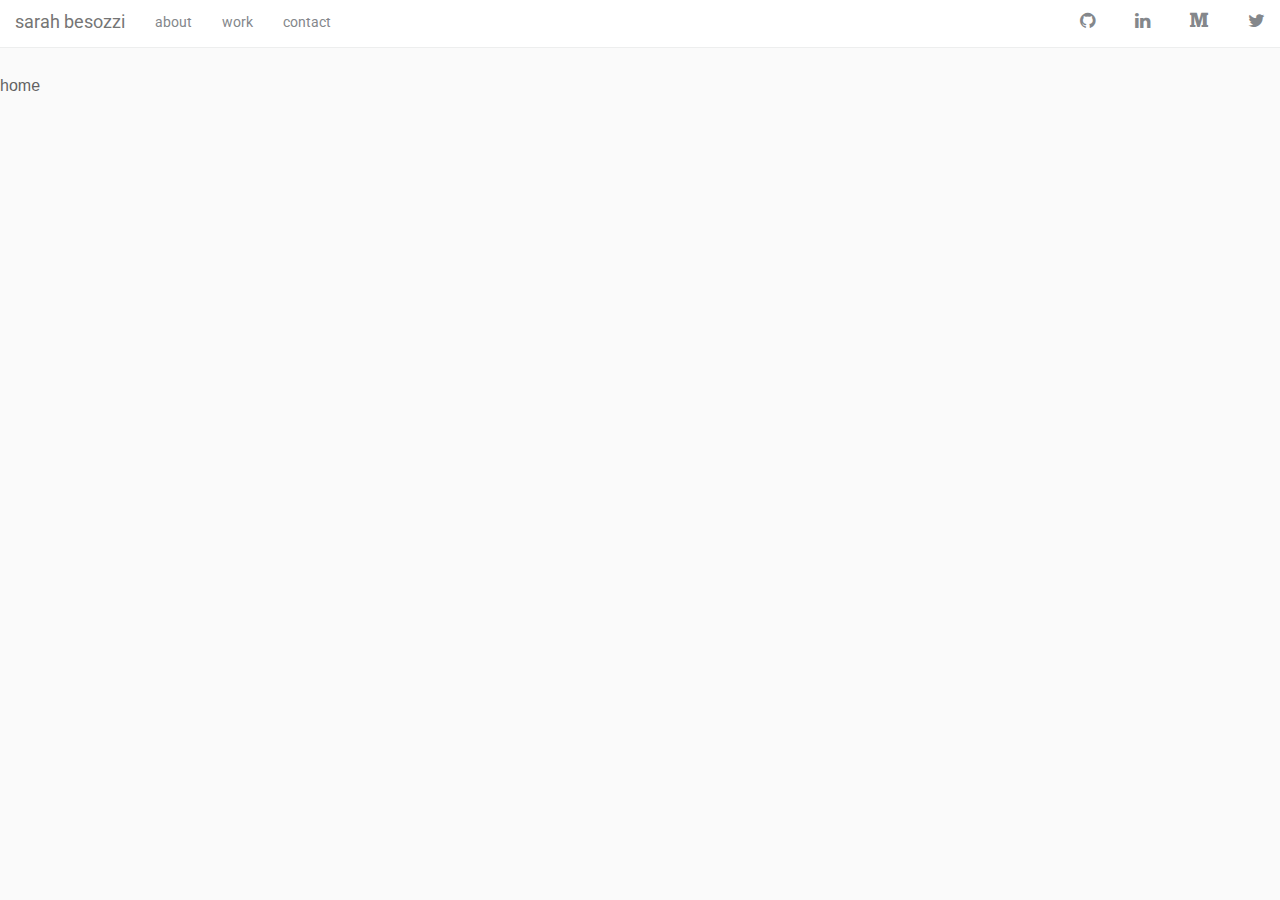
==== commit 4419f590: "Added styles & skills to about" ====
--- a/app/index.html
+++ b/app/index.html
@@ -1,7 +1,8 @@
 <!DOCTYPE html>
 <html ng-app="app">
 <head>
-  <title>Sarah Besozzi</title>
+  <title>sarah besozzi</title>
+  <link href="https://fonts.googleapis.com/css?family=Roboto|Noto+Sans" rel="stylesheet" type="text/css">
   <link rel="stylesheet" type="text/css" href="css/normalize.css">
   <link rel="stylesheet" type="text/css" href="css/main.css">
 </head>
--- a/app/css/main.css
+++ b/app/css/main.css
@@ -8408,47 +8408,167 @@
   content: ""; }
 
 body {
-  background: #EDEEEE; }
+  background: #FAFAFA; }
 
 .top-bar {
   background: #FFFFFF;
   height: 3rem; }
   .top-bar .title-area .name a {
-    color: #84878B;
-    font-size: 1.1rem; }
+    color: #757575;
+    font-size: 1.1rem;
+    font-family: 'Roboto', sans-serif; }
 
 nav {
   border-bottom: 1px solid #EDEEEE; }
+  nav .top-bar-section .center li a {
+    font-family: 'Roboto', sans-serif; }
   nav .top-bar-section .right {
     height: 25px; }
     nav .top-bar-section .right li {
-      margin-left: 15px; }
+      margin-left: 10px; }
+      nav .top-bar-section .right li a i {
+        font-size: 1.25em; }
   nav .top-bar-section li a:not(.button) {
     background: #FFFFFF !important;
     color: #84878B;
     font-size: 0.90rem; }
   nav .top-bar-section li a:not(.button):hover {
     background: #FFFFFF !important;
-    color: #09477D; }
+    color: #84878B; }
   nav .top-bar-section ul li.active > a {
     background: #FFFFFF !important; }
   nav .top-bar-section ul li.active > a:hover {
     background: #FFFFFF !important; }
 
 .home {
-  width: 80%;
-  margin: auto; }
+  width: 100%;
+  height: 48em;
+  margin: auto;
+  padding-top: 2%;
+  background-image: url("/images/IMG_2535.jpg");
+  opacity: 0.7;
+  background-size: cover; }
+  .home .home-text {
+    width: 90%;
+    margin: auto; }
+    .home .home-text h5 {
+      font-family: 'Roboto', sans-serif;
+      font-size: 2.5em;
+      color: #FFFFFF; }
+    .home .home-text p {
+      font-family: 'Roboto', sans-serif;
+      font-size: 1.1em;
+      color: #FFFFFF; }
 
 .about {
-  width: 80%;
-  margin: auto; }
+  width: 70%;
+  margin: auto;
+  padding-top: 2%; }
+  .about h5 {
+    font-family: 'Roboto', sans-serif;
+    font-size: 1.5em;
+    color: #424242; }
+  .about p {
+    padding: 1.5em;
+    background-color: #FFFFFF;
+    border-radius: .2em;
+    border: .1em solid #EDEEEE;
+    font-family: 'Roboto', sans-serif;
+    font-size: 1em;
+    color: #757575; }
+  .about .skills h5 {
+    font-family: 'Roboto', sans-serif;
+    font-size: 1.5em;
+    color: #424242; }
+  .about .skills ul {
+    width: 100%; }
+    .about .skills ul li {
+      font-family: 'Roboto', sans-serif;
+      font-size: 1em;
+      color: #757575; }
+      .about .skills ul li ul li {
+        font-size: 0.9em; }
+  .about .exp {
+    width: 100%;
+    margin: auto; }
+    .about .exp ul {
+      width: 100%;
+      margin: 0;
+      margin-bottom: 1.5em; }
+      .about .exp ul li {
+        width: 30%;
+        height: 20%;
+        padding: 1.5em;
+        margin-right: 1.5em;
+        align: inline-block;
+        text-align: center;
+        background-color: #FFFFFF;
+        border-radius: .2em;
+        border: .1em solid #EDEEEE;
+        font-family: 'Roboto', sans-serif;
+        font-size: 1em;
+        color: #757575; }
+    .about .exp div {
+      width: 18%;
+      height: 20%;
+      padding: .5em .1em;
+      background-color: #FFFFFF;
+      border-radius: .2em;
+      border: .1em solid #EDEEEE;
+      font-family: 'Roboto', sans-serif;
+      text-align: center;
+      color: #424242; }
+      .about .exp div a {
+        padding: 1em;
+        text-align: center;
+        font-family: 'Roboto', sans-serif;
+        color: #757575; }
 
 .work {
-  width: 80%;
-  margin: auto; }
+  width: 90%;
+  margin: auto;
+  padding-top: 3%; }
+  .work ul {
+    margin: 0; }
+    .work ul li {
+      background-color: #FFFFFF;
+      margin: 1em;
+      width: 46%; }
 
 .contact {
-  width: 80%;
-  margin: auto; }
+  width: 100%;
+  height: 48em;
+  margin: auto;
+  padding-top: 2%;
+  background-image: url("/images/IMG_2535.jpg");
+  opacity: 0.7;
+  background-size: cover; }
+  .contact .contact-info {
+    width: 90%;
+    margin: auto; }
+    .contact .contact-info h5 {
+      font-family: 'Roboto', sans-serif;
+      font-size: 1.8em;
+      color: #FFFFFF;
+      padding-bottom: 1%; }
+    .contact .contact-info ul {
+      list-style: none;
+      margin-left: 0; }
+      .contact .contact-info ul li {
+        padding-bottom: 1.5em; }
+        .contact .contact-info ul li a {
+          font-size: 1.2em;
+          text-decoration: none;
+          color: #FFFFFF; }
+          .contact .contact-info ul li a i {
+            color: #757575;
+            width: 1.5em;
+            padding-right: 2%;
+            color: #FFFFFF; }
+
+footer {
+  width: 7%;
+  margin: auto;
+  font-size: .7em; }
 
 /*# sourceMappingURL=main.css.map */
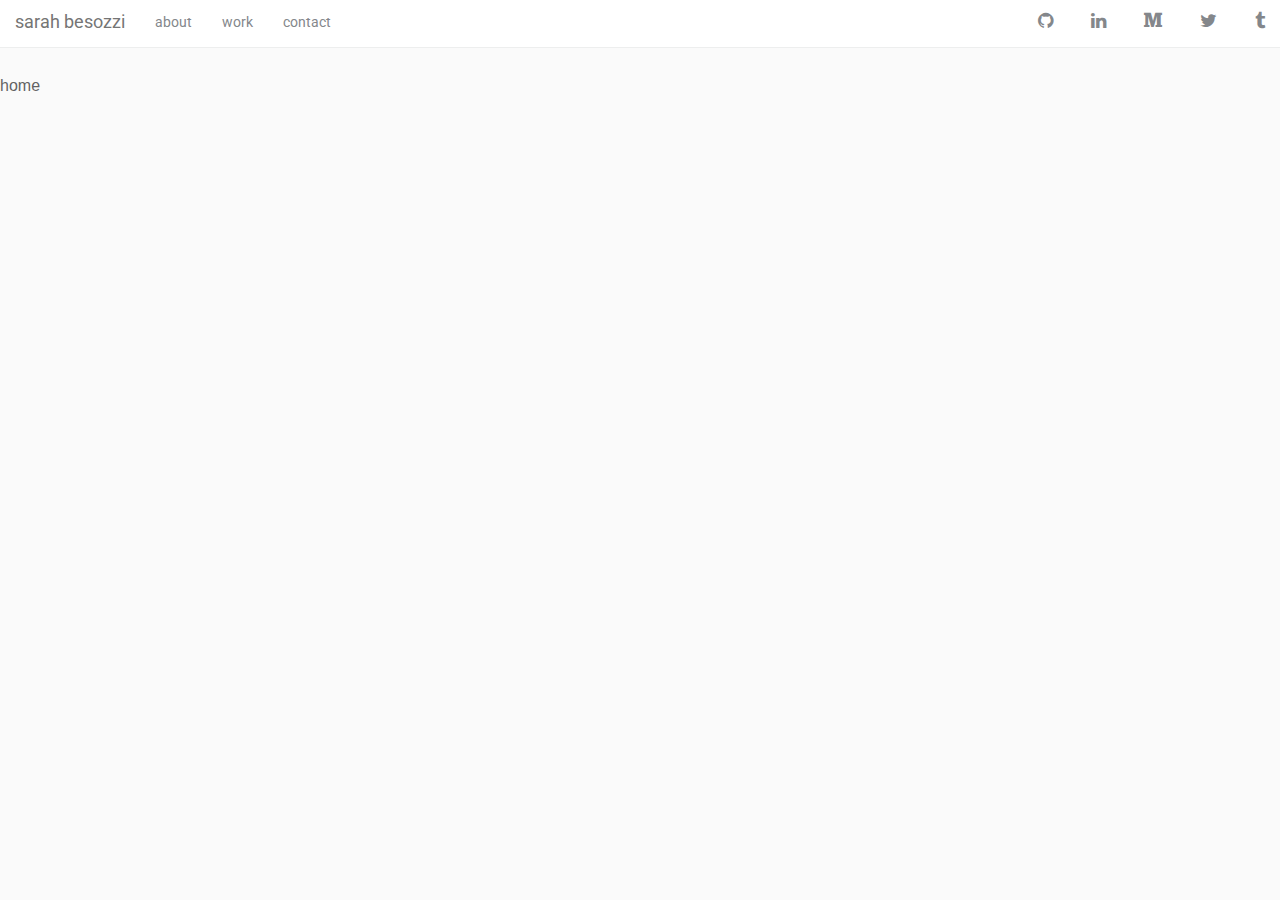
==== commit 59ec3f61: "Added tumblr link to nav bar" ====
--- a/app/index.html
+++ b/app/index.html
@@ -2,7 +2,11 @@
 <html ng-app="app">
 <head>
   <title>sarah besozzi</title>
+  
   <link href="https://fonts.googleapis.com/css?family=Roboto|Noto+Sans" rel="stylesheet" type="text/css">
+
+  <link rel="shortcut icon" href="/favicon.ico" type="image/x-icon" />
+
   <link rel="stylesheet" type="text/css" href="css/normalize.css">
   <link rel="stylesheet" type="text/css" href="css/main.css">
 </head>
--- a/app/css/main.css
+++ b/app/css/main.css
@@ -8423,9 +8423,9 @@
   nav .top-bar-section .center li a {
     font-family: 'Roboto', sans-serif; }
   nav .top-bar-section .right {
-    height: 25px; }
+    height: 1.563em; }
     nav .top-bar-section .right li {
-      margin-left: 10px; }
+      margin-left: .5em; }
       nav .top-bar-section .right li a i {
         font-size: 1.25em; }
   nav .top-bar-section li a:not(.button) {
@@ -8453,7 +8453,7 @@
     margin: auto; }
     .home .home-text h5 {
       font-family: 'Roboto', sans-serif;
-      font-size: 2.5em;
+      font-size: 2.6em;
       color: #FFFFFF; }
     .home .home-text p {
       font-family: 'Roboto', sans-serif;
@@ -8463,31 +8463,49 @@
 .about {
   width: 70%;
   margin: auto;
-  padding-top: 2%; }
+  padding-top: 1%; }
   .about h5 {
     font-family: 'Roboto', sans-serif;
     font-size: 1.5em;
-    color: #424242; }
-  .about p {
+    color: #424242;
+    padding-top: .4em; }
+  .about .block {
     padding: 1.5em;
     background-color: #FFFFFF;
-    border-radius: .2em;
+    border-radius: .25em;
     border: .1em solid #EDEEEE;
     font-family: 'Roboto', sans-serif;
     font-size: 1em;
-    color: #757575; }
-  .about .skills h5 {
-    font-family: 'Roboto', sans-serif;
-    font-size: 1.5em;
-    color: #424242; }
-  .about .skills ul {
+    color: #757575;
+    margin-bottom: 1em; }
+    .about .block .imgWrap {
+      width: 25%;
+      margin: 0 auto; }
+      .about .block .imgWrap img {
+        border-radius: 50%; }
+  .about .skills {
     width: 100%; }
-    .about .skills ul li {
+    .about .skills h5 {
+      font-family: 'Roboto', sans-serif;
+      font-size: 1.5em;
+      color: #424242; }
+    .about .skills .skill-list ul {
+      list-style: none;
+      vertical-align: top;
+      display: inline-block;
+      width: 22%;
       font-family: 'Roboto', sans-serif;
       font-size: 1em;
-      color: #757575; }
-      .about .skills ul li ul li {
-        font-size: 0.9em; }
+      color: #424242;
+      padding: 1.5em;
+      background-color: #FFFFFF;
+      border-radius: .25em;
+      border: .1em solid #EDEEEE;
+      font-family: 'Roboto', sans-serif; }
+      .about .skills .skill-list ul li {
+        padding-top: .4em;
+        font-size: .9em;
+        color: #757575; }
   .about .exp {
     width: 100%;
     margin: auto; }
@@ -8503,21 +8521,23 @@
         align: inline-block;
         text-align: center;
         background-color: #FFFFFF;
-        border-radius: .2em;
+        border-radius: .25em;
         border: .1em solid #EDEEEE;
         font-family: 'Roboto', sans-serif;
         font-size: 1em;
         color: #757575; }
     .about .exp div {
-      width: 18%;
+      width: 15%;
+      margin: auto;
       height: 20%;
       padding: .5em .1em;
       background-color: #FFFFFF;
-      border-radius: .2em;
+      border-radius: .25em;
       border: .1em solid #EDEEEE;
       font-family: 'Roboto', sans-serif;
       text-align: center;
-      color: #424242; }
+      color: #424242;
+      margin-bottom: 2em; }
       .about .exp div a {
         padding: 1em;
         text-align: center;
@@ -8532,8 +8552,10 @@
     margin: 0; }
     .work ul li {
       background-color: #FFFFFF;
-      margin: 1em;
-      width: 46%; }
+      padding: 1.5em;
+      margin: .5em;
+      width: 46%;
+      border-radius: .25em; }
 
 .contact {
   width: 100%;
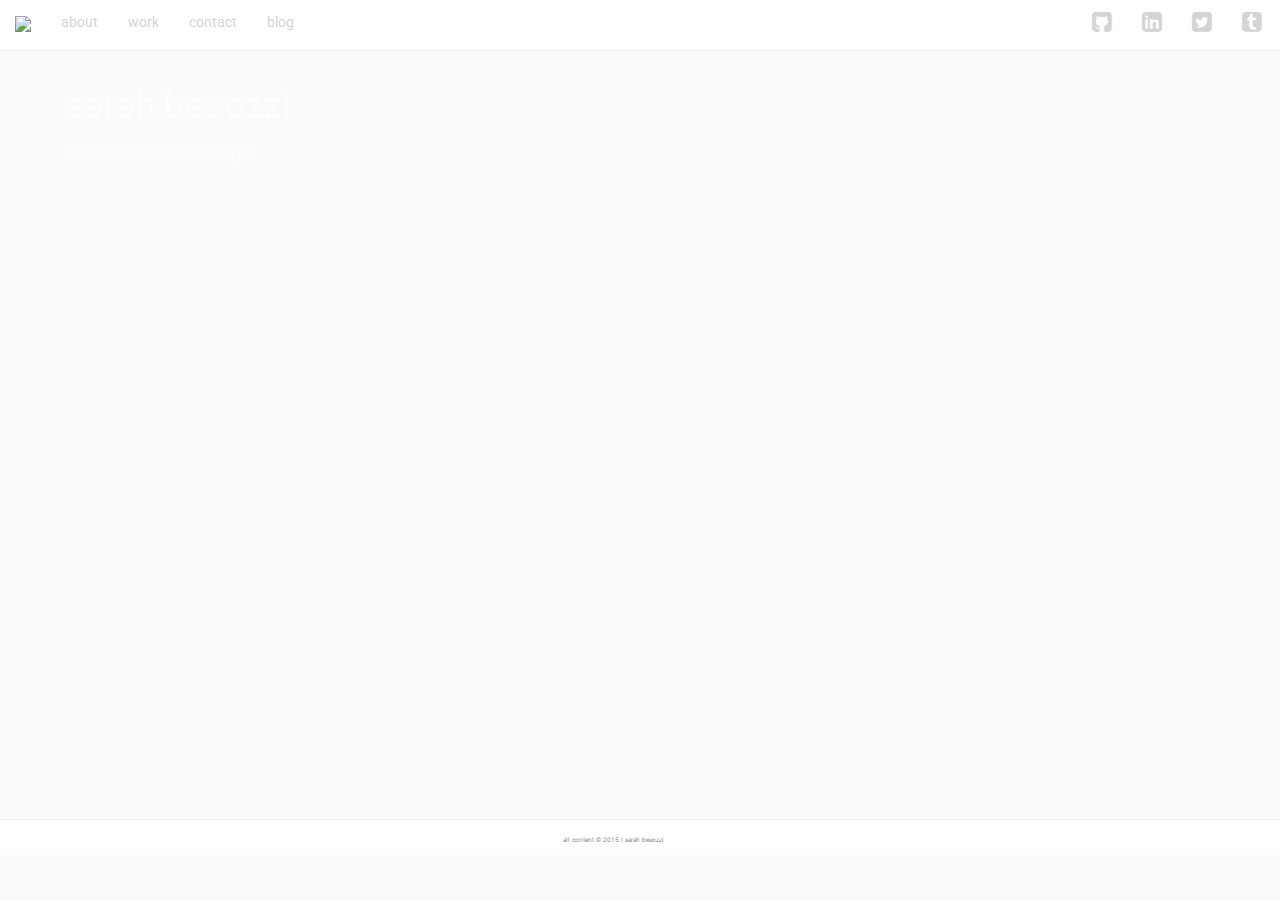
==== commit 2e594ddb: "Merge pull request #3 from sbesozzi/dev" ====
--- a/app/index.html
+++ b/app/index.html
@@ -9,6 +9,10 @@
 
   <link rel="stylesheet" type="text/css" href="css/normalize.css">
   <link rel="stylesheet" type="text/css" href="css/main.css">
+  
+
+   <meta name="viewport" content="width=device-width,initial-scale=1.0">
+
 </head>
 <body>
 
--- a/app/css/main.css
+++ b/app/css/main.css
@@ -8412,29 +8412,31 @@
 
 .top-bar {
   background: #FFFFFF;
-  height: 3rem; }
+  height: 3.2rem; }
   .top-bar .title-area .name a {
     color: #757575;
-    font-size: 1.1rem;
+    font-size: 1em;
     font-family: 'Roboto', sans-serif; }
+  .top-bar .toggle-topbar.menu-icon a {
+    color: #D4D4D4 !important; }
 
 nav {
   border-bottom: 1px solid #EDEEEE; }
-  nav .top-bar-section .center li a {
+  nav .top-bar-section .left li a {
     font-family: 'Roboto', sans-serif; }
   nav .top-bar-section .right {
-    height: 1.563em; }
-    nav .top-bar-section .right li {
-      margin-left: .5em; }
-      nav .top-bar-section .right li a i {
-        font-size: 1.25em; }
+    height: 1.563em;
+    padding-top: .2em;
+    margin-right: .2em; }
+    nav .top-bar-section .right li a i {
+      font-size: 1.6em; }
   nav .top-bar-section li a:not(.button) {
     background: #FFFFFF !important;
-    color: #84878B;
+    color: #D4D4D4;
     font-size: 0.90rem; }
   nav .top-bar-section li a:not(.button):hover {
     background: #FFFFFF !important;
-    color: #84878B; }
+    color: #D4D4D4; }
   nav .top-bar-section ul li.active > a {
     background: #FFFFFF !important; }
   nav .top-bar-section ul li.active > a:hover {
@@ -8453,7 +8455,7 @@
     margin: auto; }
     .home .home-text h5 {
       font-family: 'Roboto', sans-serif;
-      font-size: 2.6em;
+      font-size: 2.3em;
       color: #FFFFFF; }
     .home .home-text p {
       font-family: 'Roboto', sans-serif;
@@ -8466,28 +8468,34 @@
   padding-top: 1%; }
   .about h5 {
     font-family: 'Roboto', sans-serif;
-    font-size: 1.5em;
+    font-size: 1.4em;
     color: #424242;
     padding-top: .4em; }
   .about .block {
     padding: 1.5em;
+    padding-bottom: 0;
     background-color: #FFFFFF;
     border-radius: .25em;
     border: .1em solid #EDEEEE;
     font-family: 'Roboto', sans-serif;
     font-size: 1em;
     color: #757575;
-    margin-bottom: 1em; }
+    margin-bottom: 1em;
+    overflow: hidden; }
     .about .block .imgWrap {
-      width: 25%;
-      margin: 0 auto; }
+      width: 20%;
+      margin-left: .5em;
+      float: left; }
       .about .block .imgWrap img {
         border-radius: 50%; }
+    .about .block .personal {
+      width: 75%;
+      float: right; }
   .about .skills {
     width: 100%; }
     .about .skills h5 {
       font-family: 'Roboto', sans-serif;
-      font-size: 1.5em;
+      font-size: 1.4em;
       color: #424242; }
     .about .skills .skill-list ul {
       list-style: none;
@@ -8510,9 +8518,11 @@
     width: 100%;
     margin: auto; }
     .about .exp ul {
-      width: 100%;
+      width: 105%;
       margin: 0;
-      margin-bottom: 1.5em; }
+      margin-bottom: 1.4em; }
+      .about .exp ul .ironyard {
+        margin-right: 0; }
       .about .exp ul li {
         width: 30%;
         height: 20%;
@@ -8525,7 +8535,12 @@
         border: .1em solid #EDEEEE;
         font-family: 'Roboto', sans-serif;
         font-size: 1em;
-        color: #757575; }
+        color: #424242; }
+        .about .exp ul li p {
+          margin: 0;
+          font-family: 'Roboto', sans-serif;
+          font-size: .9em;
+          color: #757575; }
     .about .exp div {
       width: 15%;
       margin: auto;
@@ -8545,17 +8560,31 @@
         color: #757575; }
 
 .work {
-  width: 90%;
+  width: 85%;
   margin: auto;
-  padding-top: 3%; }
+  padding-top: 3%;
+  padding-bottom: 3%; }
   .work ul {
-    margin: 0; }
+    margin: 0;
+    padding-left: 4%;
+    background-color: #FFFFFF;
+    padding: 1em;
+    border-radius: .25em;
+    border: .1em solid #EDEEEE; }
     .work ul li {
-      background-color: #FFFFFF;
-      padding: 1.5em;
-      margin: .5em;
-      width: 46%;
-      border-radius: .25em; }
+      padding: 1.2em;
+      padding-top: .5em; }
+      .work ul li h6 {
+        text-align: left;
+        font-family: 'Roboto', sans-serif;
+        font-size: 1em;
+        color: #757575;
+        margin-top: 0; }
+      .work ul li a {
+        color: #757575;
+        text-align: left; }
+      .work ul li img {
+        border: .1em solid #EDEEEE; }
 
 .contact {
   width: 100%;
@@ -8570,27 +8599,128 @@
     margin: auto; }
     .contact .contact-info h5 {
       font-family: 'Roboto', sans-serif;
-      font-size: 1.8em;
+      font-size: 1.4em;
       color: #FFFFFF;
-      padding-bottom: 1%; }
+      padding-bottom: 2%; }
     .contact .contact-info ul {
       list-style: none;
       margin-left: 0; }
       .contact .contact-info ul li {
         padding-bottom: 1.5em; }
         .contact .contact-info ul li a {
-          font-size: 1.2em;
+          font-size: 1.1em;
           text-decoration: none;
           color: #FFFFFF; }
           .contact .contact-info ul li a i {
             color: #757575;
-            width: 1.5em;
-            padding-right: 2%;
-            color: #FFFFFF; }
+            width: 0em;
+            padding-right: 5%;
+            color: #FFFFFF;
+            font-size: 1.6em; }
 
 footer {
-  width: 7%;
-  margin: auto;
-  font-size: .7em; }
+  background-color: #FFFFFF;
+  border-top: 1px solid #EDEEEE; }
+  footer div {
+    height: 4em;
+    background-color: #FFFFFF;
+    width: 12%;
+    margin: auto;
+    padding-top: 2.5em;
+    padding-bottom: 3em;
+    color: #84878B;
+    font-size: .4em;
+    font-family: 'Roboto', sans-serif; }
+
+@media only screen and (min-width: 651px) and (max-width: 1024px) {
+  .home {
+    height: 58.3em !important; }
+  .skills {
+    width: 100%; }
+    .skills .skill-list ul {
+      width: 24% !important;
+      margin: auto; }
+  .exp {
+    width: 100%;
+    margin: auto; }
+    .exp ul {
+      width: 100% !important;
+      padding-left: 2.2em; }
+      .exp ul li {
+        width: 28% !important;
+        margin-bottom: 1.2em; }
+    .exp div {
+      width: 26% !important; }
+  .work {
+    height: 58em; }
+  .contact {
+    height: 58em; }
+  footer div {
+    width: 18%;
+    height: 100%;
+    padding-top: 1.2em;
+    padding-bottom: 1.2em; } }
+
+@media only screen and (min-width: 150px) and (max-width: 650px) {
+  .home {
+    height: 34em; }
+    .home h5 {
+      font-size: 1.9em !important; }
+  .about {
+    width: 70%;
+    margin: auto;
+    padding-top: 1%; }
+    .about .block {
+      padding: 1.5em;
+      padding-bottom: 0;
+      background-color: #FFFFFF;
+      border-radius: .25em;
+      border: .1em solid #EDEEEE;
+      font-family: 'Roboto', sans-serif;
+      font-size: 1em;
+      color: #757575;
+      margin-bottom: 1em; }
+      .about .block .imgWrap {
+        width: 40%;
+        margin: auto;
+        margin-bottom: 1em;
+        float: none !important; }
+      .about .block .personal {
+        width: 75%;
+        margin: auto;
+        float: none !important; }
+    .about .skills {
+      width: 100%; }
+      .about .skills .skill-list ul {
+        width: 42%;
+        margin-left: 0.9rem;
+        padding-left: 16px; }
+    .about .exp {
+      width: 100%;
+      margin: auto; }
+      .about .exp ul {
+        width: 188%;
+        margin: 0;
+        margin-bottom: 1.4em; }
+        .about .exp ul li {
+          width: 55%;
+          margin-bottom: 1em; }
+      .about .exp div {
+        width: 51%; }
+  .work ul li {
+    width: 100%; }
+  .contact {
+    width: 100%;
+    height: 34em; }
+    .contact .contact-info h5 {
+      font-size: 1.3em; }
+    .contact .contact-info ul li a {
+      font-size: 1em; }
+      .contact .contact-info ul li a i {
+        font-size: 1.5em; }
+  footer div {
+    width: 37%;
+    padding-top: 1.2em;
+    padding-bottom: 0; } }
 
 /*# sourceMappingURL=main.css.map */
